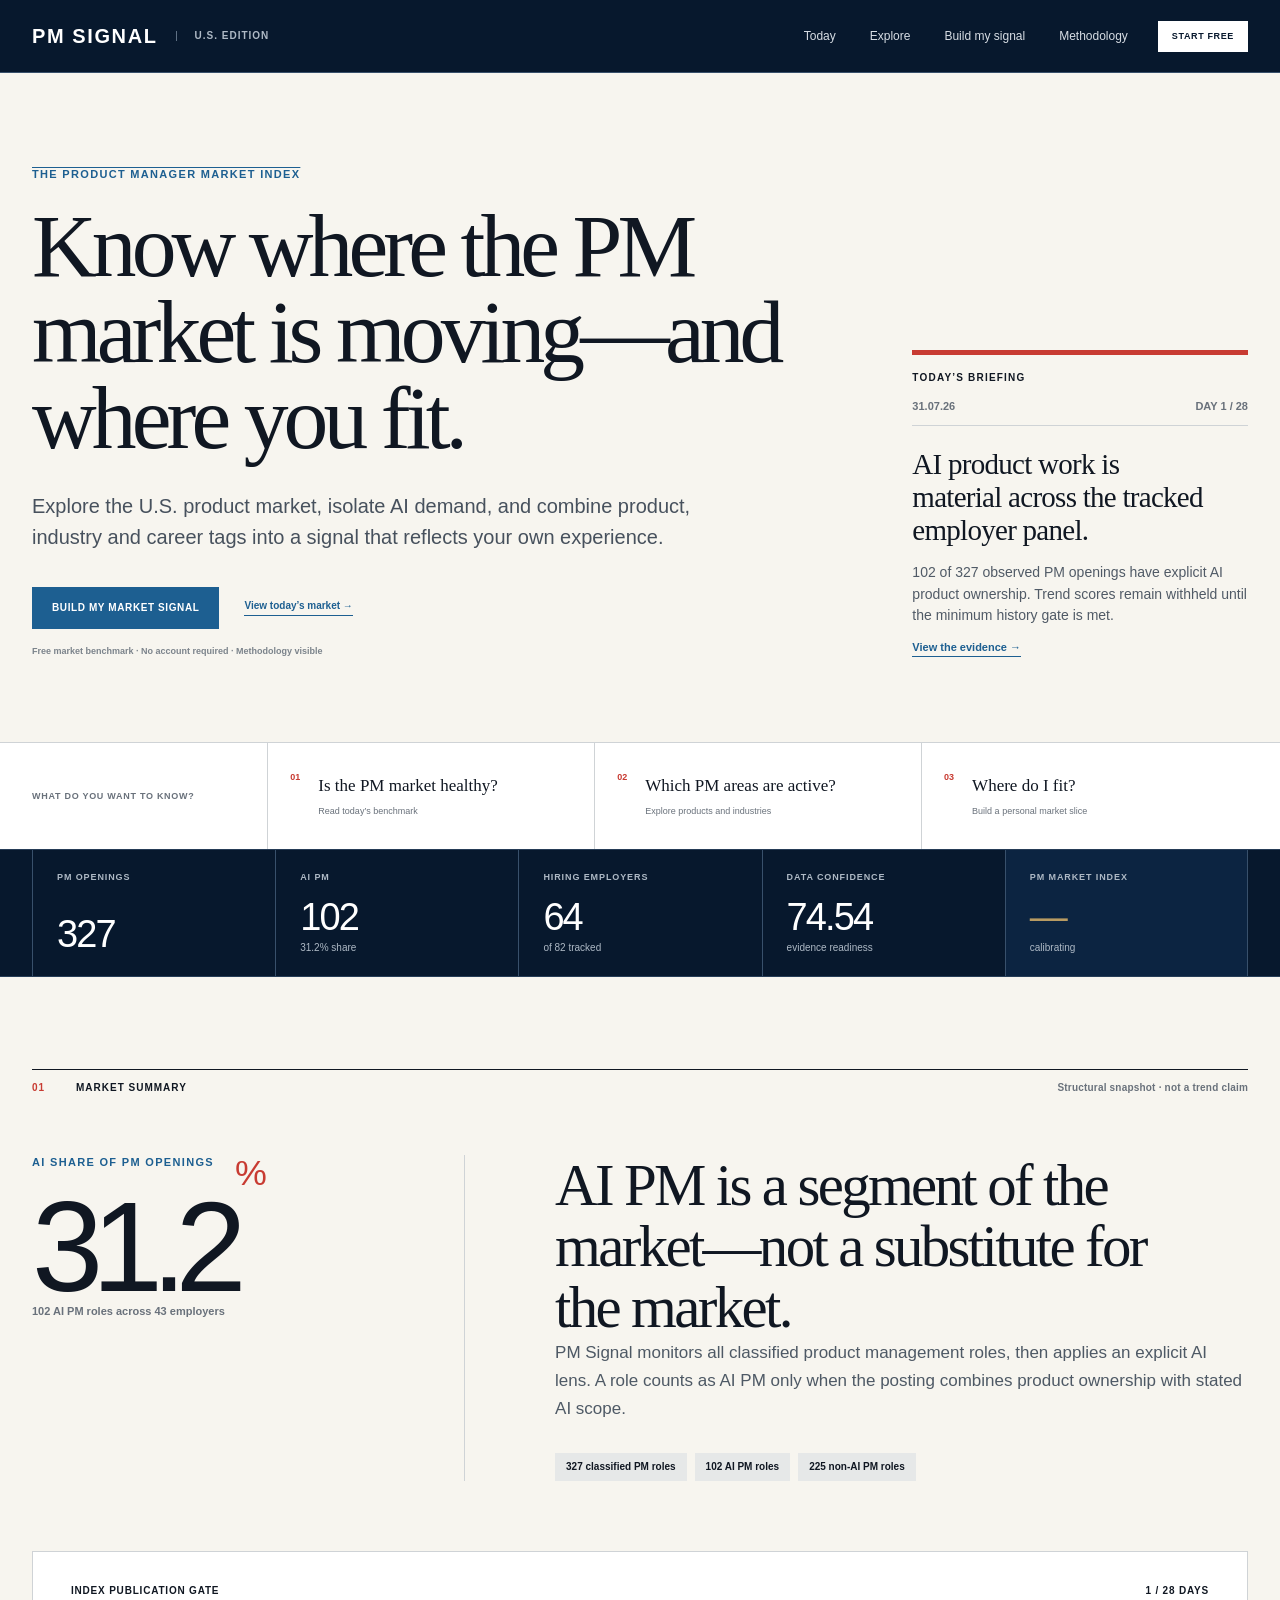
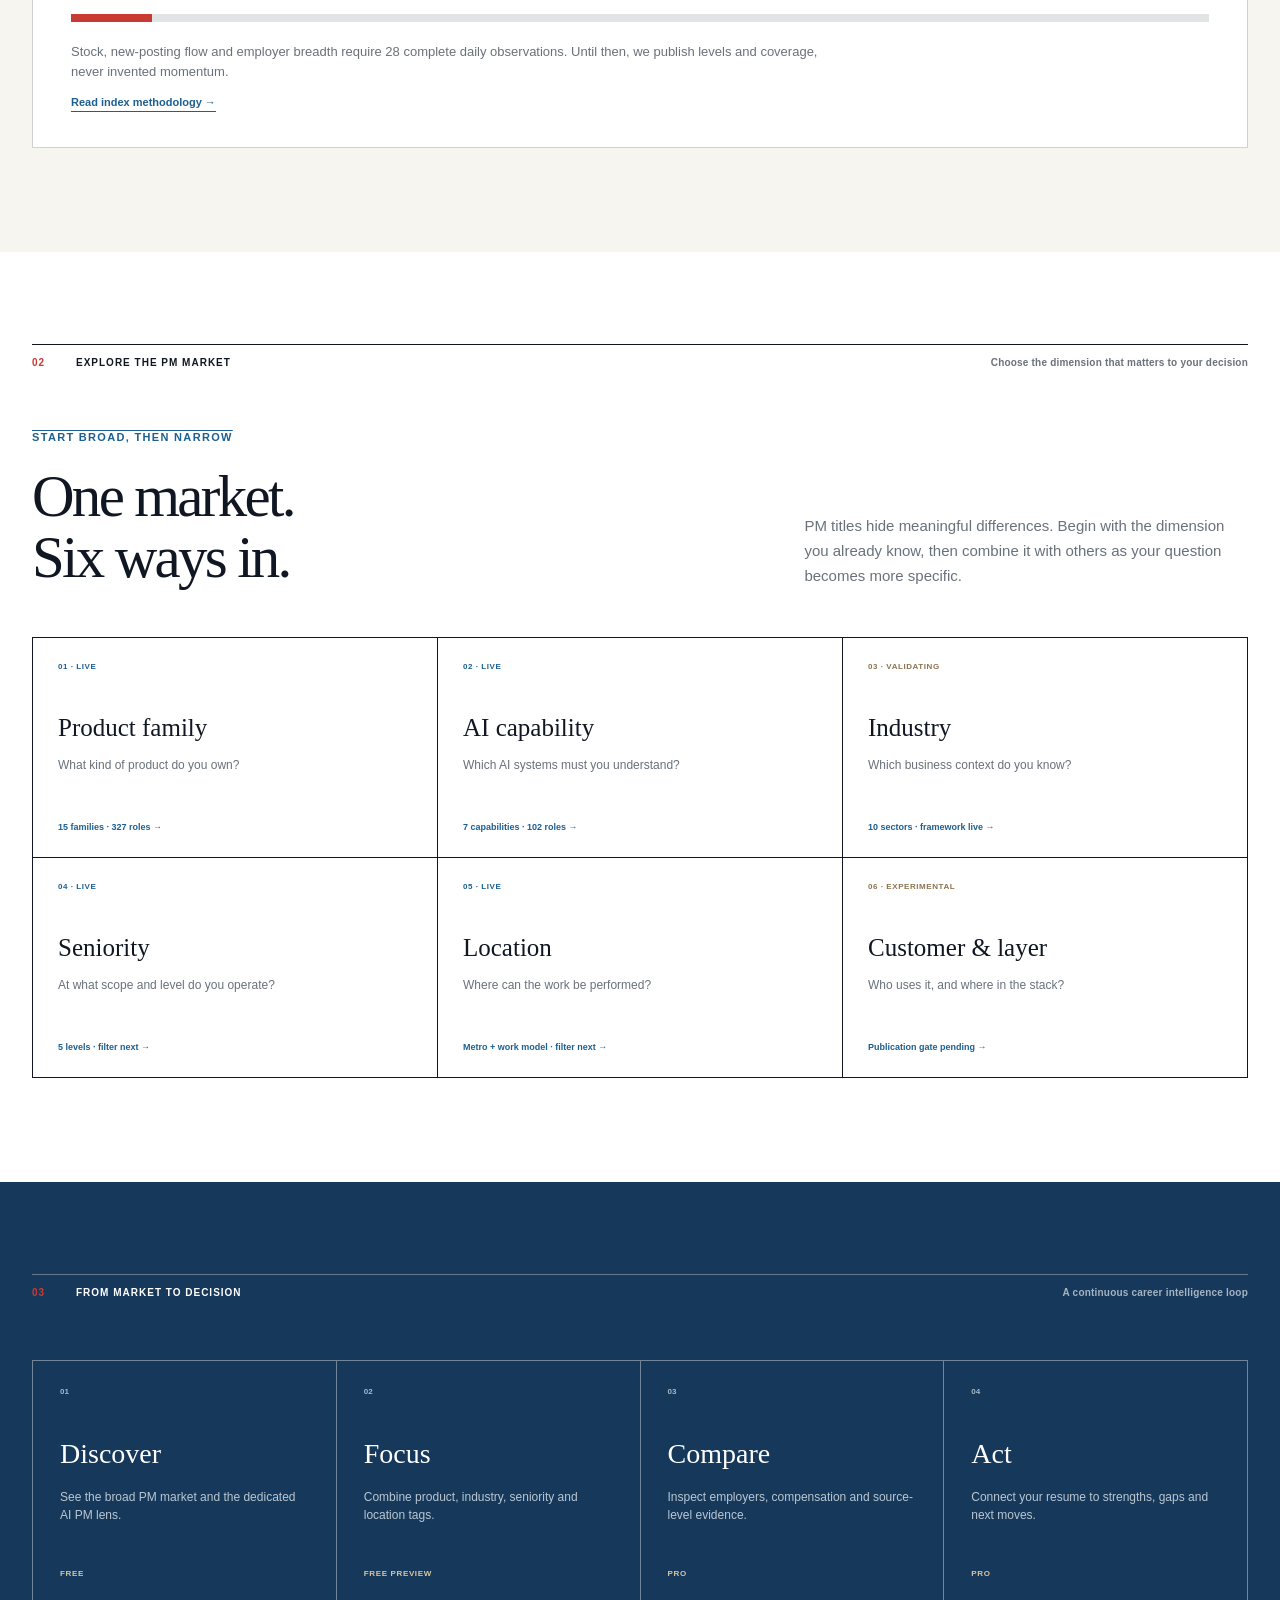
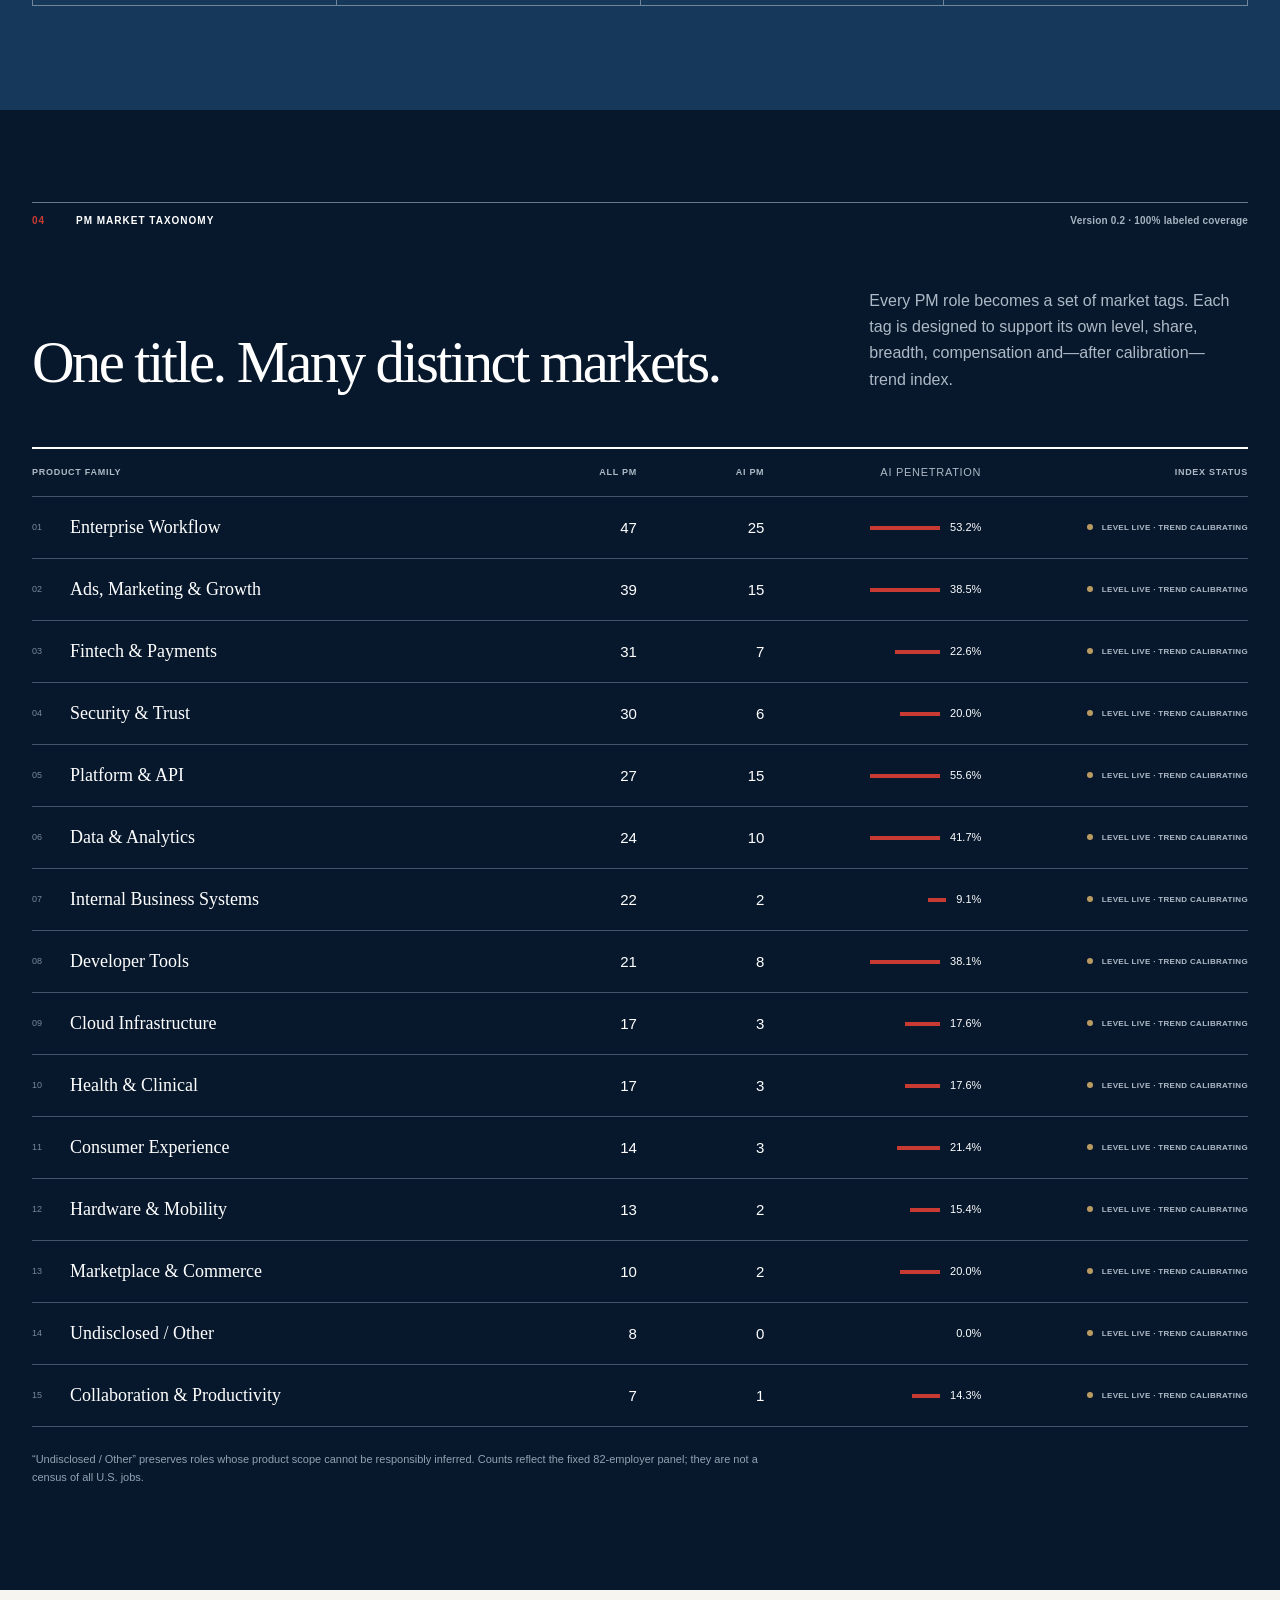
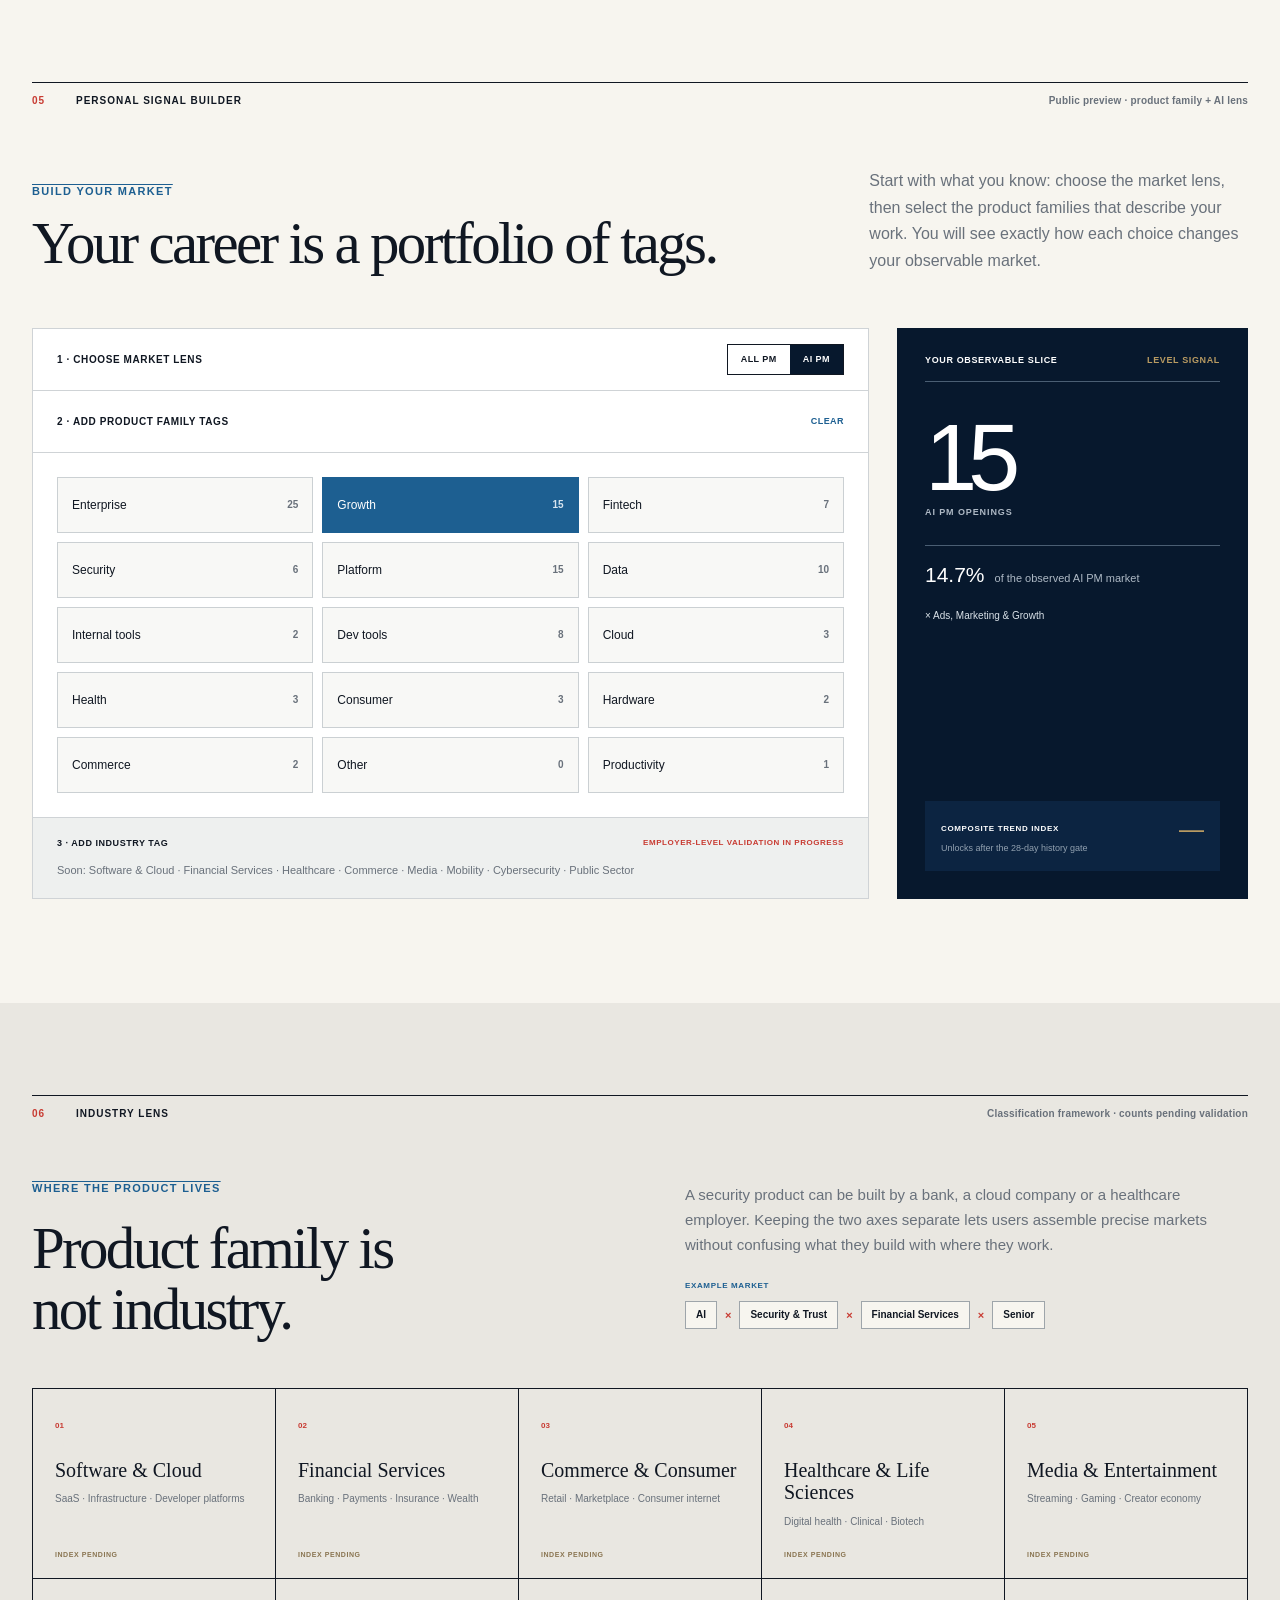
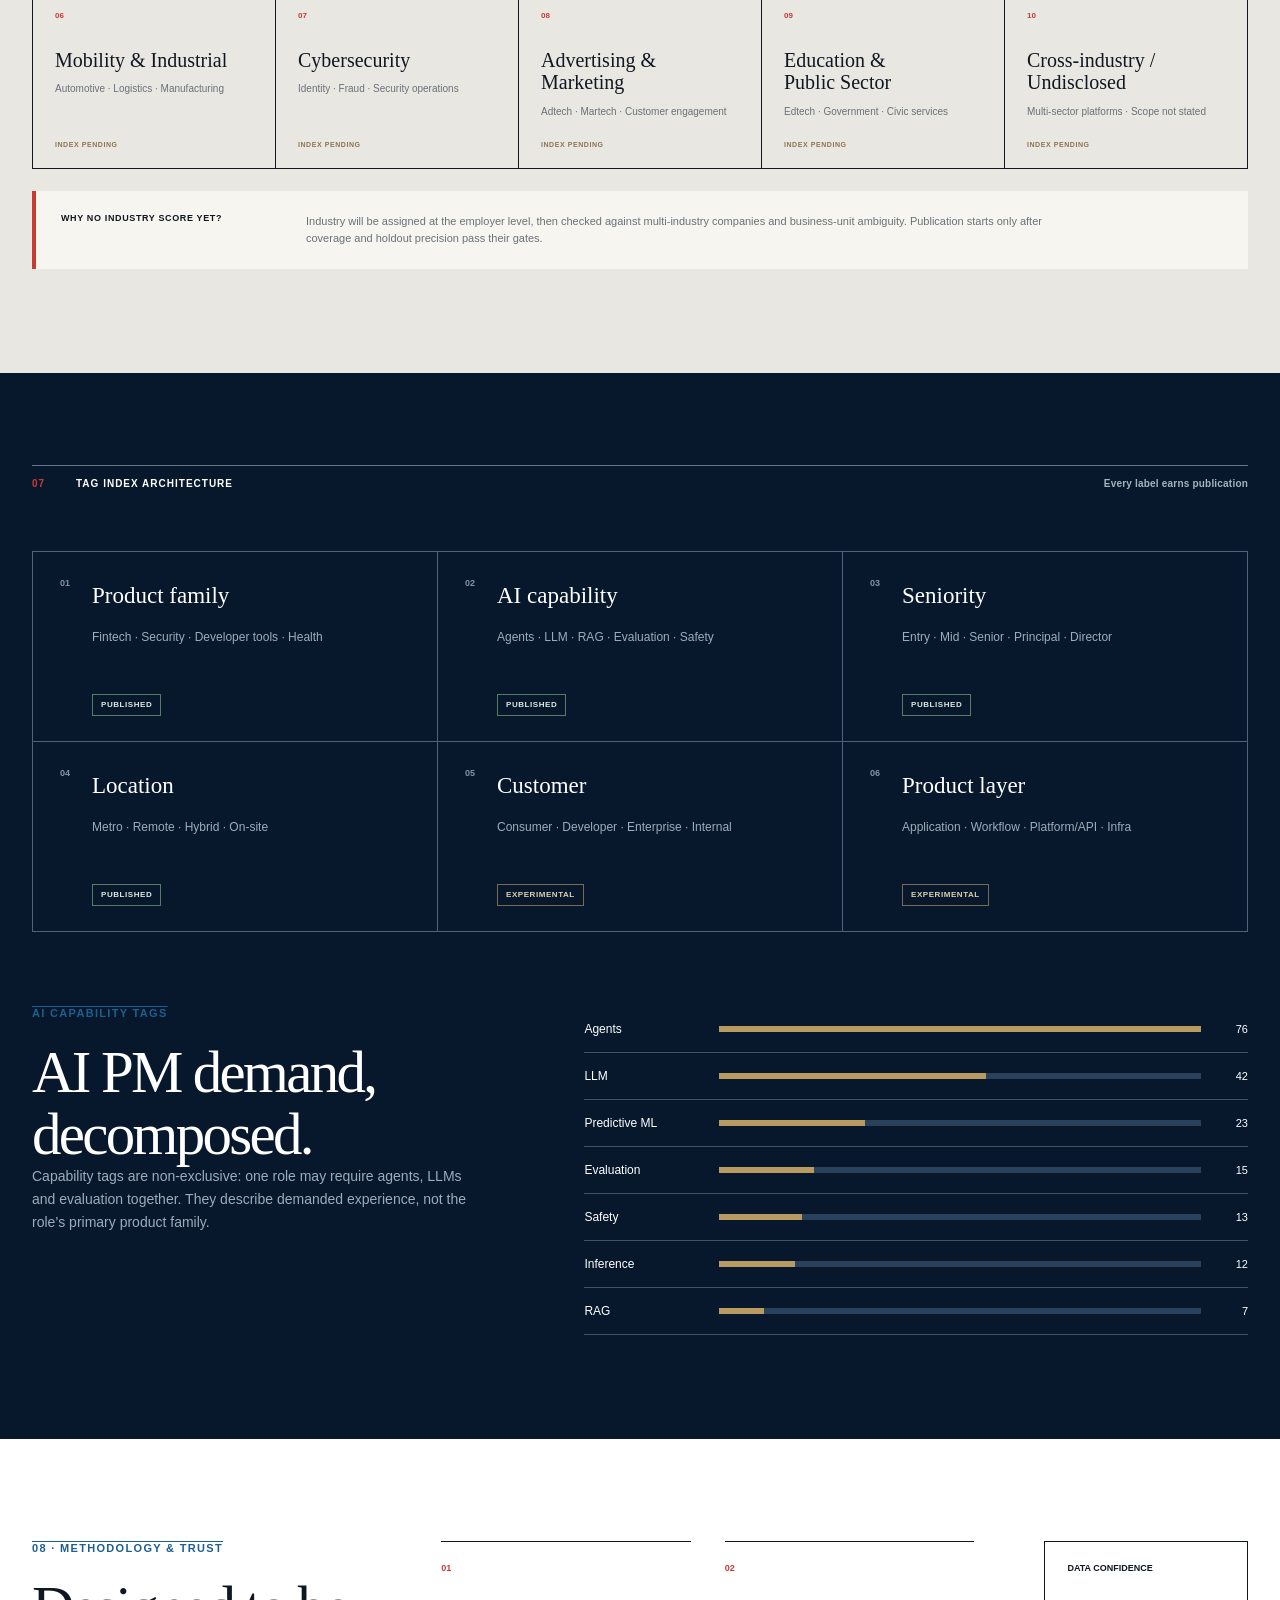
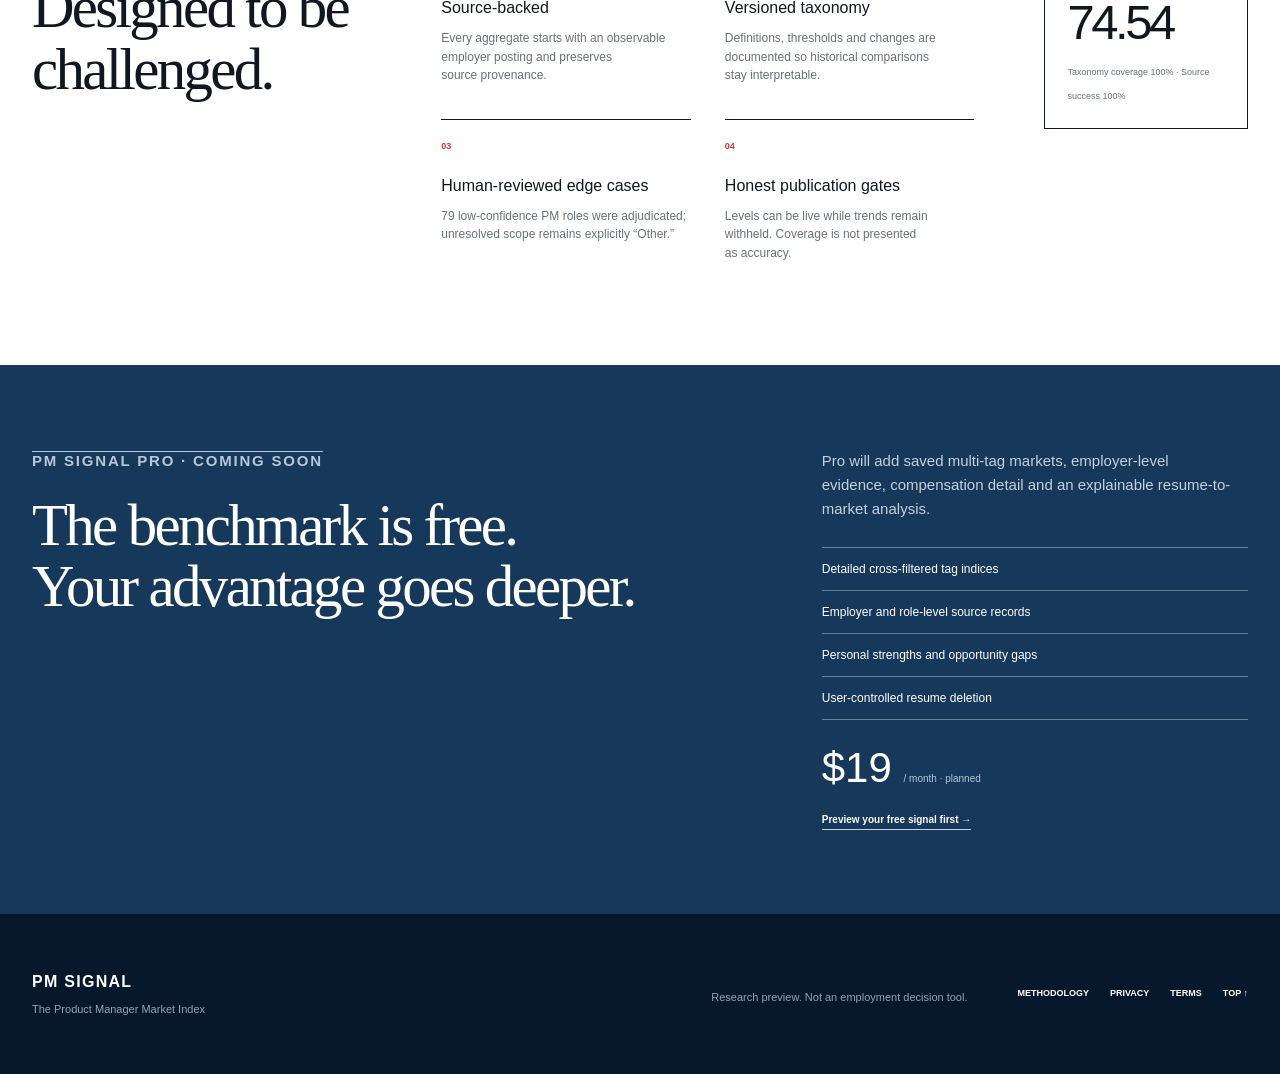
==== uspmsignal/index.html @ 6998a167 "Add PM Signal market index site" ====
<!DOCTYPE html><html lang="en"><head><meta charSet="utf-8"/><meta name="viewport" content="width=device-width, initial-scale=1"/><link rel="stylesheet" href="/uspmsignal/styles.css"><title>PM Signal</title><meta name="description" content="Evidence-first intelligence on the US product management market and AI PM hiring."/><meta property="og:title" content="PM Signal — The Product Manager Market Index"/><meta property="og:description" content="Build a transparent view of the U.S. PM labor market from product, AI, seniority and location signals."/><meta property="og:image" content="https://dendendamen.cn/uspmsignal/og.png"/><meta name="twitter:card" content="summary_large_image"/><meta name="twitter:title" content="PM Signal — The Product Manager Market Index"/><meta name="twitter:description" content="Independent, evidence-first intelligence on U.S. product hiring."/><meta name="twitter:image" content="https://dendendamen.cn/uspmsignal/og.png"/><link rel="icon" href="https://dendendamen.cn/uspmsignal/favicon.svg"/>
<link rel="preload" href="/assets/_vinext_fonts/geist-8ac0455e797f/geist-ff2310f5.woff2" as="font" type="font/woff2" crossorigin />
<link rel="preload" href="/assets/_vinext_fonts/geist-8ac0455e797f/geist-875ccdd4.woff2" as="font" type="font/woff2" crossorigin />
<link rel="preload" href="/assets/_vinext_fonts/geist-8ac0455e797f/geist-52306abf.woff2" as="font" type="font/woff2" crossorigin />
<link rel="preload" href="/assets/_vinext_fonts/geist-8ac0455e797f/geist-001175b1.woff2" as="font" type="font/woff2" crossorigin />
<link rel="preload" href="/assets/_vinext_fonts/geist-8ac0455e797f/geist-98bbbccb.woff2" as="font" type="font/woff2" crossorigin />
<link rel="preload" href="/assets/_vinext_fonts/geist-mono-00e989178794/geist-mono-f6b33328.woff2" as="font" type="font/woff2" crossorigin />
<link rel="preload" href="/assets/_vinext_fonts/geist-mono-00e989178794/geist-mono-44e03052.woff2" as="font" type="font/woff2" crossorigin />
<link rel="preload" href="/assets/_vinext_fonts/geist-mono-00e989178794/geist-mono-0638449e.woff2" as="font" type="font/woff2" crossorigin />
<link rel="preload" href="/assets/_vinext_fonts/geist-mono-00e989178794/geist-mono-971fb274.woff2" as="font" type="font/woff2" crossorigin />
<link rel="preload" href="/assets/_vinext_fonts/geist-mono-00e989178794/geist-mono-44745446.woff2" as="font" type="font/woff2" crossorigin />
<link rel="preload" href="/assets/_vinext_fonts/geist-mono-00e989178794/geist-mono-013b2f2f.woff2" as="font" type="font/woff2" crossorigin />
<style data-vinext-fonts>/* cyrillic-ext */
@font-face {
  font-family: 'Geist';
  font-style: normal;
  font-weight: 100 900;
  font-display: swap;
  src: url(/assets/_vinext_fonts/geist-8ac0455e797f/geist-ff2310f5.woff2) format('woff2');
  unicode-range: U+0460-052F, U+1C80-1C8A, U+20B4, U+2DE0-2DFF, U+A640-A69F, U+FE2E-FE2F;
}
/* cyrillic */
@font-face {
  font-family: 'Geist';
  font-style: normal;
  font-weight: 100 900;
  font-display: swap;
  src: url(/assets/_vinext_fonts/geist-8ac0455e797f/geist-875ccdd4.woff2) format('woff2');
  unicode-range: U+0301, U+0400-045F, U+0490-0491, U+04B0-04B1, U+2116;
}
/* vietnamese */
@font-face {
  font-family: 'Geist';
  font-style: normal;
  font-weight: 100 900;
  font-display: swap;
  src: url(/assets/_vinext_fonts/geist-8ac0455e797f/geist-52306abf.woff2) format('woff2');
  unicode-range: U+0102-0103, U+0110-0111, U+0128-0129, U+0168-0169, U+01A0-01A1, U+01AF-01B0, U+0300-0301, U+0303-0304, U+0308-0309, U+0323, U+0329, U+1EA0-1EF9, U+20AB;
}
/* latin-ext */
@font-face {
  font-family: 'Geist';
  font-style: normal;
  font-weight: 100 900;
  font-display: swap;
  src: url(/assets/_vinext_fonts/geist-8ac0455e797f/geist-001175b1.woff2) format('woff2');
  unicode-range: U+0100-02BA, U+02BD-02C5, U+02C7-02CC, U+02CE-02D7, U+02DD-02FF, U+0304, U+0308, U+0329, U+1D00-1DBF, U+1E00-1E9F, U+1EF2-1EFF, U+2020, U+20A0-20AB, U+20AD-20C0, U+2113, U+2C60-2C7F, U+A720-A7FF;
}
/* latin */
@font-face {
  font-family: 'Geist';
  font-style: normal;
  font-weight: 100 900;
  font-display: swap;
  src: url(/assets/_vinext_fonts/geist-8ac0455e797f/geist-98bbbccb.woff2) format('woff2');
  unicode-range: U+0000-00FF, U+0131, U+0152-0153, U+02BB-02BC, U+02C6, U+02DA, U+02DC, U+0304, U+0308, U+0329, U+2000-206F, U+20AC, U+2122, U+2191, U+2193, U+2212, U+2215, U+FEFF, U+FFFD;
}

.__font_geist_1th67zq { font-family: 'Geist', sans-serif; }

.__variable_geist_1th67zq { --font-sans: 'Geist', sans-serif; }

/* cyrillic-ext */
@font-face {
  font-family: 'Geist Mono';
  font-style: normal;
  font-weight: 100 900;
  font-display: swap;
  src: url(/assets/_vinext_fonts/geist-mono-00e989178794/geist-mono-f6b33328.woff2) format('woff2');
  unicode-range: U+0460-052F, U+1C80-1C8A, U+20B4, U+2DE0-2DFF, U+A640-A69F, U+FE2E-FE2F;
}
/* cyrillic */
@font-face {
  font-family: 'Geist Mono';
  font-style: normal;
  font-weight: 100 900;
  font-display: swap;
  src: url(/assets/_vinext_fonts/geist-mono-00e989178794/geist-mono-44e03052.woff2) format('woff2');
  unicode-range: U+0301, U+0400-045F, U+0490-0491, U+04B0-04B1, U+2116;
}
/* symbols2 */
@font-face {
  font-family: 'Geist Mono';
  font-style: normal;
  font-weight: 100 900;
  font-display: swap;
  src: url(/assets/_vinext_fonts/geist-mono-00e989178794/geist-mono-0638449e.woff2) format('woff2');
  unicode-range: U+2000-2001, U+2004-2008, U+200A, U+23B8-23BD, U+2500-259F;
}
/* vietnamese */
@font-face {
  font-family: 'Geist Mono';
  font-style: normal;
  font-weight: 100 900;
  font-display: swap;
  src: url(/assets/_vinext_fonts/geist-mono-00e989178794/geist-mono-971fb274.woff2) format('woff2');
  unicode-range: U+0102-0103, U+0110-0111, U+0128-0129, U+0168-0169, U+01A0-01A1, U+01AF-01B0, U+0300-0301, U+0303-0304, U+0308-0309, U+0323, U+0329, U+1EA0-1EF9, U+20AB;
}
/* latin-ext */
@font-face {
  font-family: 'Geist Mono';
  font-style: normal;
  font-weight: 100 900;
  font-display: swap;
  src: url(/assets/_vinext_fonts/geist-mono-00e989178794/geist-mono-44745446.woff2) format('woff2');
  unicode-range: U+0100-02BA, U+02BD-02C5, U+02C7-02CC, U+02CE-02D7, U+02DD-02FF, U+0304, U+0308, U+0329, U+1D00-1DBF, U+1E00-1E9F, U+1EF2-1EFF, U+2020, U+20A0-20AB, U+20AD-20C0, U+2113, U+2C60-2C7F, U+A720-A7FF;
}
/* latin */
@font-face {
  font-family: 'Geist Mono';
  font-style: normal;
  font-weight: 100 900;
  font-display: swap;
  src: url(/assets/_vinext_fonts/geist-mono-00e989178794/geist-mono-013b2f2f.woff2) format('woff2');
  unicode-range: U+0000-00FF, U+0131, U+0152-0153, U+02BB-02BC, U+02C6, U+02DA, U+02DC, U+0304, U+0308, U+0329, U+2000-206F, U+20AC, U+2122, U+2191, U+2193, U+2212, U+2215, U+FEFF, U+FFFD;
}

.__font_geist_mono_1wt5n70 { font-family: 'Geist Mono', sans-serif; }

.__variable_geist_mono_1wt5n70 { --font-mono: 'Geist Mono', sans-serif; }
</style>
</head><body class="__variable_geist_1th67zq __variable_geist_mono_1wt5n70"><main id="top"><header class="topbar"><div class="shell topbar-inner"><a class="wordmark" href="#top" aria-label="PM Signal home">PM SIGNAL</a><span class="edition">U.S. EDITION</span><nav aria-label="Primary navigation"><a href="#market">Today</a><a href="#explore">Explore</a><a href="#builder">Build my signal</a><a href="/uspmsignal/methodology/">Methodology</a></nav><a class="nav-cta" href="#builder">START FREE</a></div></header><section class="masthead shell"><div class="masthead-copy"><p class="overline">THE PRODUCT MANAGER MARKET INDEX</p><h1>Know where the PM market is moving—and where you fit.</h1><p class="dek">Explore the U.S. product market, isolate AI demand, and combine product, industry and career tags into a signal that reflects your own experience.</p><div class="hero-actions"><a class="primary-action" href="#builder">Build my market signal</a><a class="secondary-action" href="#market">View today’s market →</a></div><p class="hero-assurance">Free market benchmark · No account required · Methodology visible</p></div><aside class="briefing"><p class="briefing-label">TODAY’S BRIEFING</p><p class="briefing-date">31.07.26<!-- --> <span>DAY <!-- -->1<!-- --> / <!-- -->28</span></p><h2>AI product work is material across the tracked employer panel.</h2><p>102<!-- --> of <!-- -->327<!-- --> observed PM openings have explicit AI product ownership. Trend scores remain withheld until the minimum history gate is met.</p><a href="#market">View the evidence →</a></aside></section><section class="intent-bar" aria-label="Choose a starting point"><div class="shell"><span class="intent-label">WHAT DO YOU WANT TO KNOW?</span><a href="#market"><i>01</i><b>Is the PM market healthy?</b><small>Read today’s benchmark</small></a><a href="#explore"><i>02</i><b>Which PM areas are active?</b><small>Explore products and industries</small></a><a href="#builder"><i>03</i><b>Where do I fit?</b><small>Build a personal market slice</small></a></div></section><div class="market-strip"><div class="shell market-strip-inner"><span><b>PM OPENINGS</b><strong>327</strong></span><span><b>AI PM</b><strong>102</strong><i>31.2<!-- -->% share</i></span><span><b>HIRING EMPLOYERS</b><strong>64</strong><i>of <!-- -->82<!-- --> tracked</i></span><span><b>DATA CONFIDENCE</b><strong>74.54</strong><i>evidence readiness</i></span><span class="calibrating"><b>PM MARKET INDEX</b><strong>—</strong><i>calibrating</i></span></div></div><section class="shell report-section" id="market"><div class="section-rule"><span>01</span><p>MARKET SUMMARY</p><small>Structural snapshot · not a trend claim</small></div><div class="summary-grid"><div class="lead-number"><p class="metric-label">AI SHARE OF PM OPENINGS</p><strong>31.2<sup>%</sup></strong><p>102<!-- --> AI PM roles across <!-- -->43<!-- --> employers</p></div><div class="summary-copy"><h2>AI PM is a segment of the market—not a substitute for the market.</h2><p>PM Signal monitors all classified product management roles, then applies an explicit AI lens. A role counts as AI PM only when the posting combines product ownership with stated AI scope.</p><div class="evidence-line"><span>327<!-- --> classified PM roles</span><span>102<!-- --> AI PM roles</span><span>225<!-- --> non-AI PM roles</span></div></div><div class="index-gate"><div class="gate-head"><span>INDEX PUBLICATION GATE</span><b>1<!-- --> / <!-- -->28<!-- --> DAYS</b></div><div class="gate-track"><i></i></div><p>Stock, new-posting flow and employer breadth require 28 complete daily observations. Until then, we publish levels and coverage, never invented momentum.</p><a href="/uspmsignal/methodology/">Read index methodology →</a></div></div></section><section class="explore-section" id="explore"><div class="shell report-section"><div class="section-rule"><span>02</span><p>EXPLORE THE PM MARKET</p><small>Choose the dimension that matters to your decision</small></div><div class="explore-heading"><div><p class="overline">START BROAD, THEN NARROW</p><h2>One market.<br/>Six ways in.</h2></div><p>PM titles hide meaningful differences. Begin with the dimension you already know, then combine it with others as your question becomes more specific.</p></div><div class="entry-grid"><a href="#taxonomy" class="entry-card live"><span>01 · LIVE</span><strong>Product family</strong><p>What kind of product do you own?</p><small>15<!-- --> families · <!-- -->327<!-- --> roles →</small></a><a href="#capabilities" class="entry-card live"><span>02 · LIVE</span><strong>AI capability</strong><p>Which AI systems must you understand?</p><small>7<!-- --> capabilities · <!-- -->102<!-- --> roles →</small></a><a href="#industry" class="entry-card next"><span>03 · VALIDATING</span><strong>Industry</strong><p>Which business context do you know?</p><small>10 sectors · framework live →</small></a><a href="#builder" class="entry-card live"><span>04 · LIVE</span><strong>Seniority</strong><p>At what scope and level do you operate?</p><small>5 levels · filter next →</small></a><a href="#builder" class="entry-card live"><span>05 · LIVE</span><strong>Location</strong><p>Where can the work be performed?</p><small>Metro + work model · filter next →</small></a><a href="#builder" class="entry-card next"><span>06 · EXPERIMENTAL</span><strong>Customer &amp; layer</strong><p>Who uses it, and where in the stack?</p><small>Publication gate pending →</small></a></div></div></section><section class="journey-section"><div class="shell report-section"><div class="section-rule light"><span>03</span><p>FROM MARKET TO DECISION</p><small>A continuous career intelligence loop</small></div><div class="journey-grid"><article><span>01</span><h3>Discover</h3><p>See the broad PM market and the dedicated AI PM lens.</p><small>FREE</small></article><article><span>02</span><h3>Focus</h3><p>Combine product, industry, seniority and location tags.</p><small>FREE PREVIEW</small></article><article><span>03</span><h3>Compare</h3><p>Inspect employers, compensation and source-level evidence.</p><small>PRO</small></article><article><span>04</span><h3>Act</h3><p>Connect your resume to strengths, gaps and next moves.</p><small>PRO</small></article></div></div></section><section class="taxonomy-section" id="taxonomy"><div class="shell report-section"><div class="section-rule light"><span>04</span><p>PM MARKET TAXONOMY</p><small>Version 0.2 · 100% labeled coverage</small></div><div class="taxonomy-heading"><h2>One title. Many distinct markets.</h2><p>Every PM role becomes a set of market tags. Each tag is designed to support its own level, share, breadth, compensation and—after calibration—trend index.</p></div><div class="family-table" role="table" aria-label="PM product family market levels"><div class="family-row family-head" role="row"><span>PRODUCT FAMILY</span><span>ALL PM</span><span>AI PM</span><span>AI PENETRATION</span><span>INDEX STATUS</span></div><div class="family-row" role="row"><span class="family-name"><i>01</i>Enterprise Workflow</span><strong>47</strong><strong>25</strong><span><b class="penetration" style="width:53.191489361702125%"></b>53.2%</span><span class="status-cell"><i></i> LEVEL LIVE · TREND CALIBRATING</span></div><div class="family-row" role="row"><span class="family-name"><i>02</i>Ads, Marketing &amp; Growth</span><strong>39</strong><strong>15</strong><span><b class="penetration" style="width:38.46153846153847%"></b>38.5%</span><span class="status-cell"><i></i> LEVEL LIVE · TREND CALIBRATING</span></div><div class="family-row" role="row"><span class="family-name"><i>03</i>Fintech &amp; Payments</span><strong>31</strong><strong>7</strong><span><b class="penetration" style="width:22.58064516129032%"></b>22.6%</span><span class="status-cell"><i></i> LEVEL LIVE · TREND CALIBRATING</span></div><div class="family-row" role="row"><span class="family-name"><i>04</i>Security &amp; Trust</span><strong>30</strong><strong>6</strong><span><b class="penetration" style="width:20%"></b>20.0%</span><span class="status-cell"><i></i> LEVEL LIVE · TREND CALIBRATING</span></div><div class="family-row" role="row"><span class="family-name"><i>05</i>Platform &amp; API</span><strong>27</strong><strong>15</strong><span><b class="penetration" style="width:55.55555555555556%"></b>55.6%</span><span class="status-cell"><i></i> LEVEL LIVE · TREND CALIBRATING</span></div><div class="family-row" role="row"><span class="family-name"><i>06</i>Data &amp; Analytics</span><strong>24</strong><strong>10</strong><span><b class="penetration" style="width:41.66666666666667%"></b>41.7%</span><span class="status-cell"><i></i> LEVEL LIVE · TREND CALIBRATING</span></div><div class="family-row" role="row"><span class="family-name"><i>07</i>Internal Business Systems</span><strong>22</strong><strong>2</strong><span><b class="penetration" style="width:9.090909090909092%"></b>9.1%</span><span class="status-cell"><i></i> LEVEL LIVE · TREND CALIBRATING</span></div><div class="family-row" role="row"><span class="family-name"><i>08</i>Developer Tools</span><strong>21</strong><strong>8</strong><span><b class="penetration" style="width:38.095238095238095%"></b>38.1%</span><span class="status-cell"><i></i> LEVEL LIVE · TREND CALIBRATING</span></div><div class="family-row" role="row"><span class="family-name"><i>09</i>Cloud Infrastructure</span><strong>17</strong><strong>3</strong><span><b class="penetration" style="width:17.647058823529413%"></b>17.6%</span><span class="status-cell"><i></i> LEVEL LIVE · TREND CALIBRATING</span></div><div class="family-row" role="row"><span class="family-name"><i>10</i>Health &amp; Clinical</span><strong>17</strong><strong>3</strong><span><b class="penetration" style="width:17.647058823529413%"></b>17.6%</span><span class="status-cell"><i></i> LEVEL LIVE · TREND CALIBRATING</span></div><div class="family-row" role="row"><span class="family-name"><i>11</i>Consumer Experience</span><strong>14</strong><strong>3</strong><span><b class="penetration" style="width:21.428571428571427%"></b>21.4%</span><span class="status-cell"><i></i> LEVEL LIVE · TREND CALIBRATING</span></div><div class="family-row" role="row"><span class="family-name"><i>12</i>Hardware &amp; Mobility</span><strong>13</strong><strong>2</strong><span><b class="penetration" style="width:15.384615384615385%"></b>15.4%</span><span class="status-cell"><i></i> LEVEL LIVE · TREND CALIBRATING</span></div><div class="family-row" role="row"><span class="family-name"><i>13</i>Marketplace &amp; Commerce</span><strong>10</strong><strong>2</strong><span><b class="penetration" style="width:20%"></b>20.0%</span><span class="status-cell"><i></i> LEVEL LIVE · TREND CALIBRATING</span></div><div class="family-row" role="row"><span class="family-name"><i>14</i>Undisclosed / Other</span><strong>8</strong><strong>0</strong><span><b class="penetration" style="width:0%"></b>0.0%</span><span class="status-cell"><i></i> LEVEL LIVE · TREND CALIBRATING</span></div><div class="family-row" role="row"><span class="family-name"><i>15</i>Collaboration &amp; Productivity</span><strong>7</strong><strong>1</strong><span><b class="penetration" style="width:14.285714285714285%"></b>14.3%</span><span class="status-cell"><i></i> LEVEL LIVE · TREND CALIBRATING</span></div></div><p class="table-note">“Undisclosed / Other” preserves roles whose product scope cannot be responsibly inferred. Counts reflect the fixed <!-- -->82<!-- -->-employer panel; they are not a census of all U.S. jobs.</p></div></section><section class="shell report-section" id="builder"><div class="section-rule"><span>05</span><p>PERSONAL SIGNAL BUILDER</p><small>Public preview · product family + AI lens</small></div><div class="builder-heading"><div><p class="overline">BUILD YOUR MARKET</p><h2>Your career is a portfolio of tags.</h2></div><p>Start with what you know: choose the market lens, then select the product families that describe your work. You will see exactly how each choice changes your observable market.</p></div><div class="builder-grid"><div class="tag-console"><div class="console-head"><span>1 · CHOOSE MARKET LENS</span><div class="segmented" aria-label="Market lens"><button class="">ALL PM</button><button class="active">AI PM</button></div></div><div class="console-title"><span>2 · ADD PRODUCT FAMILY TAGS</span><button>CLEAR</button></div><div class="tag-cloud"><button class="" aria-pressed="false"><span>Enterprise</span><b>25</b></button><button class="selected" aria-pressed="true"><span>Growth</span><b>15</b></button><button class="" aria-pressed="false"><span>Fintech</span><b>7</b></button><button class="" aria-pressed="false"><span>Security</span><b>6</b></button><button class="" aria-pressed="false"><span>Platform</span><b>15</b></button><button class="" aria-pressed="false"><span>Data</span><b>10</b></button><button class="" aria-pressed="false"><span>Internal tools</span><b>2</b></button><button class="" aria-pressed="false"><span>Dev tools</span><b>8</b></button><button class="" aria-pressed="false"><span>Cloud</span><b>3</b></button><button class="" aria-pressed="false"><span>Health</span><b>3</b></button><button class="" aria-pressed="false"><span>Consumer</span><b>3</b></button><button class="" aria-pressed="false"><span>Hardware</span><b>2</b></button><button class="" aria-pressed="false"><span>Commerce</span><b>2</b></button><button class="" aria-pressed="false"><span>Other</span><b>0</b></button><button class="" aria-pressed="false"><span>Productivity</span><b>1</b></button></div><div class="industry-preview"><div><span>3 · ADD INDUSTRY TAG</span><small>EMPLOYER-LEVEL VALIDATION IN PROGRESS</small></div><p>Soon: Software &amp; Cloud · Financial Services · Healthcare · Commerce · Media · Mobility · Cybersecurity · Public Sector</p></div></div><aside class="signal-card" aria-live="polite"><div class="signal-card-top"><span>YOUR OBSERVABLE SLICE</span><i>LEVEL SIGNAL</i></div><strong class="slice-number">15</strong><p class="slice-label">AI PM<!-- --> OPENINGS</p><div class="slice-share"><b>14.7%</b><span>of the observed <!-- -->AI PM<!-- --> market</span></div><div class="selected-list"><span>× <!-- -->Ads, Marketing &amp; Growth</span></div><div class="signal-pending"><span>COMPOSITE TREND INDEX</span><strong>—</strong><small>Unlocks after the 28-day history gate</small></div></aside></div></section><section class="industry-section" id="industry"><div class="shell report-section"><div class="section-rule"><span>06</span><p>INDUSTRY LENS</p><small>Classification framework · counts pending validation</small></div><div class="industry-heading"><div><p class="overline">WHERE THE PRODUCT LIVES</p><h2>Product family is not industry.</h2></div><div><p>A security product can be built by a bank, a cloud company or a healthcare employer. Keeping the two axes separate lets users assemble precise markets without confusing what they build with where they work.</p><div class="industry-example"><span>EXAMPLE MARKET</span><b>AI</b><i>×</i><b>Security &amp; Trust</b><i>×</i><b>Financial Services</b><i>×</i><b>Senior</b></div></div></div><div class="industry-grid"><article><span>01</span><h3>Software &amp; Cloud</h3><p>SaaS · Infrastructure · Developer platforms</p><small>INDEX PENDING</small></article><article><span>02</span><h3>Financial Services</h3><p>Banking · Payments · Insurance · Wealth</p><small>INDEX PENDING</small></article><article><span>03</span><h3>Commerce &amp; Consumer</h3><p>Retail · Marketplace · Consumer internet</p><small>INDEX PENDING</small></article><article><span>04</span><h3>Healthcare &amp; Life Sciences</h3><p>Digital health · Clinical · Biotech</p><small>INDEX PENDING</small></article><article><span>05</span><h3>Media &amp; Entertainment</h3><p>Streaming · Gaming · Creator economy</p><small>INDEX PENDING</small></article><article><span>06</span><h3>Mobility &amp; Industrial</h3><p>Automotive · Logistics · Manufacturing</p><small>INDEX PENDING</small></article><article><span>07</span><h3>Cybersecurity</h3><p>Identity · Fraud · Security operations</p><small>INDEX PENDING</small></article><article><span>08</span><h3>Advertising &amp; Marketing</h3><p>Adtech · Martech · Customer engagement</p><small>INDEX PENDING</small></article><article><span>09</span><h3>Education &amp; Public Sector</h3><p>Edtech · Government · Civic services</p><small>INDEX PENDING</small></article><article><span>10</span><h3>Cross-industry / Undisclosed</h3><p>Multi-sector platforms · Scope not stated</p><small>INDEX PENDING</small></article></div><div class="validation-note"><strong>WHY NO INDUSTRY SCORE YET?</strong><p>Industry will be assigned at the employer level, then checked against multi-industry companies and business-unit ambiguity. Publication starts only after coverage and holdout precision pass their gates.</p></div></div></section><section class="capability-section" id="capabilities"><div class="shell report-section"><div class="section-rule light"><span>07</span><p>TAG INDEX ARCHITECTURE</p><small>Every label earns publication</small></div><div class="axis-grid"><article><span class="axis-number">0<!-- -->1</span><div><h3>Product family</h3><p>Fintech · Security · Developer tools · Health</p></div><span class="axis-status verified">Published</span></article><article><span class="axis-number">0<!-- -->2</span><div><h3>AI capability</h3><p>Agents · LLM · RAG · Evaluation · Safety</p></div><span class="axis-status verified">Published</span></article><article><span class="axis-number">0<!-- -->3</span><div><h3>Seniority</h3><p>Entry · Mid · Senior · Principal · Director</p></div><span class="axis-status verified">Published</span></article><article><span class="axis-number">0<!-- -->4</span><div><h3>Location</h3><p>Metro · Remote · Hybrid · On-site</p></div><span class="axis-status verified">Published</span></article><article><span class="axis-number">0<!-- -->5</span><div><h3>Customer</h3><p>Consumer · Developer · Enterprise · Internal</p></div><span class="axis-status experimental">Experimental</span></article><article><span class="axis-number">0<!-- -->6</span><div><h3>Product layer</h3><p>Application · Workflow · Platform/API · Infra</p></div><span class="axis-status experimental">Experimental</span></article></div><div class="capability-block"><div><p class="overline">AI CAPABILITY TAGS</p><h2>AI PM demand, decomposed.</h2><p>Capability tags are non-exclusive: one role may require agents, LLMs and evaluation together. They describe demanded experience, not the role’s primary product family.</p></div><div class="capability-bars"><div><span>Agents</span><i><b style="width:100%"></b></i><strong>76</strong></div><div><span>LLM</span><i><b style="width:55.26315789473685%"></b></i><strong>42</strong></div><div><span>Predictive ML</span><i><b style="width:30.263157894736842%"></b></i><strong>23</strong></div><div><span>Evaluation</span><i><b style="width:19.736842105263158%"></b></i><strong>15</strong></div><div><span>Safety</span><i><b style="width:17.105263157894736%"></b></i><strong>13</strong></div><div><span>Inference</span><i><b style="width:15.789473684210526%"></b></i><strong>12</strong></div><div><span>RAG</span><i><b style="width:9.210526315789473%"></b></i><strong>7</strong></div></div></div></div></section><section class="trust-section"><div class="shell trust-grid"><div><p class="overline">08 · METHODOLOGY &amp; TRUST</p><h2>Designed to be challenged.</h2></div><div class="trust-points"><article><span>01</span><h3>Source-backed</h3><p>Every aggregate starts with an observable employer posting and preserves source provenance.</p></article><article><span>02</span><h3>Versioned taxonomy</h3><p>Definitions, thresholds and changes are documented so historical comparisons stay interpretable.</p></article><article><span>03</span><h3>Human-reviewed edge cases</h3><p>79 low-confidence PM roles were adjudicated; unresolved scope remains explicitly “Other.”</p></article><article><span>04</span><h3>Honest publication gates</h3><p>Levels can be live while trends remain withheld. Coverage is not presented as accuracy.</p></article></div><div class="audit-stamp"><span>DATA CONFIDENCE</span><strong>74.54</strong><small>Taxonomy coverage 100% · Source success <!-- -->100<!-- -->%</small></div></div></section><section class="membership"><div class="shell membership-inner"><div><p class="overline">PM SIGNAL PRO · COMING SOON</p><h2>The benchmark is free.<br/>Your advantage goes deeper.</h2></div><div><p>Pro will add saved multi-tag markets, employer-level evidence, compensation detail and an explainable resume-to-market analysis.</p><ul><li>Detailed cross-filtered tag indices</li><li>Employer and role-level source records</li><li>Personal strengths and opportunity gaps</li><li>User-controlled resume deletion</li></ul><span class="price">$19 <small>/ month · planned</small></span><a class="pro-action" href="#builder">Preview your free signal first →</a></div></div></section><footer><div class="shell footer-inner"><div><strong>PM SIGNAL</strong><p>The Product Manager Market Index</p></div><p>Research preview. Not an employment decision tool.</p><nav><a href="/uspmsignal/methodology/">Methodology</a><a href="/uspmsignal/privacy/">Privacy</a><a href="/uspmsignal/terms/">Terms</a><a href="#top">Top ↑</a></nav></div></footer></main><script src="/uspmsignal/app.js" defer></script></body></html>
---- uspmsignal/styles.css ----
/*! tailwindcss v4.2.1 | MIT License | https://tailwindcss.com */
@layer properties;
@layer theme, base, components, utilities;
@layer theme {
  :root, :host {
    --font-sans: ui-sans-serif, system-ui, sans-serif, "Apple Color Emoji",
      "Segoe UI Emoji", "Segoe UI Symbol", "Noto Color Emoji";
    --font-mono: ui-monospace, SFMono-Regular, Menlo, Monaco, Consolas, "Liberation Mono",
      "Courier New", monospace;
    --spacing: 0.25rem;
    --default-font-family: var(--font-sans);
    --default-mono-font-family: var(--font-mono);
  }
}
@layer base {
  *,
  ::after,
  ::before,
  ::backdrop,
  ::file-selector-button {
    box-sizing: border-box;
    margin: 0;
    padding: 0;
    border: 0 solid;
  }
  html,
  :host {
    line-height: 1.5;
    -webkit-text-size-adjust: 100%;
    tab-size: 4;
    font-family: var(--default-font-family, ui-sans-serif, system-ui, sans-serif, "Apple Color Emoji", "Segoe UI Emoji", "Segoe UI Symbol", "Noto Color Emoji");
    font-feature-settings: var(--default-font-feature-settings, normal);
    font-variation-settings: var(--default-font-variation-settings, normal);
    -webkit-tap-highlight-color: transparent;
  }
  hr {
    height: 0;
    color: inherit;
    border-top-width: 1px;
  }
  abbr:where([title]) {
    -webkit-text-decoration: underline dotted;
    text-decoration: underline dotted;
  }
  h1,
  h2,
  h3,
  h4,
  h5,
  h6 {
    font-size: inherit;
    font-weight: inherit;
  }
  a {
    color: inherit;
    -webkit-text-decoration: inherit;
    text-decoration: inherit;
  }
  b,
  strong {
    font-weight: bolder;
  }
  code,
  kbd,
  samp,
  pre {
    font-family: var(--default-mono-font-family, ui-monospace, SFMono-Regular, Menlo, Monaco, Consolas, "Liberation Mono", "Courier New", monospace);
    font-feature-settings: var(--default-mono-font-feature-settings, normal);
    font-variation-settings: var(--default-mono-font-variation-settings, normal);
    font-size: 1em;
  }
  small {
    font-size: 80%;
  }
  sub,
  sup {
    font-size: 75%;
    line-height: 0;
    position: relative;
    vertical-align: baseline;
  }
  sub {
    bottom: -0.25em;
  }
  sup {
    top: -0.5em;
  }
  table {
    text-indent: 0;
    border-color: inherit;
    border-collapse: collapse;
  }
  :-moz-focusring {
    outline: auto;
  }
  progress {
    vertical-align: baseline;
  }
  summary {
    display: list-item;
  }
  ol,
  ul,
  menu {
    list-style: none;
  }
  img,
  svg,
  video,
  canvas,
  audio,
  iframe,
  embed,
  object {
    display: block;
    vertical-align: middle;
  }
  img,
  video {
    max-width: 100%;
    height: auto;
  }
  button,
  input,
  select,
  optgroup,
  textarea,
  ::file-selector-button {
    font: inherit;
    font-feature-settings: inherit;
    font-variation-settings: inherit;
    letter-spacing: inherit;
    color: inherit;
    border-radius: 0;
    background-color: transparent;
    opacity: 1;
  }
  :where(select:is([multiple], [size])) optgroup {
    font-weight: bolder;
  }
  :where(select:is([multiple], [size])) optgroup option {
    padding-inline-start: 20px;
  }
  ::file-selector-button {
    margin-inline-end: 4px;
  }
  ::placeholder {
    opacity: 1;
  }
  @supports (not (-webkit-appearance: -apple-pay-button))  or
    (contain-intrinsic-size: 1px) {
    ::placeholder {
      color: currentcolor;
      @supports (color: color-mix(in lab, red, red)) {
        color: color-mix(in oklab, currentcolor 50%, transparent);
      }
    }
  }
  textarea {
    resize: vertical;
  }
  ::-webkit-search-decoration {
    -webkit-appearance: none;
  }
  ::-webkit-date-and-time-value {
    min-height: 1lh;
    text-align: inherit;
  }
  ::-webkit-datetime-edit {
    display: inline-flex;
  }
  ::-webkit-datetime-edit-fields-wrapper {
    padding: 0;
  }
  ::-webkit-datetime-edit,
  ::-webkit-datetime-edit-year-field,
  ::-webkit-datetime-edit-month-field,
  ::-webkit-datetime-edit-day-field,
  ::-webkit-datetime-edit-hour-field,
  ::-webkit-datetime-edit-minute-field,
  ::-webkit-datetime-edit-second-field,
  ::-webkit-datetime-edit-millisecond-field,
  ::-webkit-datetime-edit-meridiem-field {
    padding-block: 0;
  }
  ::-webkit-calendar-picker-indicator {
    line-height: 1;
  }
  :-moz-ui-invalid {
    box-shadow: none;
  }
  button,
  input:where([type="button"], [type="reset"], [type="submit"]),
  ::file-selector-button {
    appearance: button;
  }
  ::-webkit-inner-spin-button,
  ::-webkit-outer-spin-button {
    height: auto;
  }
  [hidden]:where(:not([hidden="until-found"])) {
    display: none !important;
  }
}
@layer utilities {
  .visible {
    visibility: visible;
  }
  .fixed {
    position: fixed;
  }
  .relative {
    position: relative;
  }
  .start {
    inset-inline-start: var(--spacing);
  }
  .isolate {
    isolation: isolate;
  }
  .table {
    display: table;
  }
  .overline {
    text-decoration-line: overline;
  }
  .filter {
    filter: var(--tw-blur,) var(--tw-brightness,) var(--tw-contrast,) var(--tw-grayscale,) var(--tw-hue-rotate,) var(--tw-invert,) var(--tw-saturate,) var(--tw-sepia,) var(--tw-drop-shadow,);
  }
}
:root {
  --navy: #07182d;
  --navy-2: #0c2441;
  --ink: #101722;
  --paper: #f7f5ef;
  --white: #fff;
  --muted: #69717b;
  --line: #cfd3d6;
  --blue: #1d5f91;
  --signal: #c83b32;
  --gold: #b99b62;
}
* {
  box-sizing: border-box;
}
html {
  scroll-behavior: smooth;
}
body {
  margin: 0;
  color: var(--ink);
  background: var(--paper);
  font-family: var(--font-sans), Arial, sans-serif;
  -webkit-font-smoothing: antialiased;
}
button, a {
  font: inherit;
}
button {
  color: inherit;
}
a {
  color: inherit;
  text-decoration: none;
}
.shell {
  width: min(1280px, calc(100% - 64px));
  margin: 0 auto;
}
.topbar {
  background: var(--navy);
  color: white;
  border-bottom: 1px solid #38506b;
}
.topbar-inner {
  height: 72px;
  display: flex;
  align-items: center;
}
.wordmark {
  font: 750 20px/1 var(--font-mono);
  letter-spacing: .08em;
  padding-right: 18px;
}
.edition {
  border-left: 1px solid #5e7084;
  padding-left: 18px;
  color: #aeb9c5;
  font: 600 10px/1 var(--font-mono);
  letter-spacing: .1em;
}
.topbar nav {
  display: flex;
  gap: 34px;
  margin-left: auto;
}
.topbar nav a {
  color: #d7dde4;
  font-size: 12px;
}
.topbar nav a:hover {
  color: white;
}
.nav-cta {
  margin-left: 30px;
  padding: 11px 14px;
  color: var(--navy) !important;
  background: white;
  font: 700 9px/1 var(--font-mono) !important;
  letter-spacing: .07em;
}
.masthead {
  display: grid;
  grid-template-columns: 1.55fr .65fr;
  gap: 80px;
  padding: 94px 0 84px;
}
.overline, .metric-label {
  margin: 0 0 22px;
  color: var(--blue);
  font: 700 11px/1.3 var(--font-mono);
  letter-spacing: .12em;
  text-transform: uppercase;
}
h1, h2, h3, p {
  text-wrap: pretty;
}
h1 {
  margin: 0;
  max-width: 880px;
  font-family: Georgia, "Times New Roman", serif;
  font-size: clamp(58px, 7vw, 94px);
  font-weight: 400;
  letter-spacing: -.055em;
  line-height: .96;
}
.dek {
  max-width: 730px;
  margin: 30px 0 0;
  font-size: 20px;
  line-height: 1.55;
  color: #47515d;
}
.hero-actions {
  display: flex;
  align-items: center;
  gap: 25px;
  margin-top: 34px;
}
.primary-action {
  padding: 16px 20px;
  color: white;
  background: var(--blue);
  font: 700 10px/1 var(--font-mono);
  letter-spacing: .06em;
  text-transform: uppercase;
}
.secondary-action {
  color: var(--blue);
  border-bottom: 1px solid;
  padding-bottom: 4px;
  font: 700 10px/1 var(--font-mono);
}
.hero-assurance {
  margin: 16px 0 0;
  color: #7b838b;
  font: 550 9px/1.4 var(--font-mono);
}
.briefing {
  border-top: 5px solid var(--signal);
  padding-top: 18px;
  align-self: end;
}
.briefing-label {
  margin: 0 0 18px;
  font: 700 10px/1 var(--font-mono);
  letter-spacing: .12em;
}
.briefing-date {
  display: flex;
  justify-content: space-between;
  border-bottom: 1px solid var(--line);
  padding-bottom: 13px;
  margin: 0;
  color: var(--muted);
  font: 600 11px/1 var(--font-mono);
}
.briefing h2 {
  margin: 22px 0 14px;
  font-family: Georgia, serif;
  font-size: 29px;
  font-weight: 400;
  line-height: 1.15;
  letter-spacing: -.025em;
}
.briefing > p:not([class]) {
  color: #505a66;
  font-size: 14px;
  line-height: 1.55;
}
.briefing a, .index-gate a {
  display: inline-block;
  margin-top: 15px;
  color: var(--blue);
  border-bottom: 1px solid;
  padding-bottom: 3px;
  font: 700 11px/1 var(--font-mono);
}
.intent-bar {
  border-top: 1px solid var(--line);
  background: white;
}
.intent-bar .shell {
  display: grid;
  grid-template-columns: .72fr repeat(3, 1fr);
}
.intent-label {
  padding: 24px 22px 24px 0;
  display: flex;
  align-items: center;
  color: var(--muted);
  font: 700 9px/1.4 var(--font-mono);
  letter-spacing: .08em;
}
.intent-bar a {
  min-height: 106px;
  padding: 20px 22px;
  border-left: 1px solid var(--line);
  display: grid;
  grid-template-columns: 28px 1fr;
  align-content: center;
}
.intent-bar a:hover {
  background: #f0f2f2;
}
.intent-bar a i {
  grid-row: 1 / 3;
  color: var(--signal);
  font: normal 700 9px/1 var(--font-mono);
}
.intent-bar a b {
  font-family: Georgia, serif;
  font-size: 17px;
  font-weight: 400;
}
.intent-bar a small {
  margin-top: 6px;
  color: var(--muted);
  font-size: 9px;
}
.market-strip {
  color: white;
  background: var(--navy);
  border-top: 1px solid #263d57;
  border-bottom: 1px solid #263d57;
}
.market-strip-inner {
  display: grid;
  grid-template-columns: repeat(5, 1fr);
}
.market-strip-inner > span {
  min-height: 126px;
  padding: 23px 24px;
  border-left: 1px solid #38506b;
  display: flex;
  flex-direction: column;
}
.market-strip-inner > span:last-child {
  border-right: 1px solid #38506b;
}
.market-strip b {
  color: #aeb9c5;
  font: 600 9px/1 var(--font-mono);
  letter-spacing: .1em;
}
.market-strip strong {
  margin-top: auto;
  font: 450 38px/1 var(--font-mono);
  letter-spacing: -.05em;
}
.market-strip i {
  color: #aeb9c5;
  font: normal 10px/1 var(--font-mono);
  margin-top: 7px;
}
.market-strip .calibrating {
  background: var(--navy-2);
}
.market-strip .calibrating strong {
  color: var(--gold);
}
.report-section {
  padding: 92px 0 104px;
}
.section-rule {
  display: grid;
  grid-template-columns: 44px 1fr auto;
  border-top: 1px solid var(--ink);
  padding-top: 13px;
  margin-bottom: 62px;
  align-items: center;
}
.section-rule span, .section-rule p, .section-rule small {
  margin: 0;
  font: 650 10px/1 var(--font-mono);
  letter-spacing: .1em;
}
.section-rule span {
  color: var(--signal);
}
.section-rule small {
  color: var(--muted);
  letter-spacing: .02em;
}
.section-rule.light {
  border-color: #66788a;
  color: white;
}
.section-rule.light small {
  color: #a6b3c0;
}
.summary-grid {
  display: grid;
  grid-template-columns: .75fr 1.2fr;
  gap: 70px 90px;
}
.lead-number {
  border-right: 1px solid var(--line);
}
.lead-number strong {
  font: 400 clamp(84px, 10vw, 138px)/.88 var(--font-mono);
  letter-spacing: -.09em;
}
.lead-number sup {
  color: var(--signal);
  font-size: .28em;
  vertical-align: top;
  letter-spacing: 0;
}
.lead-number > p:last-child {
  color: var(--muted);
  font: 600 11px/1.4 var(--font-mono);
}
.summary-copy h2, .taxonomy-heading h2, .builder-heading h2, .capability-block h2, .trust-grid h2, .membership h2 {
  margin: 0;
  font-family: Georgia, serif;
  font-size: clamp(40px, 4.6vw, 67px);
  font-weight: 400;
  line-height: 1.04;
  letter-spacing: -.045em;
}
.summary-copy > p {
  max-width: 690px;
  font-size: 17px;
  line-height: 1.65;
  color: #4e5965;
}
.evidence-line {
  margin-top: 30px;
  display: flex;
  gap: 8px;
  flex-wrap: wrap;
}
.evidence-line span {
  background: #e6e8e8;
  padding: 9px 11px;
  font: 650 10px/1 var(--font-mono);
}
.index-gate {
  grid-column: 1 / -1;
  background: white;
  border: 1px solid var(--line);
  padding: 34px 38px;
}
.gate-head {
  display: flex;
  justify-content: space-between;
  font: 700 10px/1 var(--font-mono);
  letter-spacing: .08em;
}
.gate-track {
  height: 8px;
  background: #e1e4e5;
  margin: 18px 0 20px;
}
.gate-track i {
  display: block;
  width: 7.14%;
  height: 100%;
  background: var(--signal);
}
.index-gate p {
  max-width: 780px;
  margin: 0;
  color: var(--muted);
  font-size: 13px;
  line-height: 1.55;
}
.explore-section {
  background: white;
}
.explore-heading {
  display: grid;
  grid-template-columns: 1fr .65fr;
  gap: 90px;
  align-items: end;
  margin-bottom: 48px;
}
.explore-heading h2 {
  margin: 0;
  font-family: Georgia, serif;
  font-size: clamp(40px, 4.6vw, 67px);
  font-weight: 400;
  line-height: 1.04;
  letter-spacing: -.045em;
}
.explore-heading > p {
  margin: 0;
  color: var(--muted);
  font-size: 15px;
  line-height: 1.65;
}
.entry-grid {
  display: grid;
  grid-template-columns: repeat(3, 1fr);
  border-top: 1px solid var(--ink);
  border-left: 1px solid var(--ink);
}
.entry-card {
  min-height: 220px;
  padding: 25px;
  border-right: 1px solid var(--ink);
  border-bottom: 1px solid var(--ink);
  display: flex;
  flex-direction: column;
}
.entry-card > span {
  font: 700 8px/1 var(--font-mono);
  color: var(--blue);
  letter-spacing: .07em;
}
.entry-card.next > span {
  color: #8a7551;
}
.entry-card strong {
  margin-top: 38px;
  font-family: Georgia, serif;
  font-size: 25px;
  font-weight: 400;
}
.entry-card p {
  margin: 10px 0 0;
  color: var(--muted);
  font-size: 12px;
}
.entry-card small {
  margin-top: auto;
  color: var(--blue);
  font: 650 9px/1 var(--font-mono);
}
.entry-card:hover {
  color: white;
  background: var(--navy);
}
.entry-card:hover p, .entry-card:hover small {
  color: #b7c2cd;
}
.journey-section {
  color: white;
  background: #15385b;
}
.journey-grid {
  display: grid;
  grid-template-columns: repeat(4, 1fr);
  border-top: 1px solid #71869b;
  border-left: 1px solid #71869b;
}
.journey-grid article {
  min-height: 245px;
  padding: 27px;
  border-right: 1px solid #71869b;
  border-bottom: 1px solid #71869b;
  display: flex;
  flex-direction: column;
}
.journey-grid article > span {
  color: #a9b9c8;
  font: 650 8px/1 var(--font-mono);
}
.journey-grid h3 {
  margin: 37px 0 13px;
  font-family: Georgia, serif;
  font-size: 28px;
  font-weight: 400;
}
.journey-grid p {
  margin: 0;
  color: #bbc7d2;
  font-size: 12px;
  line-height: 1.55;
}
.journey-grid small {
  margin-top: auto;
  color: #d9c69f;
  font: 700 8px/1 var(--font-mono);
  letter-spacing: .08em;
}
.taxonomy-section, .capability-section {
  color: white;
  background: var(--navy);
}
.taxonomy-heading, .builder-heading {
  display: grid;
  grid-template-columns: 1.4fr .7fr;
  gap: 80px;
  align-items: end;
  margin-bottom: 54px;
}
.taxonomy-heading > p, .builder-heading > p {
  margin: 0;
  color: #aeb9c5;
  font-size: 16px;
  line-height: 1.65;
}
.family-table {
  border-top: 2px solid white;
}
.family-row {
  min-height: 62px;
  display: grid;
  grid-template-columns: 2.4fr .55fr .55fr 1fr 1.25fr;
  align-items: center;
  border-bottom: 1px solid #40546a;
  gap: 18px;
}
.family-row > *:not(:first-child) {
  text-align: right;
}
.family-head {
  min-height: 48px;
  color: #aeb9c5;
  font: 600 9px/1 var(--font-mono);
  letter-spacing: .08em;
}
.family-name {
  display: flex;
  align-items: center;
  font-family: Georgia, serif;
  font-size: 18px;
}
.family-name i {
  width: 38px;
  color: #77889a;
  font: normal 9px/1 var(--font-mono);
}
.family-row strong {
  font: 500 15px/1 var(--font-mono);
}
.family-row > span:nth-child(4) {
  display: flex;
  justify-content: flex-end;
  align-items: center;
  gap: 10px;
  font: 500 11px/1 var(--font-mono);
}
.penetration {
  display: inline-block;
  max-width: 70px;
  height: 4px;
  background: var(--signal);
}
.status-cell {
  color: #aeb9c5;
  font: 550 8px/1 var(--font-mono) !important;
  letter-spacing: .04em;
}
.status-cell i {
  display: inline-block;
  width: 6px;
  height: 6px;
  margin-right: 6px;
  border-radius: 50%;
  background: var(--gold);
}
.table-note {
  max-width: 760px;
  margin: 24px 0 0;
  color: #93a2b1;
  font-size: 11px;
  line-height: 1.6;
}
.builder-heading .overline {
  margin-bottom: 15px;
}
.builder-heading > p {
  color: var(--muted);
}
.builder-grid {
  display: grid;
  grid-template-columns: 1.55fr .65fr;
  gap: 28px;
  align-items: stretch;
}
.tag-console {
  border: 1px solid var(--line);
  background: white;
}
.console-head, .console-title {
  min-height: 62px;
  padding: 0 24px;
  display: flex;
  align-items: center;
  justify-content: space-between;
  border-bottom: 1px solid var(--line);
  font: 650 10px/1 var(--font-mono);
  letter-spacing: .06em;
}
.segmented {
  border: 1px solid var(--ink);
  display: flex;
}
.segmented button, .console-title button {
  appearance: none;
  border: 0;
  background: transparent;
  cursor: pointer;
  font: 700 9px/1 var(--font-mono);
  letter-spacing: .05em;
}
.segmented button {
  padding: 10px 13px;
}
.segmented button.active {
  color: white;
  background: var(--navy);
}
.console-title button {
  color: var(--blue);
}
.tag-cloud {
  padding: 24px;
  display: grid;
  grid-template-columns: repeat(3, 1fr);
  gap: 9px;
}
.tag-cloud button {
  min-height: 56px;
  padding: 0 14px;
  border: 1px solid #cbd0d3;
  background: #f8f8f6;
  display: flex;
  justify-content: space-between;
  align-items: center;
  cursor: pointer;
  text-align: left;
}
.tag-cloud button span {
  font-size: 12px;
}
.tag-cloud button b {
  color: var(--muted);
  font: 600 10px/1 var(--font-mono);
}
.tag-cloud button:hover {
  border-color: var(--blue);
}
.tag-cloud button.selected {
  color: white;
  background: var(--blue);
  border-color: var(--blue);
}
.tag-cloud button.selected b {
  color: #d8e5ef;
}
.industry-preview {
  padding: 20px 24px;
  border-top: 1px solid var(--line);
  background: #eef0ef;
}
.industry-preview > div {
  display: flex;
  justify-content: space-between;
  gap: 15px;
  font: 650 9px/1.3 var(--font-mono);
  letter-spacing: .06em;
}
.industry-preview small {
  color: var(--signal);
  font-size: 8px;
}
.industry-preview p {
  margin: 12px 0 0;
  color: var(--muted);
  font-size: 11px;
  line-height: 1.5;
}
.signal-card {
  padding: 28px;
  color: white;
  background: var(--navy);
  display: flex;
  flex-direction: column;
}
.signal-card-top {
  display: flex;
  justify-content: space-between;
  padding-bottom: 16px;
  border-bottom: 1px solid #4a5e73;
  font: 650 9px/1 var(--font-mono);
  letter-spacing: .07em;
}
.signal-card-top i {
  color: var(--gold);
  font-style: normal;
}
.slice-number {
  margin-top: 34px;
  font: 400 94px/.9 var(--font-mono);
  letter-spacing: -.1em;
}
.slice-label {
  margin: 7px 0 28px;
  color: #aeb9c5;
  font: 650 9px/1 var(--font-mono);
  letter-spacing: .1em;
}
.slice-share {
  display: flex;
  align-items: baseline;
  gap: 10px;
  border-top: 1px solid #4a5e73;
  padding-top: 18px;
}
.slice-share b {
  font: 500 21px/1 var(--font-mono);
}
.slice-share span {
  color: #aeb9c5;
  font-size: 11px;
}
.selected-list {
  min-height: 94px;
  padding: 22px 0;
  display: flex;
  gap: 7px;
  align-content: flex-start;
  flex-wrap: wrap;
}
.selected-list span {
  color: #d9e1e8;
  font-size: 10px;
}
.signal-pending {
  margin-top: auto;
  padding: 16px;
  background: var(--navy-2);
  display: grid;
  grid-template-columns: 1fr auto;
  align-items: center;
}
.signal-pending span {
  font: 600 8px/1 var(--font-mono);
  letter-spacing: .08em;
}
.signal-pending strong {
  color: var(--gold);
  font: 400 25px/1 var(--font-mono);
}
.signal-pending small {
  grid-column: 1 / -1;
  color: #91a0af;
  font-size: 9px;
}
.industry-section {
  background: #e9e7e1;
}
.industry-heading {
  display: grid;
  grid-template-columns: 1fr 1fr;
  gap: 90px;
  margin-bottom: 48px;
}
.industry-heading h2 {
  margin: 0;
  font-family: Georgia, serif;
  font-size: clamp(40px, 4.6vw, 67px);
  font-weight: 400;
  line-height: 1.04;
  letter-spacing: -.045em;
}
.industry-heading > div:last-child > p {
  margin: 2px 0 25px;
  color: var(--muted);
  font-size: 15px;
  line-height: 1.65;
}
.industry-example {
  display: flex;
  gap: 8px;
  flex-wrap: wrap;
  align-items: center;
}
.industry-example span {
  width: 100%;
  margin-bottom: 3px;
  font: 700 8px/1 var(--font-mono);
  letter-spacing: .08em;
  color: var(--blue);
}
.industry-example b {
  padding: 8px 10px;
  border: 1px solid #9ea5aa;
  background: var(--paper);
  font: 600 10px/1 var(--font-mono);
}
.industry-example i {
  color: var(--signal);
  font: normal 700 11px/1 var(--font-mono);
}
.industry-grid {
  display: grid;
  grid-template-columns: repeat(5, 1fr);
  border-top: 1px solid var(--ink);
  border-left: 1px solid var(--ink);
}
.industry-grid article {
  min-height: 190px;
  padding: 22px;
  border-right: 1px solid var(--ink);
  border-bottom: 1px solid var(--ink);
  position: relative;
}
.industry-grid article > span {
  color: var(--signal);
  font: 650 8px/1 var(--font-mono);
}
.industry-grid h3 {
  margin: 24px 0 10px;
  font-family: Georgia, serif;
  font-size: 20px;
  line-height: 1.12;
  font-weight: 400;
}
.industry-grid p {
  margin: 0;
  color: var(--muted);
  font-size: 10px;
  line-height: 1.5;
}
.industry-grid small {
  position: absolute;
  bottom: 20px;
  color: #8a7551;
  font: 650 7px/1 var(--font-mono);
  letter-spacing: .08em;
}
.validation-note {
  margin-top: 22px;
  padding: 22px 25px;
  border-left: 4px solid var(--signal);
  background: var(--paper);
  display: grid;
  grid-template-columns: 220px 1fr;
  gap: 25px;
}
.validation-note strong {
  font: 700 9px/1.3 var(--font-mono);
  letter-spacing: .07em;
}
.validation-note p {
  max-width: 760px;
  margin: 0;
  color: var(--muted);
  font-size: 11px;
  line-height: 1.55;
}
.axis-grid {
  display: grid;
  grid-template-columns: repeat(3, 1fr);
  border-top: 1px solid #506277;
  border-left: 1px solid #506277;
}
.axis-grid article {
  min-height: 190px;
  padding: 27px;
  border-right: 1px solid #506277;
  border-bottom: 1px solid #506277;
  display: grid;
  grid-template-columns: 32px 1fr;
  position: relative;
}
.axis-number {
  color: #8292a3;
  font: 600 9px/1 var(--font-mono);
}
.axis-grid h3 {
  margin: 0 0 14px;
  font-family: Georgia, serif;
  font-size: 23px;
  font-weight: 400;
}
.axis-grid p {
  margin: 0;
  color: #9eacba;
  font-size: 12px;
  line-height: 1.5;
}
.axis-status {
  position: absolute;
  left: 59px;
  bottom: 25px;
  padding: 6px 8px;
  font: 700 8px/1 var(--font-mono);
  letter-spacing: .07em;
  text-transform: uppercase;
}
.axis-status.verified {
  color: #dce9df;
  border: 1px solid #587b66;
}
.axis-status.experimental {
  color: #dfcfb1;
  border: 1px solid #796b50;
}
.capability-block {
  margin-top: 74px;
  display: grid;
  grid-template-columns: .8fr 1.2fr;
  gap: 110px;
}
.capability-block > div:first-child > p:last-child {
  color: #9eacba;
  font-size: 14px;
  line-height: 1.65;
}
.capability-bars > div {
  display: grid;
  grid-template-columns: 120px 1fr 32px;
  gap: 15px;
  min-height: 47px;
  align-items: center;
  border-bottom: 1px solid #3f5369;
}
.capability-bars span {
  font-size: 12px;
}
.capability-bars i {
  height: 6px;
  background: #29415b;
}
.capability-bars b {
  display: block;
  height: 100%;
  background: var(--gold);
}
.capability-bars strong {
  font: 500 11px/1 var(--font-mono);
  text-align: right;
}
.trust-section {
  background: white;
}
.trust-grid {
  padding: 102px 0;
  display: grid;
  grid-template-columns: .7fr 1.1fr .42fr;
  gap: 70px;
}
.trust-points {
  display: grid;
  grid-template-columns: 1fr 1fr;
  gap: 34px;
}
.trust-points article {
  border-top: 1px solid var(--ink);
  padding-top: 12px;
}
.trust-points span {
  color: var(--signal);
  font: 650 9px/1 var(--font-mono);
}
.trust-points h3 {
  margin: 18px 0 9px;
  font-size: 16px;
}
.trust-points p {
  margin: 0;
  color: var(--muted);
  font-size: 12px;
  line-height: 1.55;
}
.audit-stamp {
  align-self: start;
  border: 1px solid var(--ink);
  padding: 22px;
}
.audit-stamp span {
  display: block;
  font: 700 9px/1 var(--font-mono);
}
.audit-stamp strong {
  display: block;
  margin: 25px 0 11px;
  font: 450 49px/1 var(--font-mono);
  letter-spacing: -.07em;
}
.audit-stamp small {
  color: var(--muted);
  font-size: 9px;
  line-height: 1.5;
}
.membership {
  color: white;
  background: #15385b;
}
.membership-inner {
  padding: 84px 0;
  display: grid;
  grid-template-columns: 1.1fr .7fr;
  gap: 120px;
}
.membership .overline {
  color: #b5c7d8;
}
.membership p {
  color: #c5d0da;
  font-size: 15px;
  line-height: 1.6;
}
.membership ul {
  list-style: none;
  padding: 0;
  margin: 26px 0;
  border-top: 1px solid #69809a;
}
.membership li {
  padding: 12px 0;
  border-bottom: 1px solid #69809a;
  font-size: 12px;
}
.price {
  display: block;
  margin-top: 27px;
  font: 400 42px/1 var(--font-mono);
}
.price small {
  color: #b5c7d8;
  font-size: 10px;
}
.pro-action {
  display: inline-block;
  margin-top: 26px;
  padding-bottom: 4px;
  border-bottom: 1px solid #c3d1dd;
  font: 650 10px/1 var(--font-mono);
}
footer {
  color: white;
  background: var(--navy);
}
.footer-inner {
  min-height: 160px;
  display: flex;
  align-items: center;
  gap: 50px;
}
.footer-inner strong {
  font: 700 16px/1 var(--font-mono);
  letter-spacing: .08em;
}
.footer-inner p {
  margin: 7px 0 0;
  color: #93a3b3;
  font-size: 11px;
}
.footer-inner > p {
  margin-left: auto;
}
.footer-inner nav {
  display: flex;
  gap: 21px;
}
.footer-inner a {
  font: 650 9px/1 var(--font-mono);
  text-transform: uppercase;
}
.legal-shell {
  width: min(820px, calc(100% - 48px));
  margin: 0 auto;
  padding: 80px 0 120px;
}
.legal-back {
  display: inline-block;
  margin-bottom: 70px;
  font: 600 12px/1 var(--font-mono);
  text-transform: uppercase;
}
.legal-shell h1 {
  font-size: clamp(50px, 8vw, 88px);
  margin-bottom: 28px;
}
.legal-meta {
  font: 500 11px/1.5 var(--font-mono);
  text-transform: uppercase;
  opacity: .5;
  margin-bottom: 60px;
}
.legal-shell h2 {
  font-family: Georgia, serif;
  font-size: 30px;
  line-height: 1.1;
  margin: 54px 0 18px;
  letter-spacing: -.035em;
}
.legal-shell p, .legal-shell li {
  font-size: 16px;
  line-height: 1.7;
}
.legal-shell li {
  margin: 9px 0;
}
.legal-callout {
  padding: 24px;
  background: #e8ebed;
  margin: 34px 0;
}
.legal-shell a {
  text-decoration: underline;
  text-underline-offset: 3px;
}
@media (max-width: 900px) {
  .shell {
    width: min(100% - 30px, 720px);
  }
  .topbar-inner {
    height: 64px;
  }
  .topbar nav, .edition {
    display: none;
  }
  .nav-cta {
    margin-left: auto;
  }
  .masthead {
    grid-template-columns: 1fr;
    padding: 65px 0;
    gap: 60px;
  }
  .market-strip-inner {
    grid-template-columns: 1fr 1fr;
  }
  .intent-bar .shell {
    grid-template-columns: 1fr;
  }
  .intent-label {
    padding: 18px 0;
  }
  .intent-bar a {
    border-left: 0;
    border-top: 1px solid var(--line);
  }
  .market-strip-inner > span {
    border-bottom: 1px solid #38506b;
  }
  .market-strip-inner > span:last-child {
    grid-column: 1 / -1;
  }
  .report-section {
    padding: 70px 0;
  }
  .section-rule {
    grid-template-columns: 32px 1fr;
    margin-bottom: 42px;
  }
  .section-rule small {
    display: none;
  }
  .summary-grid, .explore-heading, .taxonomy-heading, .builder-heading, .builder-grid, .industry-heading, .capability-block, .trust-grid, .membership-inner {
    grid-template-columns: 1fr;
    gap: 38px;
  }
  .lead-number {
    border-right: 0;
    border-bottom: 1px solid var(--line);
    padding-bottom: 35px;
  }
  .family-row {
    grid-template-columns: 1.8fr .45fr .45fr .8fr;
  }
  .family-row > *:nth-child(5) {
    display: none;
  }
  .entry-grid, .tag-cloud, .axis-grid {
    grid-template-columns: 1fr 1fr;
  }
  .journey-grid {
    grid-template-columns: 1fr 1fr;
  }
  .industry-grid {
    grid-template-columns: 1fr 1fr;
  }
  .validation-note {
    grid-template-columns: 1fr;
    gap: 10px;
  }
  .signal-card {
    min-height: 490px;
  }
  .trust-grid {
    gap: 55px;
  }
  .audit-stamp {
    max-width: 260px;
  }
  .footer-inner {
    padding: 40px 0;
    align-items: flex-start;
    flex-direction: column;
    gap: 25px;
  }
  .footer-inner > p {
    margin-left: 0;
  }
}
@media (max-width: 560px) {
  h1 {
    font-size: 51px;
  }
  .dek {
    font-size: 17px;
  }
  .hero-actions {
    align-items: flex-start;
    flex-direction: column;
    gap: 18px;
  }
  .market-strip-inner {
    grid-template-columns: 1fr;
  }
  .market-strip-inner > span:last-child {
    grid-column: auto;
  }
  .market-strip-inner > span {
    min-height: 105px;
  }
  .family-row {
    grid-template-columns: 1.7fr .35fr .35fr;
    min-height: 68px;
    gap: 8px;
  }
  .family-row > *:nth-child(4), .family-row > *:nth-child(5) {
    display: none;
  }
  .family-name {
    font-size: 15px;
  }
  .entry-grid, .journey-grid, .tag-cloud, .industry-grid, .axis-grid, .trust-points {
    grid-template-columns: 1fr;
  }
  .console-head {
    align-items: flex-start;
    flex-direction: column;
    padding: 17px;
    gap: 13px;
  }
  .tag-cloud {
    padding: 16px;
  }
  .capability-bars > div {
    grid-template-columns: 95px 1fr 25px;
  }
  .footer-inner nav {
    flex-wrap: wrap;
  }
}
@property --tw-blur {
  syntax: "*";
  inherits: false;
}
@property --tw-brightness {
  syntax: "*";
  inherits: false;
}
@property --tw-contrast {
  syntax: "*";
  inherits: false;
}
@property --tw-grayscale {
  syntax: "*";
  inherits: false;
}
@property --tw-hue-rotate {
  syntax: "*";
  inherits: false;
}
@property --tw-invert {
  syntax: "*";
  inherits: false;
}
@property --tw-opacity {
  syntax: "*";
  inherits: false;
}
@property --tw-saturate {
  syntax: "*";
  inherits: false;
}
@property --tw-sepia {
  syntax: "*";
  inherits: false;
}
@property --tw-drop-shadow {
  syntax: "*";
  inherits: false;
}
@property --tw-drop-shadow-color {
  syntax: "*";
  inherits: false;
}
@property --tw-drop-shadow-alpha {
  syntax: "<percentage>";
  inherits: false;
  initial-value: 100%;
}
@property --tw-drop-shadow-size {
  syntax: "*";
  inherits: false;
}
@layer properties {
  @supports ((-webkit-hyphens: none) and (not (margin-trim: inline))) or ((-moz-orient: inline) and (not (color:rgb(from red r g b)))) {
    *, ::before, ::after, ::backdrop {
      --tw-blur: initial;
      --tw-brightness: initial;
      --tw-contrast: initial;
      --tw-grayscale: initial;
      --tw-hue-rotate: initial;
      --tw-invert: initial;
      --tw-opacity: initial;
      --tw-saturate: initial;
      --tw-sepia: initial;
      --tw-drop-shadow: initial;
      --tw-drop-shadow-color: initial;
      --tw-drop-shadow-alpha: 100%;
      --tw-drop-shadow-size: initial;
    }
  }
}
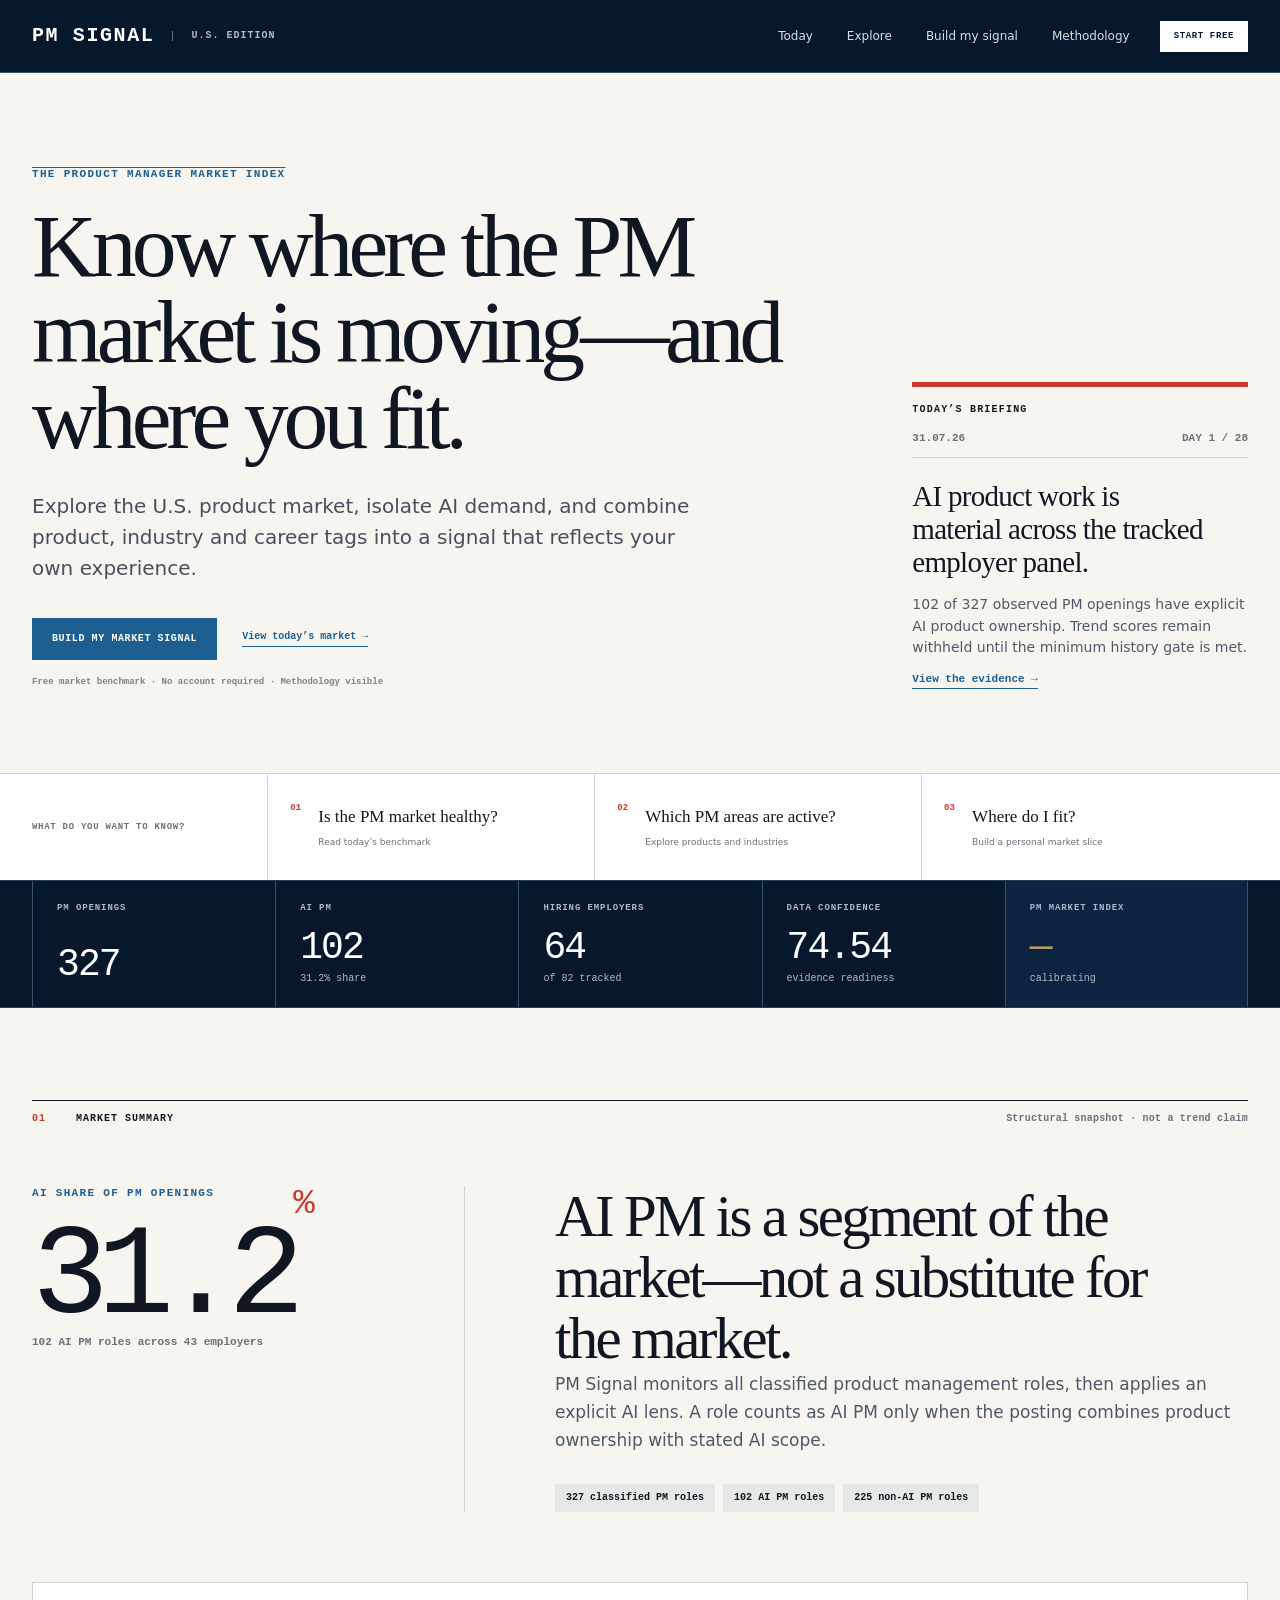
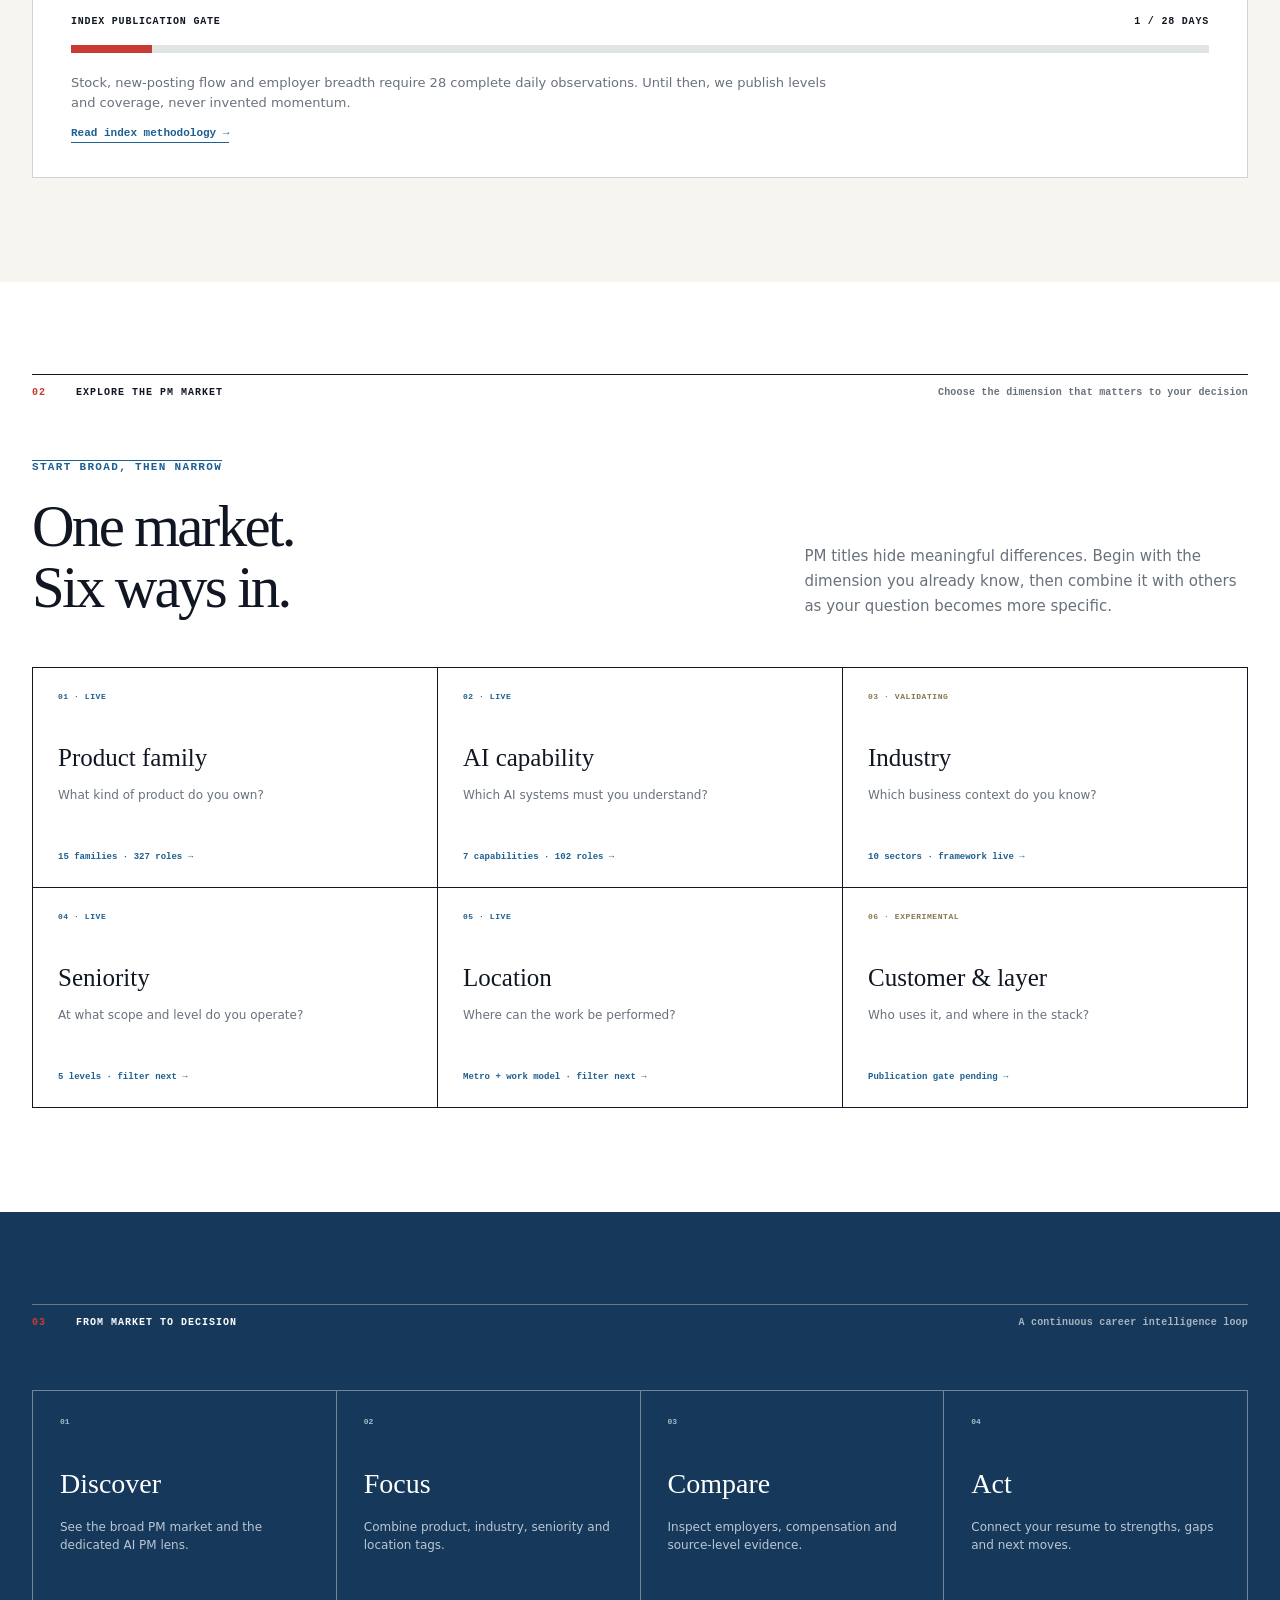
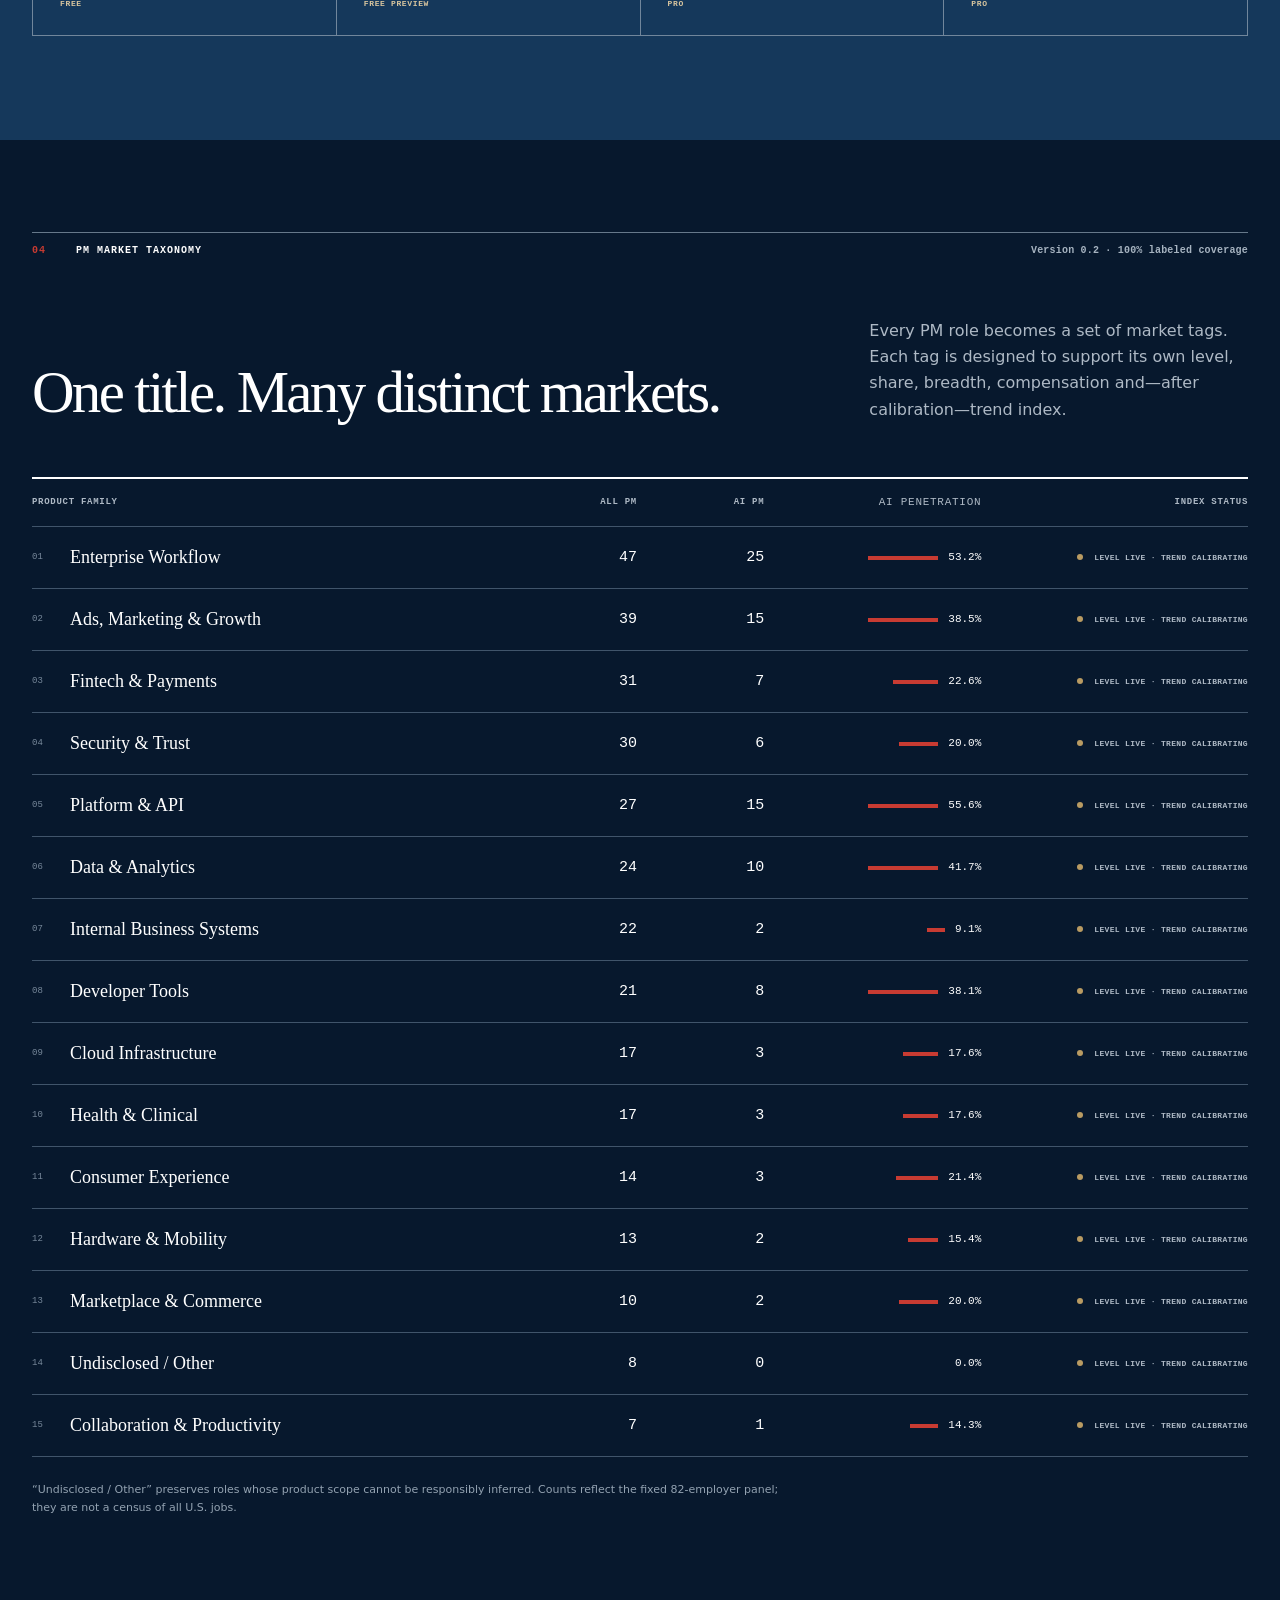
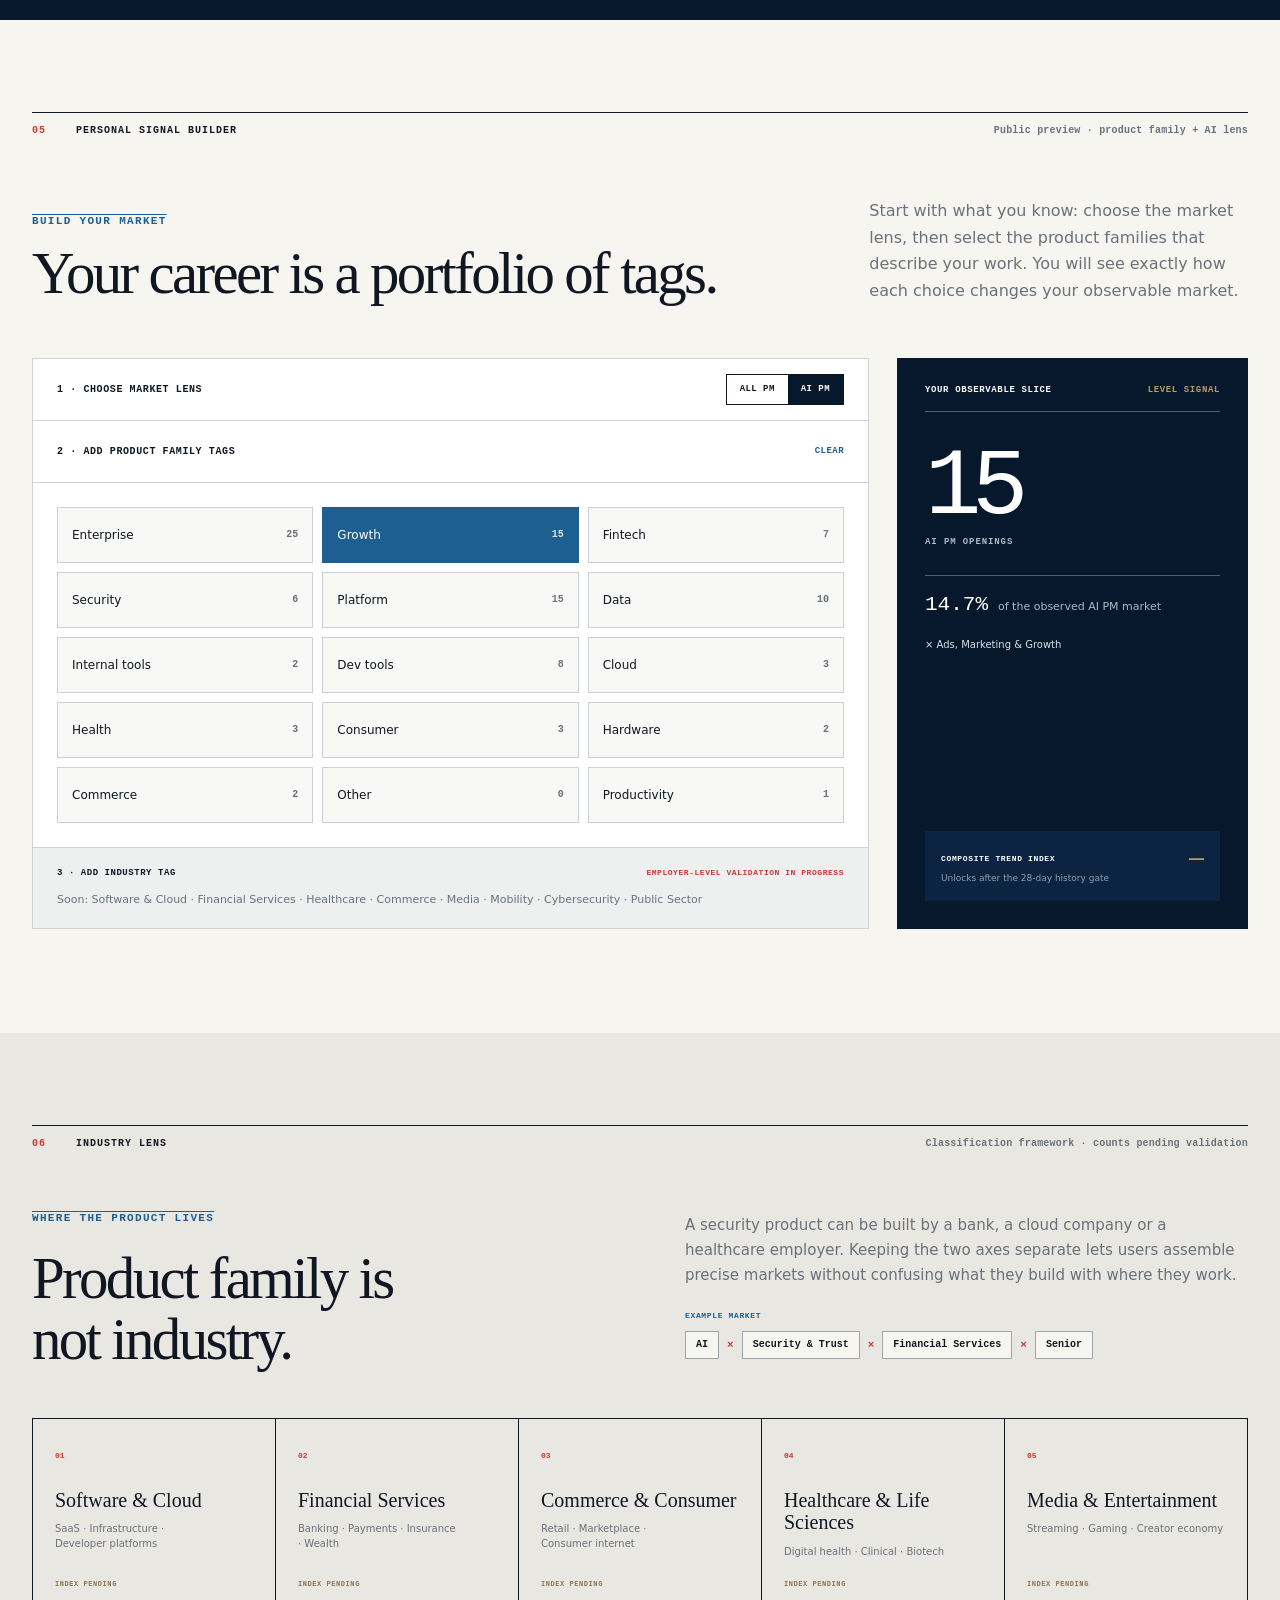
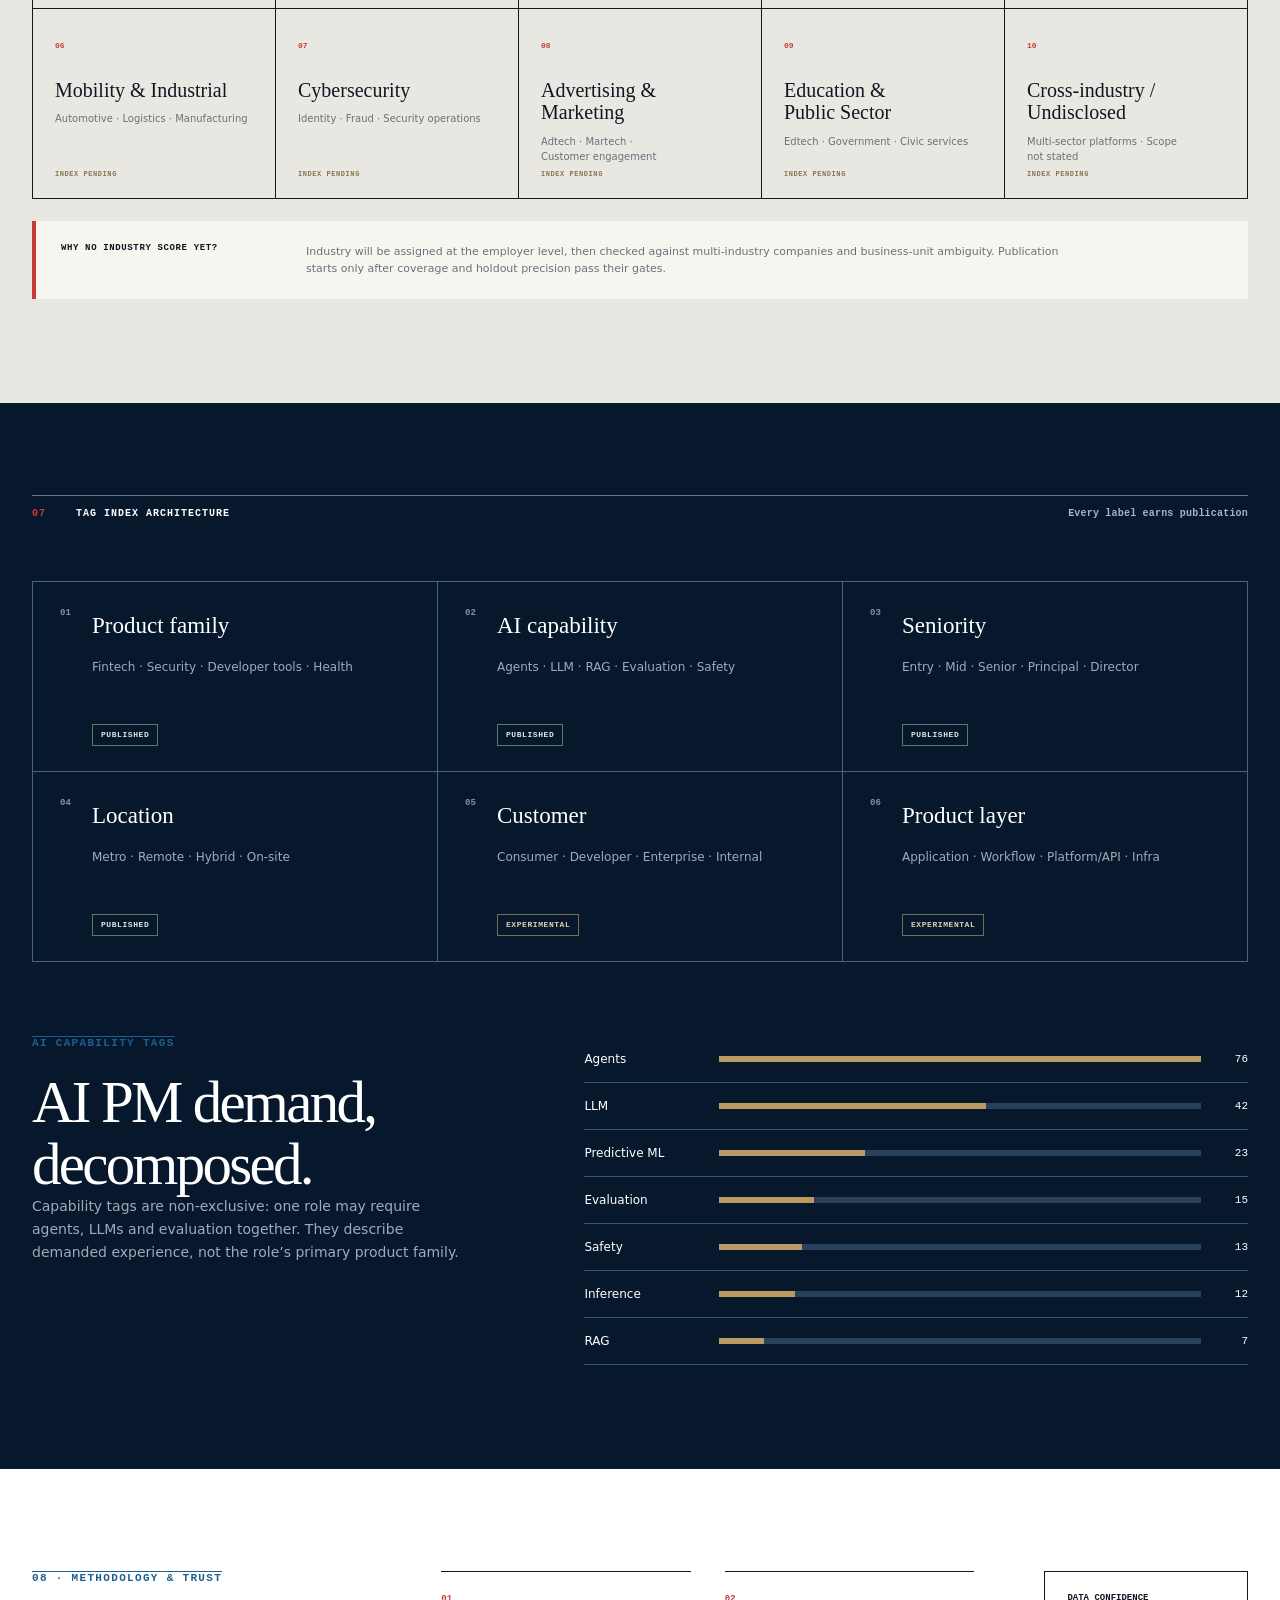
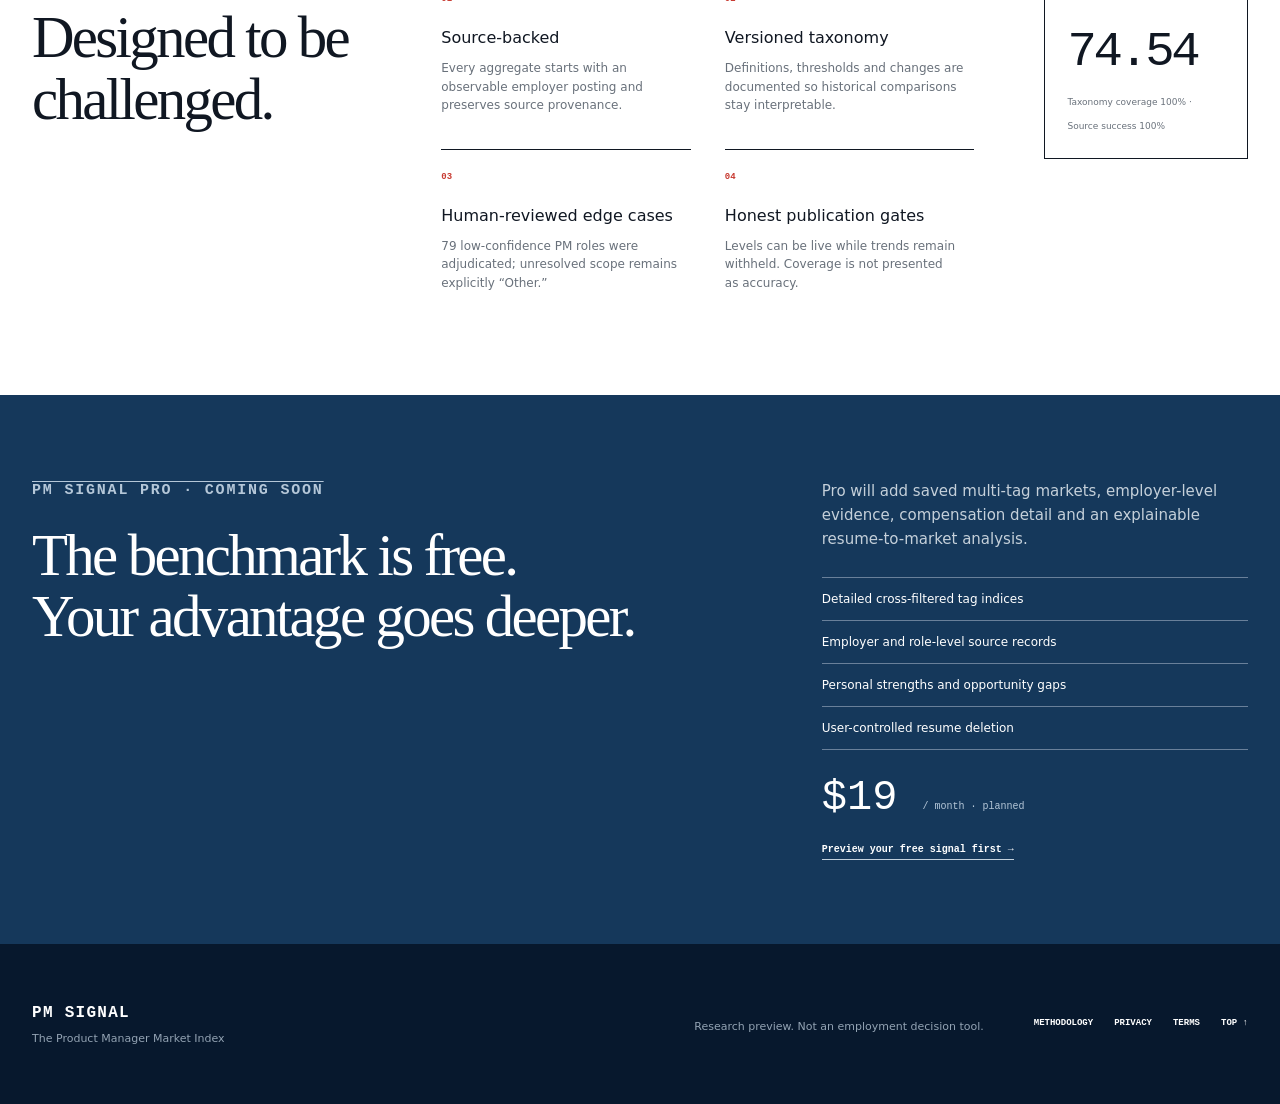
==== commit 6f6782fe: "Remove unused development font references" ====
--- a/uspmsignal/index.html
+++ b/uspmsignal/index.html
@@ -1,122 +1,2 @@
 <!DOCTYPE html><html lang="en"><head><meta charSet="utf-8"/><meta name="viewport" content="width=device-width, initial-scale=1"/><link rel="stylesheet" href="/uspmsignal/styles.css"><title>PM Signal</title><meta name="description" content="Evidence-first intelligence on the US product management market and AI PM hiring."/><meta property="og:title" content="PM Signal — The Product Manager Market Index"/><meta property="og:description" content="Build a transparent view of the U.S. PM labor market from product, AI, seniority and location signals."/><meta property="og:image" content="https://dendendamen.cn/uspmsignal/og.png"/><meta name="twitter:card" content="summary_large_image"/><meta name="twitter:title" content="PM Signal — The Product Manager Market Index"/><meta name="twitter:description" content="Independent, evidence-first intelligence on U.S. product hiring."/><meta name="twitter:image" content="https://dendendamen.cn/uspmsignal/og.png"/><link rel="icon" href="https://dendendamen.cn/uspmsignal/favicon.svg"/>
-<link rel="preload" href="/assets/_vinext_fonts/geist-8ac0455e797f/geist-ff2310f5.woff2" as="font" type="font/woff2" crossorigin />
-<link rel="preload" href="/assets/_vinext_fonts/geist-8ac0455e797f/geist-875ccdd4.woff2" as="font" type="font/woff2" crossorigin />
-<link rel="preload" href="/assets/_vinext_fonts/geist-8ac0455e797f/geist-52306abf.woff2" as="font" type="font/woff2" crossorigin />
-<link rel="preload" href="/assets/_vinext_fonts/geist-8ac0455e797f/geist-001175b1.woff2" as="font" type="font/woff2" crossorigin />
-<link rel="preload" href="/assets/_vinext_fonts/geist-8ac0455e797f/geist-98bbbccb.woff2" as="font" type="font/woff2" crossorigin />
-<link rel="preload" href="/assets/_vinext_fonts/geist-mono-00e989178794/geist-mono-f6b33328.woff2" as="font" type="font/woff2" crossorigin />
-<link rel="preload" href="/assets/_vinext_fonts/geist-mono-00e989178794/geist-mono-44e03052.woff2" as="font" type="font/woff2" crossorigin />
-<link rel="preload" href="/assets/_vinext_fonts/geist-mono-00e989178794/geist-mono-0638449e.woff2" as="font" type="font/woff2" crossorigin />
-<link rel="preload" href="/assets/_vinext_fonts/geist-mono-00e989178794/geist-mono-971fb274.woff2" as="font" type="font/woff2" crossorigin />
-<link rel="preload" href="/assets/_vinext_fonts/geist-mono-00e989178794/geist-mono-44745446.woff2" as="font" type="font/woff2" crossorigin />
-<link rel="preload" href="/assets/_vinext_fonts/geist-mono-00e989178794/geist-mono-013b2f2f.woff2" as="font" type="font/woff2" crossorigin />
-<style data-vinext-fonts>/* cyrillic-ext */
-@font-face {
-  font-family: 'Geist';
-  font-style: normal;
-  font-weight: 100 900;
-  font-display: swap;
-  src: url(/assets/_vinext_fonts/geist-8ac0455e797f/geist-ff2310f5.woff2) format('woff2');
-  unicode-range: U+0460-052F, U+1C80-1C8A, U+20B4, U+2DE0-2DFF, U+A640-A69F, U+FE2E-FE2F;
-}
-/* cyrillic */
-@font-face {
-  font-family: 'Geist';
-  font-style: normal;
-  font-weight: 100 900;
-  font-display: swap;
-  src: url(/assets/_vinext_fonts/geist-8ac0455e797f/geist-875ccdd4.woff2) format('woff2');
-  unicode-range: U+0301, U+0400-045F, U+0490-0491, U+04B0-04B1, U+2116;
-}
-/* vietnamese */
-@font-face {
-  font-family: 'Geist';
-  font-style: normal;
-  font-weight: 100 900;
-  font-display: swap;
-  src: url(/assets/_vinext_fonts/geist-8ac0455e797f/geist-52306abf.woff2) format('woff2');
-  unicode-range: U+0102-0103, U+0110-0111, U+0128-0129, U+0168-0169, U+01A0-01A1, U+01AF-01B0, U+0300-0301, U+0303-0304, U+0308-0309, U+0323, U+0329, U+1EA0-1EF9, U+20AB;
-}
-/* latin-ext */
-@font-face {
-  font-family: 'Geist';
-  font-style: normal;
-  font-weight: 100 900;
-  font-display: swap;
-  src: url(/assets/_vinext_fonts/geist-8ac0455e797f/geist-001175b1.woff2) format('woff2');
-  unicode-range: U+0100-02BA, U+02BD-02C5, U+02C7-02CC, U+02CE-02D7, U+02DD-02FF, U+0304, U+0308, U+0329, U+1D00-1DBF, U+1E00-1E9F, U+1EF2-1EFF, U+2020, U+20A0-20AB, U+20AD-20C0, U+2113, U+2C60-2C7F, U+A720-A7FF;
-}
-/* latin */
-@font-face {
-  font-family: 'Geist';
-  font-style: normal;
-  font-weight: 100 900;
-  font-display: swap;
-  src: url(/assets/_vinext_fonts/geist-8ac0455e797f/geist-98bbbccb.woff2) format('woff2');
-  unicode-range: U+0000-00FF, U+0131, U+0152-0153, U+02BB-02BC, U+02C6, U+02DA, U+02DC, U+0304, U+0308, U+0329, U+2000-206F, U+20AC, U+2122, U+2191, U+2193, U+2212, U+2215, U+FEFF, U+FFFD;
-}
-
-.__font_geist_1th67zq { font-family: 'Geist', sans-serif; }
-
-.__variable_geist_1th67zq { --font-sans: 'Geist', sans-serif; }
-
-/* cyrillic-ext */
-@font-face {
-  font-family: 'Geist Mono';
-  font-style: normal;
-  font-weight: 100 900;
-  font-display: swap;
-  src: url(/assets/_vinext_fonts/geist-mono-00e989178794/geist-mono-f6b33328.woff2) format('woff2');
-  unicode-range: U+0460-052F, U+1C80-1C8A, U+20B4, U+2DE0-2DFF, U+A640-A69F, U+FE2E-FE2F;
-}
-/* cyrillic */
-@font-face {
-  font-family: 'Geist Mono';
-  font-style: normal;
-  font-weight: 100 900;
-  font-display: swap;
-  src: url(/assets/_vinext_fonts/geist-mono-00e989178794/geist-mono-44e03052.woff2) format('woff2');
-  unicode-range: U+0301, U+0400-045F, U+0490-0491, U+04B0-04B1, U+2116;
-}
-/* symbols2 */
-@font-face {
-  font-family: 'Geist Mono';
-  font-style: normal;
-  font-weight: 100 900;
-  font-display: swap;
-  src: url(/assets/_vinext_fonts/geist-mono-00e989178794/geist-mono-0638449e.woff2) format('woff2');
-  unicode-range: U+2000-2001, U+2004-2008, U+200A, U+23B8-23BD, U+2500-259F;
-}
-/* vietnamese */
-@font-face {
-  font-family: 'Geist Mono';
-  font-style: normal;
-  font-weight: 100 900;
-  font-display: swap;
-  src: url(/assets/_vinext_fonts/geist-mono-00e989178794/geist-mono-971fb274.woff2) format('woff2');
-  unicode-range: U+0102-0103, U+0110-0111, U+0128-0129, U+0168-0169, U+01A0-01A1, U+01AF-01B0, U+0300-0301, U+0303-0304, U+0308-0309, U+0323, U+0329, U+1EA0-1EF9, U+20AB;
-}
-/* latin-ext */
-@font-face {
-  font-family: 'Geist Mono';
-  font-style: normal;
-  font-weight: 100 900;
-  font-display: swap;
-  src: url(/assets/_vinext_fonts/geist-mono-00e989178794/geist-mono-44745446.woff2) format('woff2');
-  unicode-range: U+0100-02BA, U+02BD-02C5, U+02C7-02CC, U+02CE-02D7, U+02DD-02FF, U+0304, U+0308, U+0329, U+1D00-1DBF, U+1E00-1E9F, U+1EF2-1EFF, U+2020, U+20A0-20AB, U+20AD-20C0, U+2113, U+2C60-2C7F, U+A720-A7FF;
-}
-/* latin */
-@font-face {
-  font-family: 'Geist Mono';
-  font-style: normal;
-  font-weight: 100 900;
-  font-display: swap;
-  src: url(/assets/_vinext_fonts/geist-mono-00e989178794/geist-mono-013b2f2f.woff2) format('woff2');
-  unicode-range: U+0000-00FF, U+0131, U+0152-0153, U+02BB-02BC, U+02C6, U+02DA, U+02DC, U+0304, U+0308, U+0329, U+2000-206F, U+20AC, U+2122, U+2191, U+2193, U+2212, U+2215, U+FEFF, U+FFFD;
-}
-
-.__font_geist_mono_1wt5n70 { font-family: 'Geist Mono', sans-serif; }
-
-.__variable_geist_mono_1wt5n70 { --font-mono: 'Geist Mono', sans-serif; }
-</style>
 </head><body class="__variable_geist_1th67zq __variable_geist_mono_1wt5n70"><main id="top"><header class="topbar"><div class="shell topbar-inner"><a class="wordmark" href="#top" aria-label="PM Signal home">PM SIGNAL</a><span class="edition">U.S. EDITION</span><nav aria-label="Primary navigation"><a href="#market">Today</a><a href="#explore">Explore</a><a href="#builder">Build my signal</a><a href="/uspmsignal/methodology/">Methodology</a></nav><a class="nav-cta" href="#builder">START FREE</a></div></header><section class="masthead shell"><div class="masthead-copy"><p class="overline">THE PRODUCT MANAGER MARKET INDEX</p><h1>Know where the PM market is moving—and where you fit.</h1><p class="dek">Explore the U.S. product market, isolate AI demand, and combine product, industry and career tags into a signal that reflects your own experience.</p><div class="hero-actions"><a class="primary-action" href="#builder">Build my market signal</a><a class="secondary-action" href="#market">View today’s market →</a></div><p class="hero-assurance">Free market benchmark · No account required · Methodology visible</p></div><aside class="briefing"><p class="briefing-label">TODAY’S BRIEFING</p><p class="briefing-date">31.07.26<!-- --> <span>DAY <!-- -->1<!-- --> / <!-- -->28</span></p><h2>AI product work is material across the tracked employer panel.</h2><p>102<!-- --> of <!-- -->327<!-- --> observed PM openings have explicit AI product ownership. Trend scores remain withheld until the minimum history gate is met.</p><a href="#market">View the evidence →</a></aside></section><section class="intent-bar" aria-label="Choose a starting point"><div class="shell"><span class="intent-label">WHAT DO YOU WANT TO KNOW?</span><a href="#market"><i>01</i><b>Is the PM market healthy?</b><small>Read today’s benchmark</small></a><a href="#explore"><i>02</i><b>Which PM areas are active?</b><small>Explore products and industries</small></a><a href="#builder"><i>03</i><b>Where do I fit?</b><small>Build a personal market slice</small></a></div></section><div class="market-strip"><div class="shell market-strip-inner"><span><b>PM OPENINGS</b><strong>327</strong></span><span><b>AI PM</b><strong>102</strong><i>31.2<!-- -->% share</i></span><span><b>HIRING EMPLOYERS</b><strong>64</strong><i>of <!-- -->82<!-- --> tracked</i></span><span><b>DATA CONFIDENCE</b><strong>74.54</strong><i>evidence readiness</i></span><span class="calibrating"><b>PM MARKET INDEX</b><strong>—</strong><i>calibrating</i></span></div></div><section class="shell report-section" id="market"><div class="section-rule"><span>01</span><p>MARKET SUMMARY</p><small>Structural snapshot · not a trend claim</small></div><div class="summary-grid"><div class="lead-number"><p class="metric-label">AI SHARE OF PM OPENINGS</p><strong>31.2<sup>%</sup></strong><p>102<!-- --> AI PM roles across <!-- -->43<!-- --> employers</p></div><div class="summary-copy"><h2>AI PM is a segment of the market—not a substitute for the market.</h2><p>PM Signal monitors all classified product management roles, then applies an explicit AI lens. A role counts as AI PM only when the posting combines product ownership with stated AI scope.</p><div class="evidence-line"><span>327<!-- --> classified PM roles</span><span>102<!-- --> AI PM roles</span><span>225<!-- --> non-AI PM roles</span></div></div><div class="index-gate"><div class="gate-head"><span>INDEX PUBLICATION GATE</span><b>1<!-- --> / <!-- -->28<!-- --> DAYS</b></div><div class="gate-track"><i></i></div><p>Stock, new-posting flow and employer breadth require 28 complete daily observations. Until then, we publish levels and coverage, never invented momentum.</p><a href="/uspmsignal/methodology/">Read index methodology →</a></div></div></section><section class="explore-section" id="explore"><div class="shell report-section"><div class="section-rule"><span>02</span><p>EXPLORE THE PM MARKET</p><small>Choose the dimension that matters to your decision</small></div><div class="explore-heading"><div><p class="overline">START BROAD, THEN NARROW</p><h2>One market.<br/>Six ways in.</h2></div><p>PM titles hide meaningful differences. Begin with the dimension you already know, then combine it with others as your question becomes more specific.</p></div><div class="entry-grid"><a href="#taxonomy" class="entry-card live"><span>01 · LIVE</span><strong>Product family</strong><p>What kind of product do you own?</p><small>15<!-- --> families · <!-- -->327<!-- --> roles →</small></a><a href="#capabilities" class="entry-card live"><span>02 · LIVE</span><strong>AI capability</strong><p>Which AI systems must you understand?</p><small>7<!-- --> capabilities · <!-- -->102<!-- --> roles →</small></a><a href="#industry" class="entry-card next"><span>03 · VALIDATING</span><strong>Industry</strong><p>Which business context do you know?</p><small>10 sectors · framework live →</small></a><a href="#builder" class="entry-card live"><span>04 · LIVE</span><strong>Seniority</strong><p>At what scope and level do you operate?</p><small>5 levels · filter next →</small></a><a href="#builder" class="entry-card live"><span>05 · LIVE</span><strong>Location</strong><p>Where can the work be performed?</p><small>Metro + work model · filter next →</small></a><a href="#builder" class="entry-card next"><span>06 · EXPERIMENTAL</span><strong>Customer &amp; layer</strong><p>Who uses it, and where in the stack?</p><small>Publication gate pending →</small></a></div></div></section><section class="journey-section"><div class="shell report-section"><div class="section-rule light"><span>03</span><p>FROM MARKET TO DECISION</p><small>A continuous career intelligence loop</small></div><div class="journey-grid"><article><span>01</span><h3>Discover</h3><p>See the broad PM market and the dedicated AI PM lens.</p><small>FREE</small></article><article><span>02</span><h3>Focus</h3><p>Combine product, industry, seniority and location tags.</p><small>FREE PREVIEW</small></article><article><span>03</span><h3>Compare</h3><p>Inspect employers, compensation and source-level evidence.</p><small>PRO</small></article><article><span>04</span><h3>Act</h3><p>Connect your resume to strengths, gaps and next moves.</p><small>PRO</small></article></div></div></section><section class="taxonomy-section" id="taxonomy"><div class="shell report-section"><div class="section-rule light"><span>04</span><p>PM MARKET TAXONOMY</p><small>Version 0.2 · 100% labeled coverage</small></div><div class="taxonomy-heading"><h2>One title. Many distinct markets.</h2><p>Every PM role becomes a set of market tags. Each tag is designed to support its own level, share, breadth, compensation and—after calibration—trend index.</p></div><div class="family-table" role="table" aria-label="PM product family market levels"><div class="family-row family-head" role="row"><span>PRODUCT FAMILY</span><span>ALL PM</span><span>AI PM</span><span>AI PENETRATION</span><span>INDEX STATUS</span></div><div class="family-row" role="row"><span class="family-name"><i>01</i>Enterprise Workflow</span><strong>47</strong><strong>25</strong><span><b class="penetration" style="width:53.191489361702125%"></b>53.2%</span><span class="status-cell"><i></i> LEVEL LIVE · TREND CALIBRATING</span></div><div class="family-row" role="row"><span class="family-name"><i>02</i>Ads, Marketing &amp; Growth</span><strong>39</strong><strong>15</strong><span><b class="penetration" style="width:38.46153846153847%"></b>38.5%</span><span class="status-cell"><i></i> LEVEL LIVE · TREND CALIBRATING</span></div><div class="family-row" role="row"><span class="family-name"><i>03</i>Fintech &amp; Payments</span><strong>31</strong><strong>7</strong><span><b class="penetration" style="width:22.58064516129032%"></b>22.6%</span><span class="status-cell"><i></i> LEVEL LIVE · TREND CALIBRATING</span></div><div class="family-row" role="row"><span class="family-name"><i>04</i>Security &amp; Trust</span><strong>30</strong><strong>6</strong><span><b class="penetration" style="width:20%"></b>20.0%</span><span class="status-cell"><i></i> LEVEL LIVE · TREND CALIBRATING</span></div><div class="family-row" role="row"><span class="family-name"><i>05</i>Platform &amp; API</span><strong>27</strong><strong>15</strong><span><b class="penetration" style="width:55.55555555555556%"></b>55.6%</span><span class="status-cell"><i></i> LEVEL LIVE · TREND CALIBRATING</span></div><div class="family-row" role="row"><span class="family-name"><i>06</i>Data &amp; Analytics</span><strong>24</strong><strong>10</strong><span><b class="penetration" style="width:41.66666666666667%"></b>41.7%</span><span class="status-cell"><i></i> LEVEL LIVE · TREND CALIBRATING</span></div><div class="family-row" role="row"><span class="family-name"><i>07</i>Internal Business Systems</span><strong>22</strong><strong>2</strong><span><b class="penetration" style="width:9.090909090909092%"></b>9.1%</span><span class="status-cell"><i></i> LEVEL LIVE · TREND CALIBRATING</span></div><div class="family-row" role="row"><span class="family-name"><i>08</i>Developer Tools</span><strong>21</strong><strong>8</strong><span><b class="penetration" style="width:38.095238095238095%"></b>38.1%</span><span class="status-cell"><i></i> LEVEL LIVE · TREND CALIBRATING</span></div><div class="family-row" role="row"><span class="family-name"><i>09</i>Cloud Infrastructure</span><strong>17</strong><strong>3</strong><span><b class="penetration" style="width:17.647058823529413%"></b>17.6%</span><span class="status-cell"><i></i> LEVEL LIVE · TREND CALIBRATING</span></div><div class="family-row" role="row"><span class="family-name"><i>10</i>Health &amp; Clinical</span><strong>17</strong><strong>3</strong><span><b class="penetration" style="width:17.647058823529413%"></b>17.6%</span><span class="status-cell"><i></i> LEVEL LIVE · TREND CALIBRATING</span></div><div class="family-row" role="row"><span class="family-name"><i>11</i>Consumer Experience</span><strong>14</strong><strong>3</strong><span><b class="penetration" style="width:21.428571428571427%"></b>21.4%</span><span class="status-cell"><i></i> LEVEL LIVE · TREND CALIBRATING</span></div><div class="family-row" role="row"><span class="family-name"><i>12</i>Hardware &amp; Mobility</span><strong>13</strong><strong>2</strong><span><b class="penetration" style="width:15.384615384615385%"></b>15.4%</span><span class="status-cell"><i></i> LEVEL LIVE · TREND CALIBRATING</span></div><div class="family-row" role="row"><span class="family-name"><i>13</i>Marketplace &amp; Commerce</span><strong>10</strong><strong>2</strong><span><b class="penetration" style="width:20%"></b>20.0%</span><span class="status-cell"><i></i> LEVEL LIVE · TREND CALIBRATING</span></div><div class="family-row" role="row"><span class="family-name"><i>14</i>Undisclosed / Other</span><strong>8</strong><strong>0</strong><span><b class="penetration" style="width:0%"></b>0.0%</span><span class="status-cell"><i></i> LEVEL LIVE · TREND CALIBRATING</span></div><div class="family-row" role="row"><span class="family-name"><i>15</i>Collaboration &amp; Productivity</span><strong>7</strong><strong>1</strong><span><b class="penetration" style="width:14.285714285714285%"></b>14.3%</span><span class="status-cell"><i></i> LEVEL LIVE · TREND CALIBRATING</span></div></div><p class="table-note">“Undisclosed / Other” preserves roles whose product scope cannot be responsibly inferred. Counts reflect the fixed <!-- -->82<!-- -->-employer panel; they are not a census of all U.S. jobs.</p></div></section><section class="shell report-section" id="builder"><div class="section-rule"><span>05</span><p>PERSONAL SIGNAL BUILDER</p><small>Public preview · product family + AI lens</small></div><div class="builder-heading"><div><p class="overline">BUILD YOUR MARKET</p><h2>Your career is a portfolio of tags.</h2></div><p>Start with what you know: choose the market lens, then select the product families that describe your work. You will see exactly how each choice changes your observable market.</p></div><div class="builder-grid"><div class="tag-console"><div class="console-head"><span>1 · CHOOSE MARKET LENS</span><div class="segmented" aria-label="Market lens"><button class="">ALL PM</button><button class="active">AI PM</button></div></div><div class="console-title"><span>2 · ADD PRODUCT FAMILY TAGS</span><button>CLEAR</button></div><div class="tag-cloud"><button class="" aria-pressed="false"><span>Enterprise</span><b>25</b></button><button class="selected" aria-pressed="true"><span>Growth</span><b>15</b></button><button class="" aria-pressed="false"><span>Fintech</span><b>7</b></button><button class="" aria-pressed="false"><span>Security</span><b>6</b></button><button class="" aria-pressed="false"><span>Platform</span><b>15</b></button><button class="" aria-pressed="false"><span>Data</span><b>10</b></button><button class="" aria-pressed="false"><span>Internal tools</span><b>2</b></button><button class="" aria-pressed="false"><span>Dev tools</span><b>8</b></button><button class="" aria-pressed="false"><span>Cloud</span><b>3</b></button><button class="" aria-pressed="false"><span>Health</span><b>3</b></button><button class="" aria-pressed="false"><span>Consumer</span><b>3</b></button><button class="" aria-pressed="false"><span>Hardware</span><b>2</b></button><button class="" aria-pressed="false"><span>Commerce</span><b>2</b></button><button class="" aria-pressed="false"><span>Other</span><b>0</b></button><button class="" aria-pressed="false"><span>Productivity</span><b>1</b></button></div><div class="industry-preview"><div><span>3 · ADD INDUSTRY TAG</span><small>EMPLOYER-LEVEL VALIDATION IN PROGRESS</small></div><p>Soon: Software &amp; Cloud · Financial Services · Healthcare · Commerce · Media · Mobility · Cybersecurity · Public Sector</p></div></div><aside class="signal-card" aria-live="polite"><div class="signal-card-top"><span>YOUR OBSERVABLE SLICE</span><i>LEVEL SIGNAL</i></div><strong class="slice-number">15</strong><p class="slice-label">AI PM<!-- --> OPENINGS</p><div class="slice-share"><b>14.7%</b><span>of the observed <!-- -->AI PM<!-- --> market</span></div><div class="selected-list"><span>× <!-- -->Ads, Marketing &amp; Growth</span></div><div class="signal-pending"><span>COMPOSITE TREND INDEX</span><strong>—</strong><small>Unlocks after the 28-day history gate</small></div></aside></div></section><section class="industry-section" id="industry"><div class="shell report-section"><div class="section-rule"><span>06</span><p>INDUSTRY LENS</p><small>Classification framework · counts pending validation</small></div><div class="industry-heading"><div><p class="overline">WHERE THE PRODUCT LIVES</p><h2>Product family is not industry.</h2></div><div><p>A security product can be built by a bank, a cloud company or a healthcare employer. Keeping the two axes separate lets users assemble precise markets without confusing what they build with where they work.</p><div class="industry-example"><span>EXAMPLE MARKET</span><b>AI</b><i>×</i><b>Security &amp; Trust</b><i>×</i><b>Financial Services</b><i>×</i><b>Senior</b></div></div></div><div class="industry-grid"><article><span>01</span><h3>Software &amp; Cloud</h3><p>SaaS · Infrastructure · Developer platforms</p><small>INDEX PENDING</small></article><article><span>02</span><h3>Financial Services</h3><p>Banking · Payments · Insurance · Wealth</p><small>INDEX PENDING</small></article><article><span>03</span><h3>Commerce &amp; Consumer</h3><p>Retail · Marketplace · Consumer internet</p><small>INDEX PENDING</small></article><article><span>04</span><h3>Healthcare &amp; Life Sciences</h3><p>Digital health · Clinical · Biotech</p><small>INDEX PENDING</small></article><article><span>05</span><h3>Media &amp; Entertainment</h3><p>Streaming · Gaming · Creator economy</p><small>INDEX PENDING</small></article><article><span>06</span><h3>Mobility &amp; Industrial</h3><p>Automotive · Logistics · Manufacturing</p><small>INDEX PENDING</small></article><article><span>07</span><h3>Cybersecurity</h3><p>Identity · Fraud · Security operations</p><small>INDEX PENDING</small></article><article><span>08</span><h3>Advertising &amp; Marketing</h3><p>Adtech · Martech · Customer engagement</p><small>INDEX PENDING</small></article><article><span>09</span><h3>Education &amp; Public Sector</h3><p>Edtech · Government · Civic services</p><small>INDEX PENDING</small></article><article><span>10</span><h3>Cross-industry / Undisclosed</h3><p>Multi-sector platforms · Scope not stated</p><small>INDEX PENDING</small></article></div><div class="validation-note"><strong>WHY NO INDUSTRY SCORE YET?</strong><p>Industry will be assigned at the employer level, then checked against multi-industry companies and business-unit ambiguity. Publication starts only after coverage and holdout precision pass their gates.</p></div></div></section><section class="capability-section" id="capabilities"><div class="shell report-section"><div class="section-rule light"><span>07</span><p>TAG INDEX ARCHITECTURE</p><small>Every label earns publication</small></div><div class="axis-grid"><article><span class="axis-number">0<!-- -->1</span><div><h3>Product family</h3><p>Fintech · Security · Developer tools · Health</p></div><span class="axis-status verified">Published</span></article><article><span class="axis-number">0<!-- -->2</span><div><h3>AI capability</h3><p>Agents · LLM · RAG · Evaluation · Safety</p></div><span class="axis-status verified">Published</span></article><article><span class="axis-number">0<!-- -->3</span><div><h3>Seniority</h3><p>Entry · Mid · Senior · Principal · Director</p></div><span class="axis-status verified">Published</span></article><article><span class="axis-number">0<!-- -->4</span><div><h3>Location</h3><p>Metro · Remote · Hybrid · On-site</p></div><span class="axis-status verified">Published</span></article><article><span class="axis-number">0<!-- -->5</span><div><h3>Customer</h3><p>Consumer · Developer · Enterprise · Internal</p></div><span class="axis-status experimental">Experimental</span></article><article><span class="axis-number">0<!-- -->6</span><div><h3>Product layer</h3><p>Application · Workflow · Platform/API · Infra</p></div><span class="axis-status experimental">Experimental</span></article></div><div class="capability-block"><div><p class="overline">AI CAPABILITY TAGS</p><h2>AI PM demand, decomposed.</h2><p>Capability tags are non-exclusive: one role may require agents, LLMs and evaluation together. They describe demanded experience, not the role’s primary product family.</p></div><div class="capability-bars"><div><span>Agents</span><i><b style="width:100%"></b></i><strong>76</strong></div><div><span>LLM</span><i><b style="width:55.26315789473685%"></b></i><strong>42</strong></div><div><span>Predictive ML</span><i><b style="width:30.263157894736842%"></b></i><strong>23</strong></div><div><span>Evaluation</span><i><b style="width:19.736842105263158%"></b></i><strong>15</strong></div><div><span>Safety</span><i><b style="width:17.105263157894736%"></b></i><strong>13</strong></div><div><span>Inference</span><i><b style="width:15.789473684210526%"></b></i><strong>12</strong></div><div><span>RAG</span><i><b style="width:9.210526315789473%"></b></i><strong>7</strong></div></div></div></div></section><section class="trust-section"><div class="shell trust-grid"><div><p class="overline">08 · METHODOLOGY &amp; TRUST</p><h2>Designed to be challenged.</h2></div><div class="trust-points"><article><span>01</span><h3>Source-backed</h3><p>Every aggregate starts with an observable employer posting and preserves source provenance.</p></article><article><span>02</span><h3>Versioned taxonomy</h3><p>Definitions, thresholds and changes are documented so historical comparisons stay interpretable.</p></article><article><span>03</span><h3>Human-reviewed edge cases</h3><p>79 low-confidence PM roles were adjudicated; unresolved scope remains explicitly “Other.”</p></article><article><span>04</span><h3>Honest publication gates</h3><p>Levels can be live while trends remain withheld. Coverage is not presented as accuracy.</p></article></div><div class="audit-stamp"><span>DATA CONFIDENCE</span><strong>74.54</strong><small>Taxonomy coverage 100% · Source success <!-- -->100<!-- -->%</small></div></div></section><section class="membership"><div class="shell membership-inner"><div><p class="overline">PM SIGNAL PRO · COMING SOON</p><h2>The benchmark is free.<br/>Your advantage goes deeper.</h2></div><div><p>Pro will add saved multi-tag markets, employer-level evidence, compensation detail and an explainable resume-to-market analysis.</p><ul><li>Detailed cross-filtered tag indices</li><li>Employer and role-level source records</li><li>Personal strengths and opportunity gaps</li><li>User-controlled resume deletion</li></ul><span class="price">$19 <small>/ month · planned</small></span><a class="pro-action" href="#builder">Preview your free signal first →</a></div></div></section><footer><div class="shell footer-inner"><div><strong>PM SIGNAL</strong><p>The Product Manager Market Index</p></div><p>Research preview. Not an employment decision tool.</p><nav><a href="/uspmsignal/methodology/">Methodology</a><a href="/uspmsignal/privacy/">Privacy</a><a href="/uspmsignal/terms/">Terms</a><a href="#top">Top ↑</a></nav></div></footer></main><script src="/uspmsignal/app.js" defer></script></body></html>
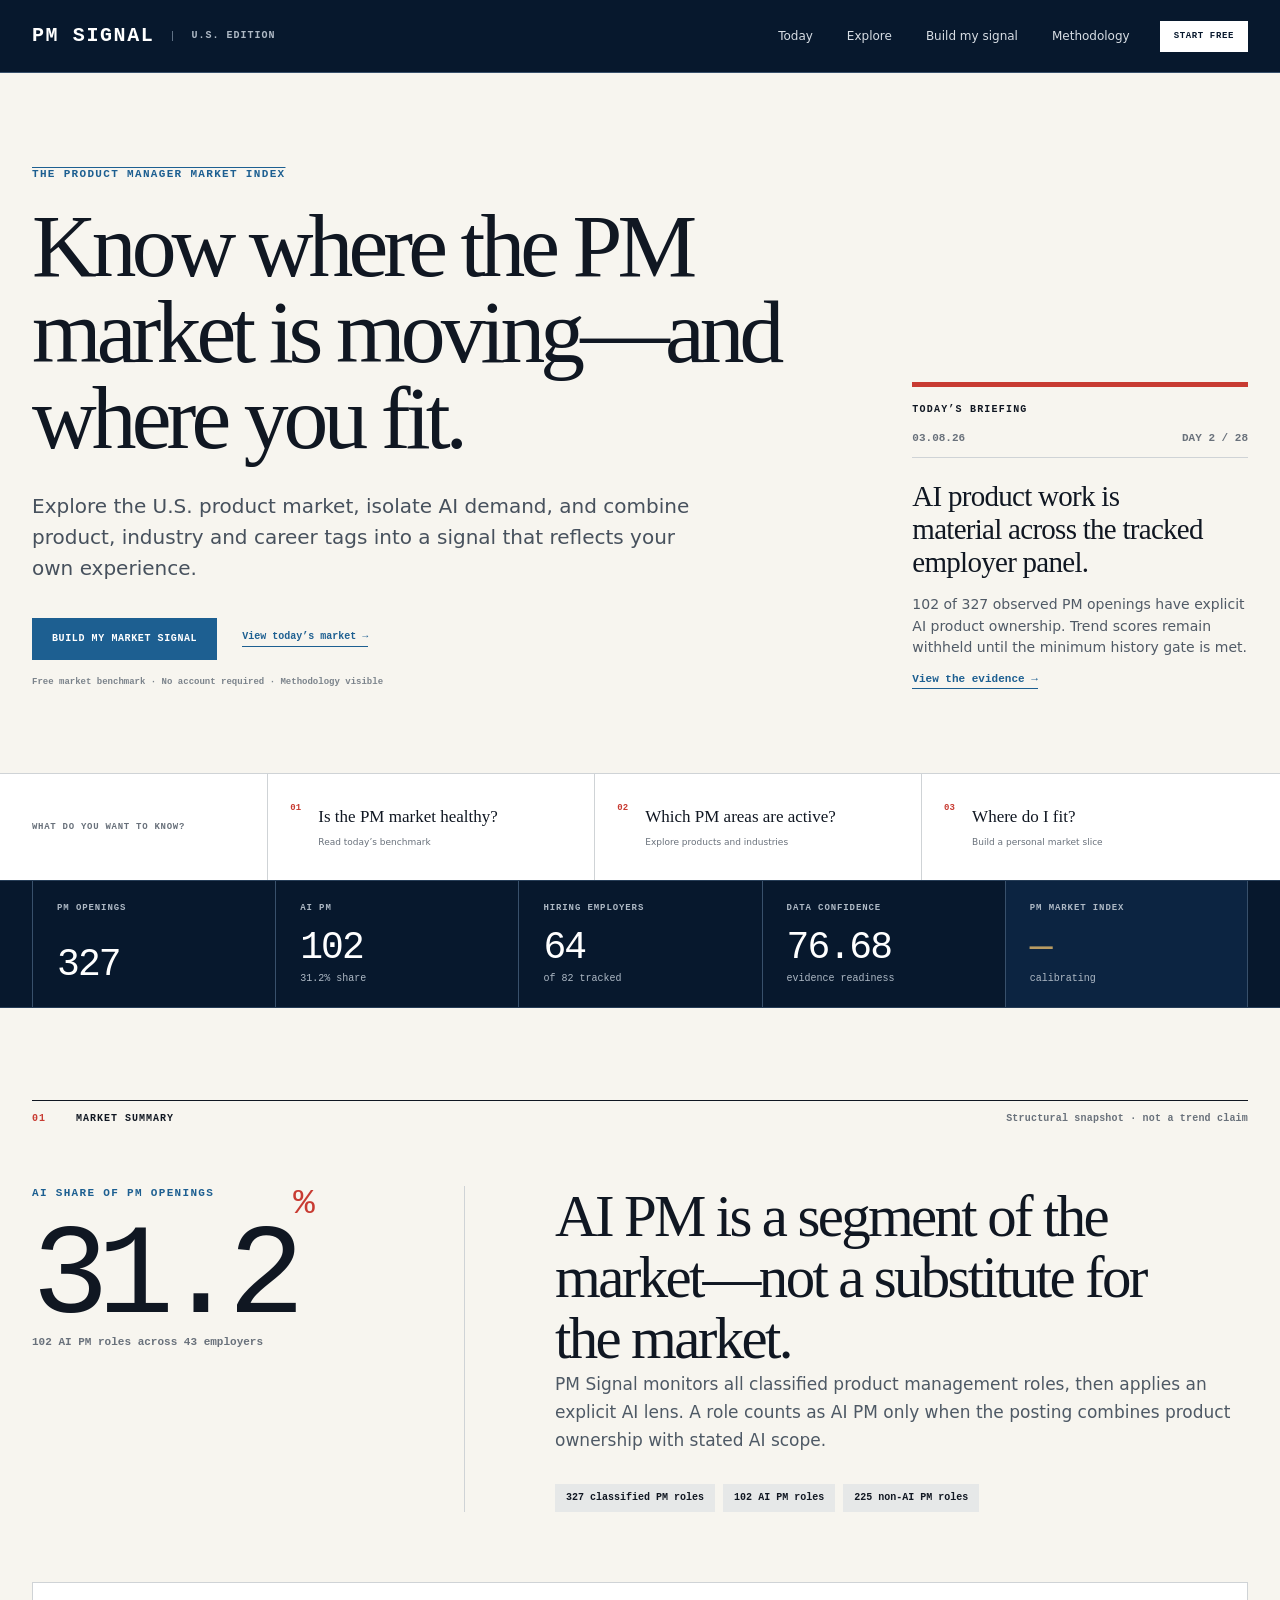
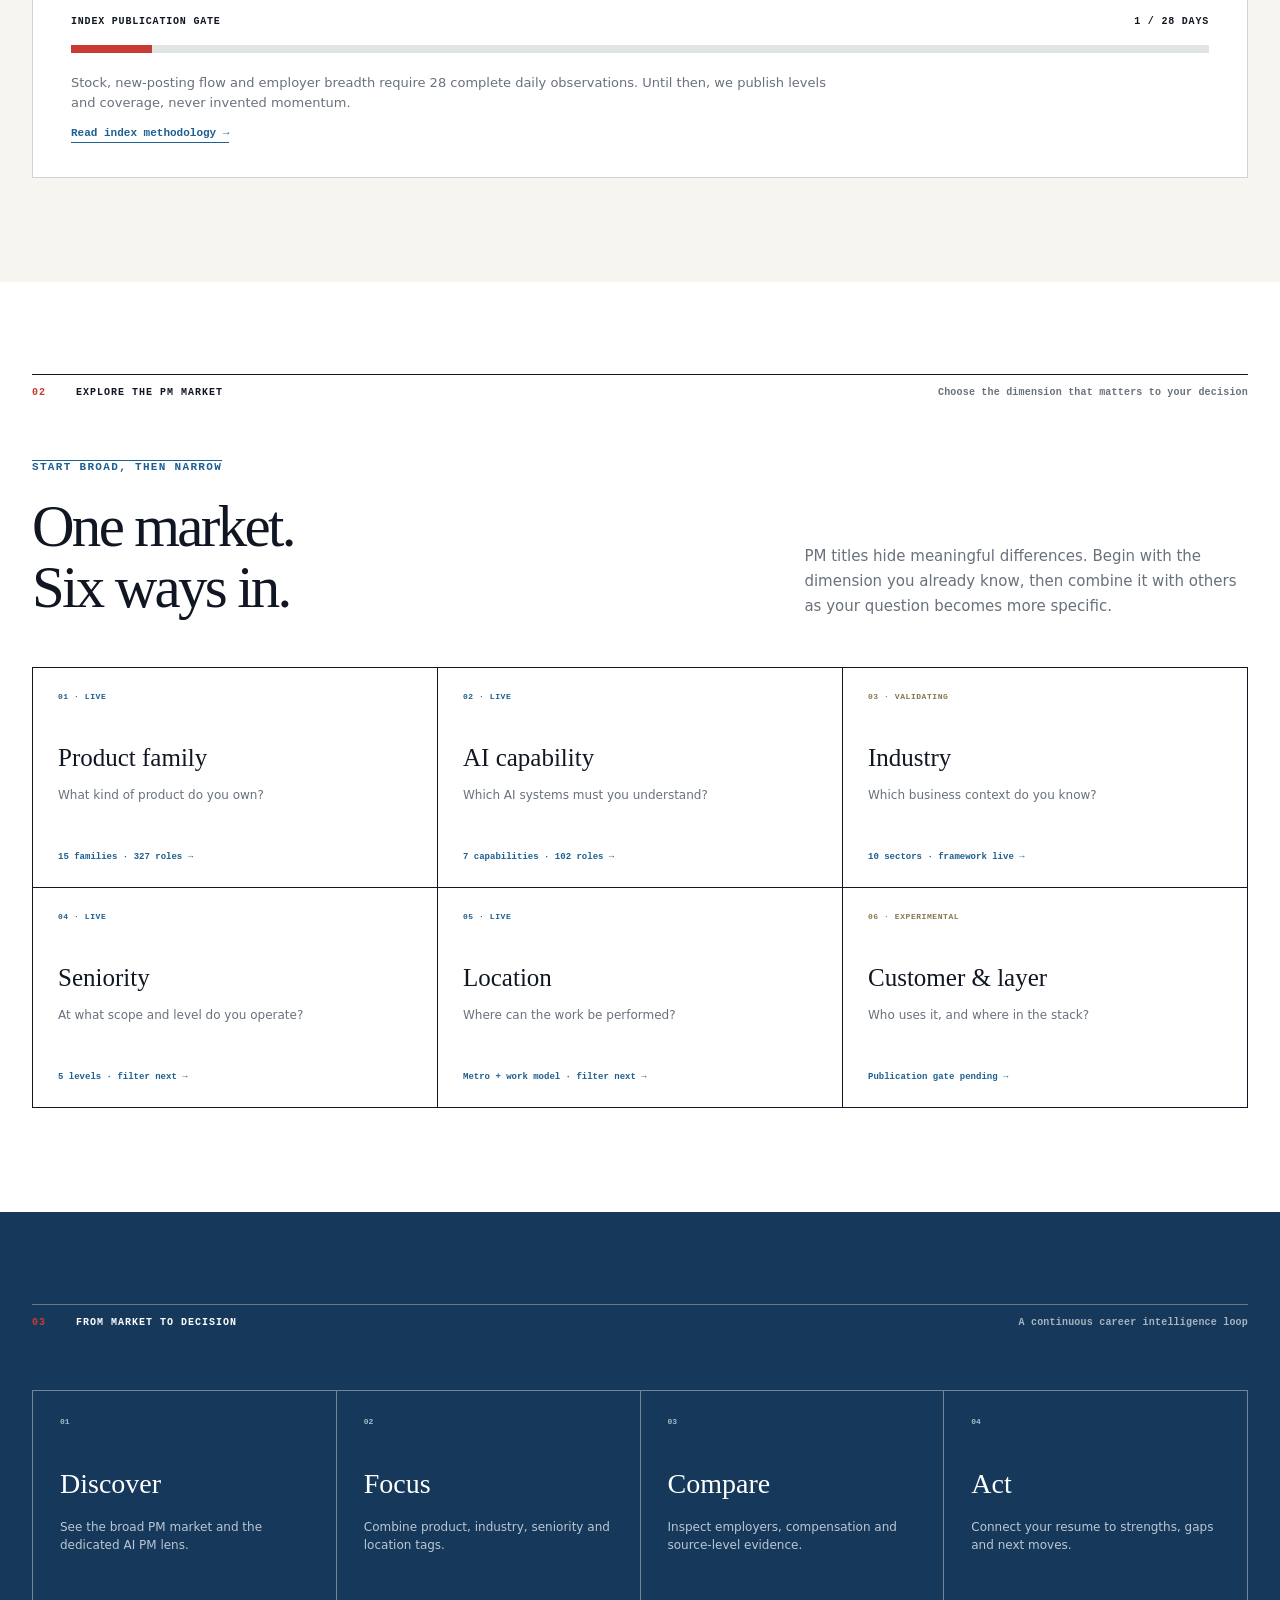
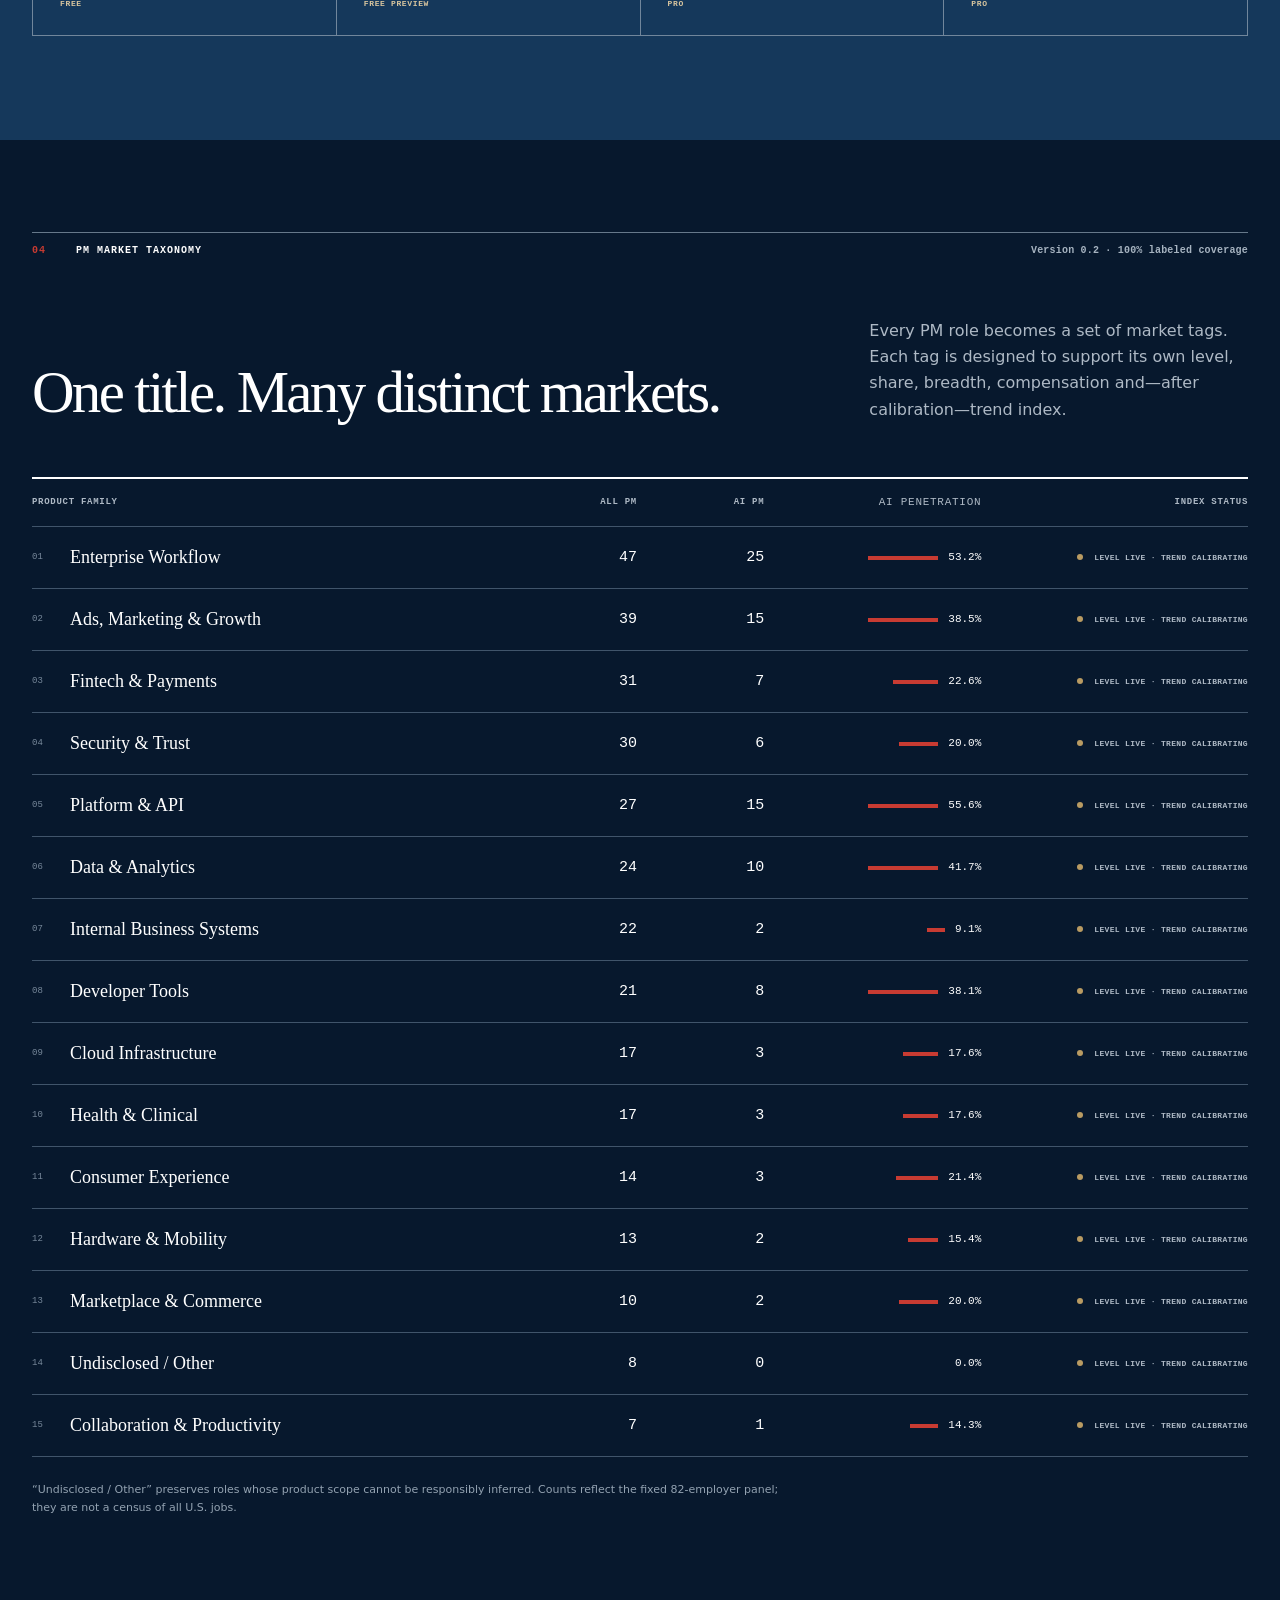
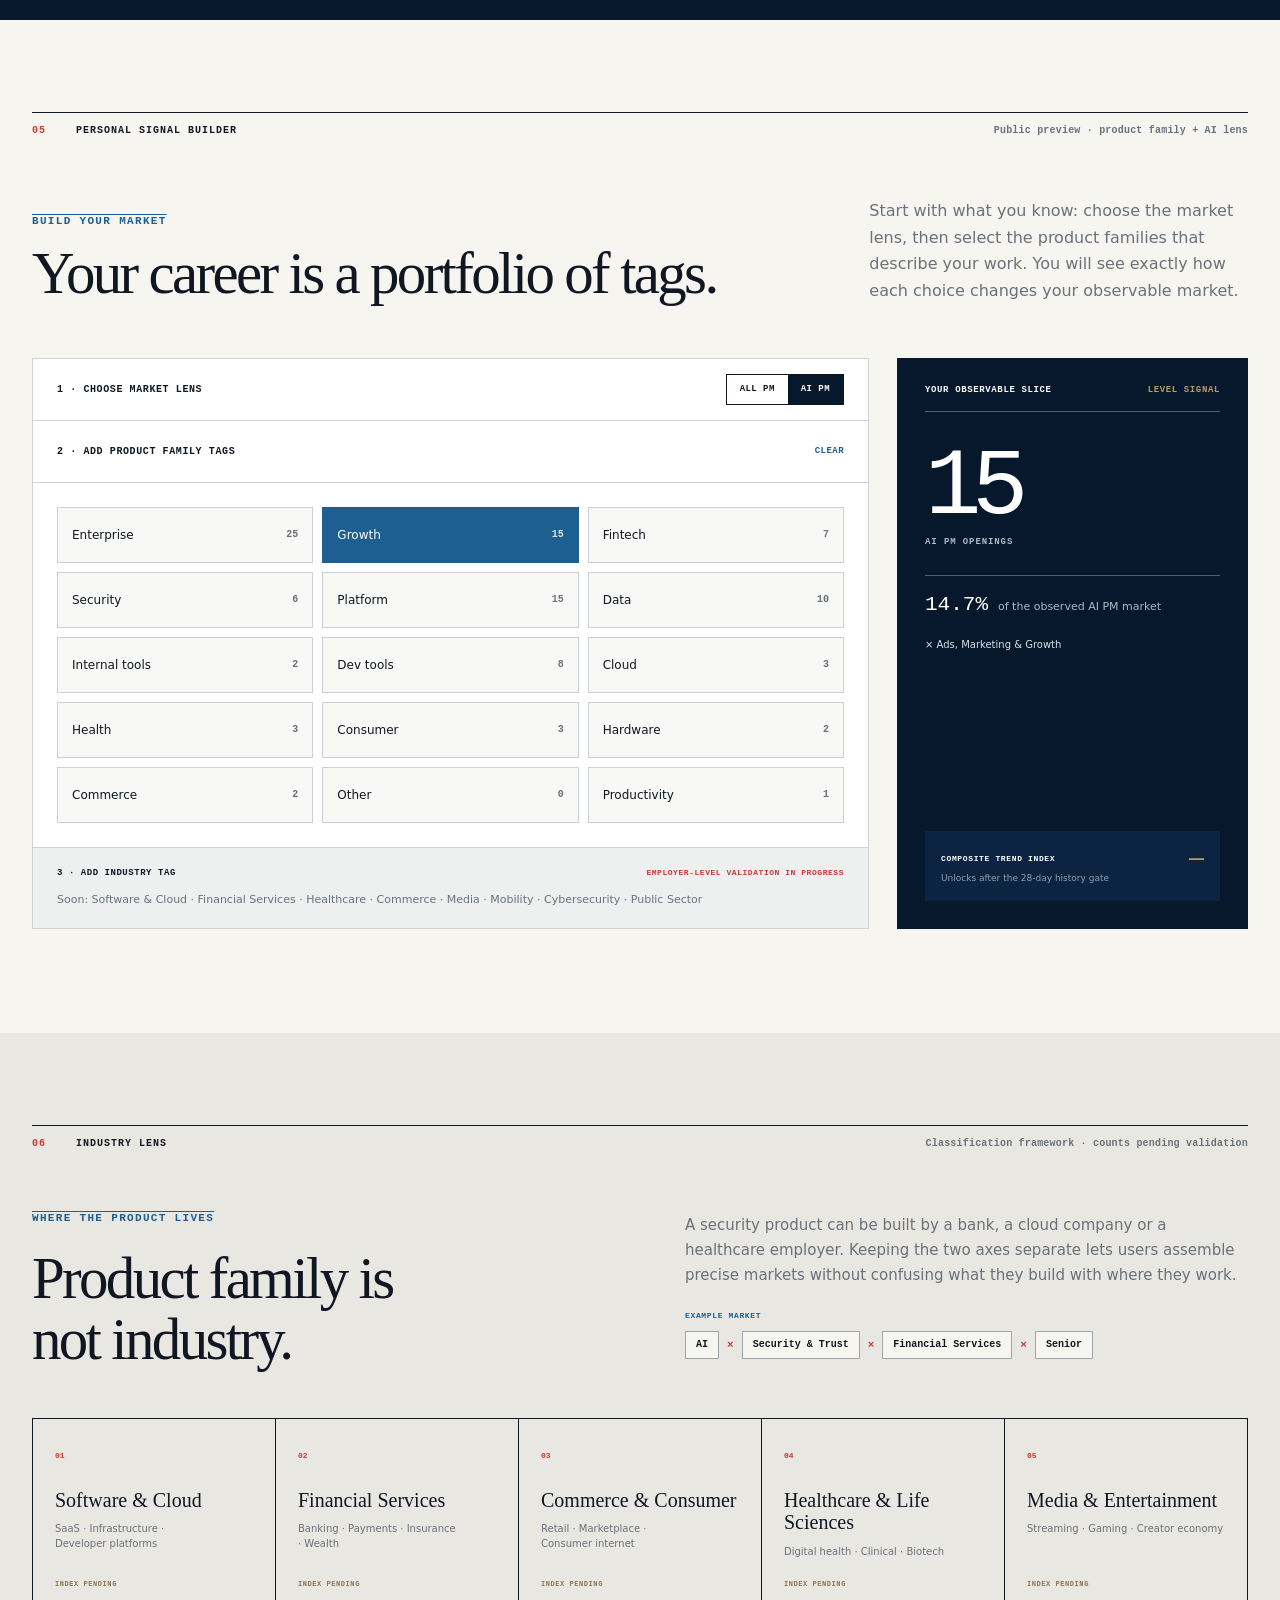
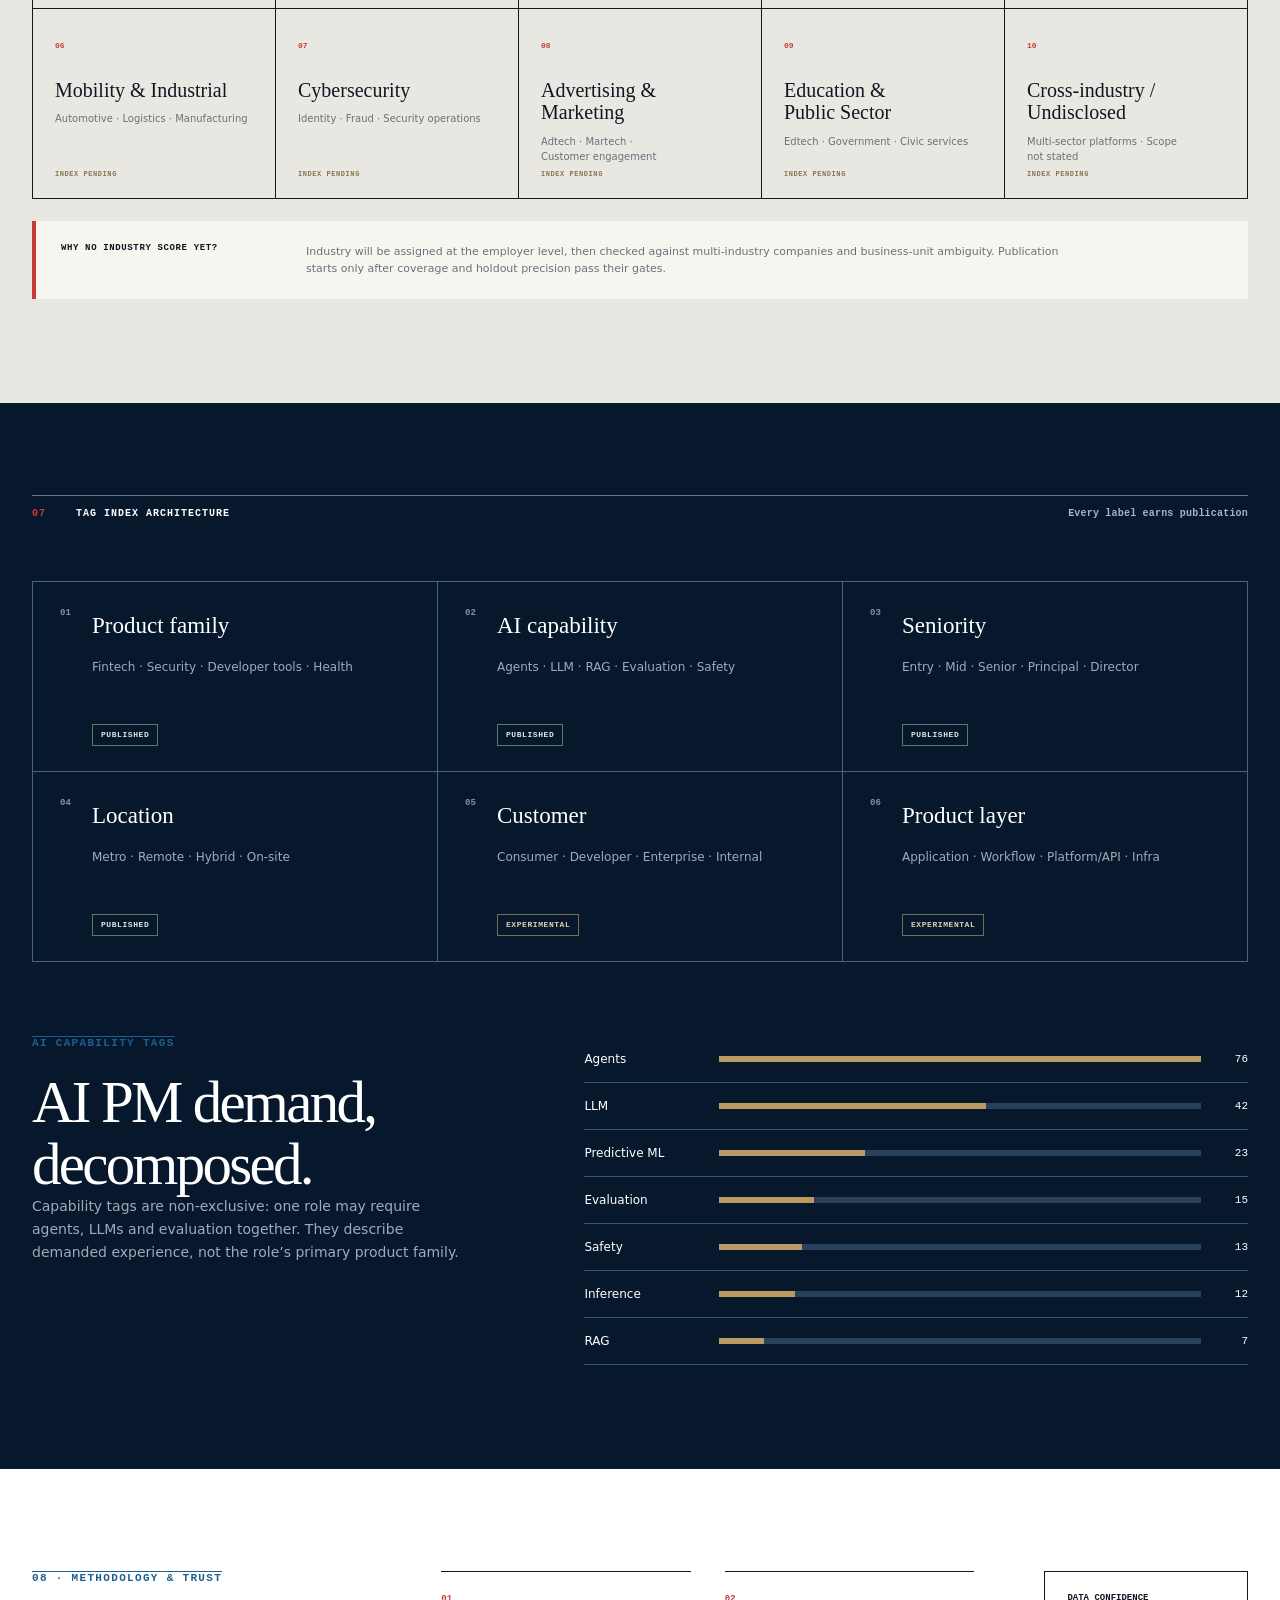
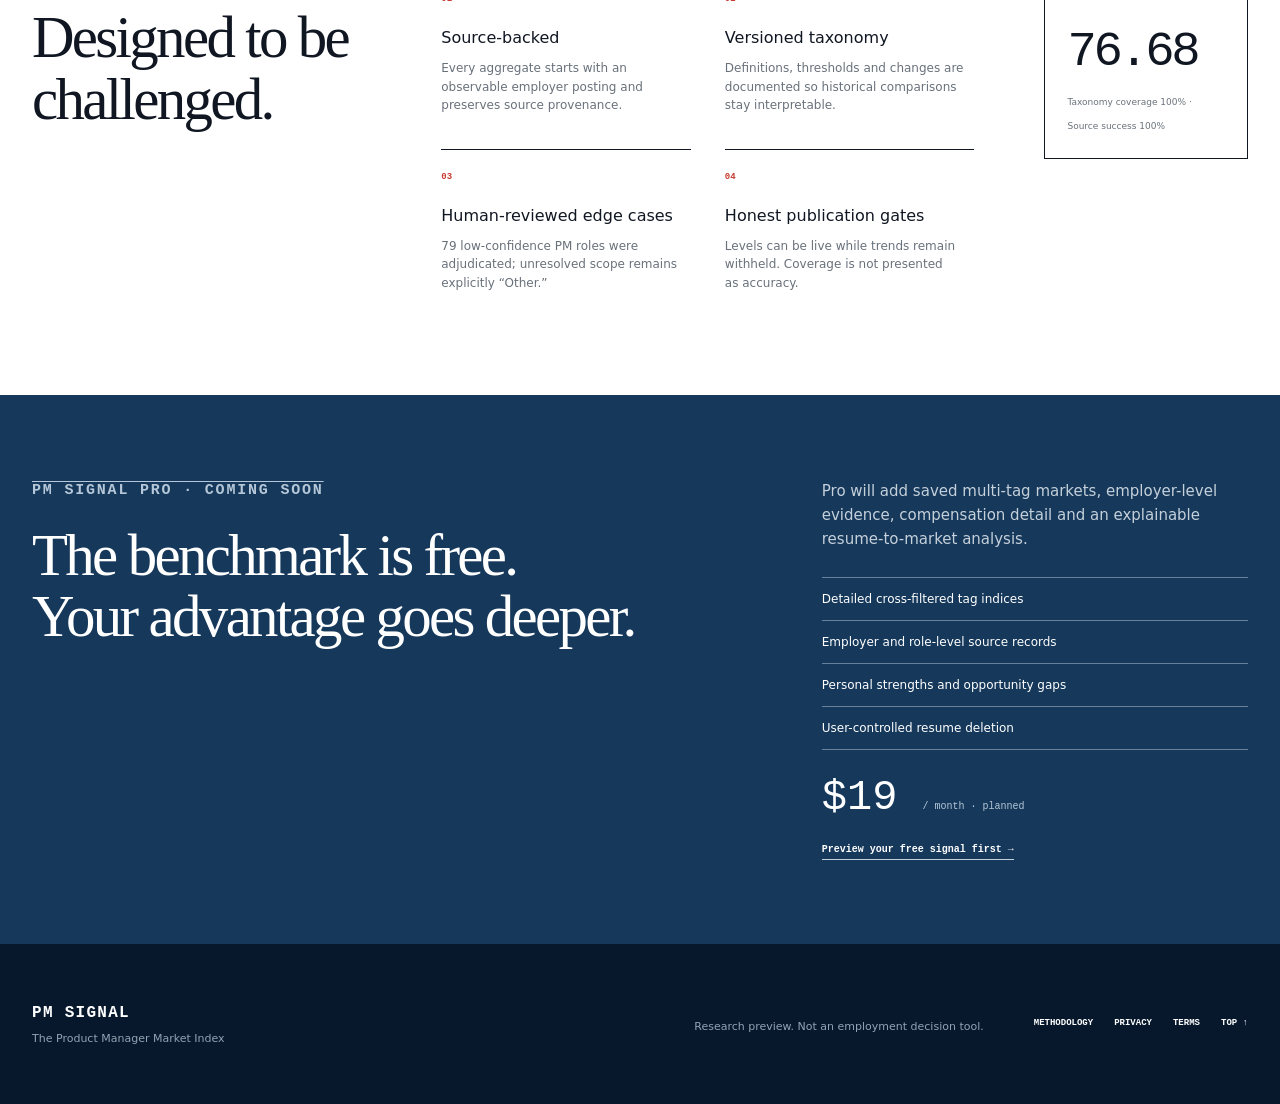
==== commit 52169b1a: "Publish PM Signal daily snapshot" ====
--- a/uspmsignal/index.html
+++ b/uspmsignal/index.html
@@ -1,2 +1,2 @@
 <!DOCTYPE html><html lang="en"><head><meta charSet="utf-8"/><meta name="viewport" content="width=device-width, initial-scale=1"/><link rel="stylesheet" href="/uspmsignal/styles.css"><title>PM Signal</title><meta name="description" content="Evidence-first intelligence on the US product management market and AI PM hiring."/><meta property="og:title" content="PM Signal — The Product Manager Market Index"/><meta property="og:description" content="Build a transparent view of the U.S. PM labor market from product, AI, seniority and location signals."/><meta property="og:image" content="https://dendendamen.cn/uspmsignal/og.png"/><meta name="twitter:card" content="summary_large_image"/><meta name="twitter:title" content="PM Signal — The Product Manager Market Index"/><meta name="twitter:description" content="Independent, evidence-first intelligence on U.S. product hiring."/><meta name="twitter:image" content="https://dendendamen.cn/uspmsignal/og.png"/><link rel="icon" href="https://dendendamen.cn/uspmsignal/favicon.svg"/>
-</head><body class="__variable_geist_1th67zq __variable_geist_mono_1wt5n70"><main id="top"><header class="topbar"><div class="shell topbar-inner"><a class="wordmark" href="#top" aria-label="PM Signal home">PM SIGNAL</a><span class="edition">U.S. EDITION</span><nav aria-label="Primary navigation"><a href="#market">Today</a><a href="#explore">Explore</a><a href="#builder">Build my signal</a><a href="/uspmsignal/methodology/">Methodology</a></nav><a class="nav-cta" href="#builder">START FREE</a></div></header><section class="masthead shell"><div class="masthead-copy"><p class="overline">THE PRODUCT MANAGER MARKET INDEX</p><h1>Know where the PM market is moving—and where you fit.</h1><p class="dek">Explore the U.S. product market, isolate AI demand, and combine product, industry and career tags into a signal that reflects your own experience.</p><div class="hero-actions"><a class="primary-action" href="#builder">Build my market signal</a><a class="secondary-action" href="#market">View today’s market →</a></div><p class="hero-assurance">Free market benchmark · No account required · Methodology visible</p></div><aside class="briefing"><p class="briefing-label">TODAY’S BRIEFING</p><p class="briefing-date">31.07.26<!-- --> <span>DAY <!-- -->1<!-- --> / <!-- -->28</span></p><h2>AI product work is material across the tracked employer panel.</h2><p>102<!-- --> of <!-- -->327<!-- --> observed PM openings have explicit AI product ownership. Trend scores remain withheld until the minimum history gate is met.</p><a href="#market">View the evidence →</a></aside></section><section class="intent-bar" aria-label="Choose a starting point"><div class="shell"><span class="intent-label">WHAT DO YOU WANT TO KNOW?</span><a href="#market"><i>01</i><b>Is the PM market healthy?</b><small>Read today’s benchmark</small></a><a href="#explore"><i>02</i><b>Which PM areas are active?</b><small>Explore products and industries</small></a><a href="#builder"><i>03</i><b>Where do I fit?</b><small>Build a personal market slice</small></a></div></section><div class="market-strip"><div class="shell market-strip-inner"><span><b>PM OPENINGS</b><strong>327</strong></span><span><b>AI PM</b><strong>102</strong><i>31.2<!-- -->% share</i></span><span><b>HIRING EMPLOYERS</b><strong>64</strong><i>of <!-- -->82<!-- --> tracked</i></span><span><b>DATA CONFIDENCE</b><strong>74.54</strong><i>evidence readiness</i></span><span class="calibrating"><b>PM MARKET INDEX</b><strong>—</strong><i>calibrating</i></span></div></div><section class="shell report-section" id="market"><div class="section-rule"><span>01</span><p>MARKET SUMMARY</p><small>Structural snapshot · not a trend claim</small></div><div class="summary-grid"><div class="lead-number"><p class="metric-label">AI SHARE OF PM OPENINGS</p><strong>31.2<sup>%</sup></strong><p>102<!-- --> AI PM roles across <!-- -->43<!-- --> employers</p></div><div class="summary-copy"><h2>AI PM is a segment of the market—not a substitute for the market.</h2><p>PM Signal monitors all classified product management roles, then applies an explicit AI lens. A role counts as AI PM only when the posting combines product ownership with stated AI scope.</p><div class="evidence-line"><span>327<!-- --> classified PM roles</span><span>102<!-- --> AI PM roles</span><span>225<!-- --> non-AI PM roles</span></div></div><div class="index-gate"><div class="gate-head"><span>INDEX PUBLICATION GATE</span><b>1<!-- --> / <!-- -->28<!-- --> DAYS</b></div><div class="gate-track"><i></i></div><p>Stock, new-posting flow and employer breadth require 28 complete daily observations. Until then, we publish levels and coverage, never invented momentum.</p><a href="/uspmsignal/methodology/">Read index methodology →</a></div></div></section><section class="explore-section" id="explore"><div class="shell report-section"><div class="section-rule"><span>02</span><p>EXPLORE THE PM MARKET</p><small>Choose the dimension that matters to your decision</small></div><div class="explore-heading"><div><p class="overline">START BROAD, THEN NARROW</p><h2>One market.<br/>Six ways in.</h2></div><p>PM titles hide meaningful differences. Begin with the dimension you already know, then combine it with others as your question becomes more specific.</p></div><div class="entry-grid"><a href="#taxonomy" class="entry-card live"><span>01 · LIVE</span><strong>Product family</strong><p>What kind of product do you own?</p><small>15<!-- --> families · <!-- -->327<!-- --> roles →</small></a><a href="#capabilities" class="entry-card live"><span>02 · LIVE</span><strong>AI capability</strong><p>Which AI systems must you understand?</p><small>7<!-- --> capabilities · <!-- -->102<!-- --> roles →</small></a><a href="#industry" class="entry-card next"><span>03 · VALIDATING</span><strong>Industry</strong><p>Which business context do you know?</p><small>10 sectors · framework live →</small></a><a href="#builder" class="entry-card live"><span>04 · LIVE</span><strong>Seniority</strong><p>At what scope and level do you operate?</p><small>5 levels · filter next →</small></a><a href="#builder" class="entry-card live"><span>05 · LIVE</span><strong>Location</strong><p>Where can the work be performed?</p><small>Metro + work model · filter next →</small></a><a href="#builder" class="entry-card next"><span>06 · EXPERIMENTAL</span><strong>Customer &amp; layer</strong><p>Who uses it, and where in the stack?</p><small>Publication gate pending →</small></a></div></div></section><section class="journey-section"><div class="shell report-section"><div class="section-rule light"><span>03</span><p>FROM MARKET TO DECISION</p><small>A continuous career intelligence loop</small></div><div class="journey-grid"><article><span>01</span><h3>Discover</h3><p>See the broad PM market and the dedicated AI PM lens.</p><small>FREE</small></article><article><span>02</span><h3>Focus</h3><p>Combine product, industry, seniority and location tags.</p><small>FREE PREVIEW</small></article><article><span>03</span><h3>Compare</h3><p>Inspect employers, compensation and source-level evidence.</p><small>PRO</small></article><article><span>04</span><h3>Act</h3><p>Connect your resume to strengths, gaps and next moves.</p><small>PRO</small></article></div></div></section><section class="taxonomy-section" id="taxonomy"><div class="shell report-section"><div class="section-rule light"><span>04</span><p>PM MARKET TAXONOMY</p><small>Version 0.2 · 100% labeled coverage</small></div><div class="taxonomy-heading"><h2>One title. Many distinct markets.</h2><p>Every PM role becomes a set of market tags. Each tag is designed to support its own level, share, breadth, compensation and—after calibration—trend index.</p></div><div class="family-table" role="table" aria-label="PM product family market levels"><div class="family-row family-head" role="row"><span>PRODUCT FAMILY</span><span>ALL PM</span><span>AI PM</span><span>AI PENETRATION</span><span>INDEX STATUS</span></div><div class="family-row" role="row"><span class="family-name"><i>01</i>Enterprise Workflow</span><strong>47</strong><strong>25</strong><span><b class="penetration" style="width:53.191489361702125%"></b>53.2%</span><span class="status-cell"><i></i> LEVEL LIVE · TREND CALIBRATING</span></div><div class="family-row" role="row"><span class="family-name"><i>02</i>Ads, Marketing &amp; Growth</span><strong>39</strong><strong>15</strong><span><b class="penetration" style="width:38.46153846153847%"></b>38.5%</span><span class="status-cell"><i></i> LEVEL LIVE · TREND CALIBRATING</span></div><div class="family-row" role="row"><span class="family-name"><i>03</i>Fintech &amp; Payments</span><strong>31</strong><strong>7</strong><span><b class="penetration" style="width:22.58064516129032%"></b>22.6%</span><span class="status-cell"><i></i> LEVEL LIVE · TREND CALIBRATING</span></div><div class="family-row" role="row"><span class="family-name"><i>04</i>Security &amp; Trust</span><strong>30</strong><strong>6</strong><span><b class="penetration" style="width:20%"></b>20.0%</span><span class="status-cell"><i></i> LEVEL LIVE · TREND CALIBRATING</span></div><div class="family-row" role="row"><span class="family-name"><i>05</i>Platform &amp; API</span><strong>27</strong><strong>15</strong><span><b class="penetration" style="width:55.55555555555556%"></b>55.6%</span><span class="status-cell"><i></i> LEVEL LIVE · TREND CALIBRATING</span></div><div class="family-row" role="row"><span class="family-name"><i>06</i>Data &amp; Analytics</span><strong>24</strong><strong>10</strong><span><b class="penetration" style="width:41.66666666666667%"></b>41.7%</span><span class="status-cell"><i></i> LEVEL LIVE · TREND CALIBRATING</span></div><div class="family-row" role="row"><span class="family-name"><i>07</i>Internal Business Systems</span><strong>22</strong><strong>2</strong><span><b class="penetration" style="width:9.090909090909092%"></b>9.1%</span><span class="status-cell"><i></i> LEVEL LIVE · TREND CALIBRATING</span></div><div class="family-row" role="row"><span class="family-name"><i>08</i>Developer Tools</span><strong>21</strong><strong>8</strong><span><b class="penetration" style="width:38.095238095238095%"></b>38.1%</span><span class="status-cell"><i></i> LEVEL LIVE · TREND CALIBRATING</span></div><div class="family-row" role="row"><span class="family-name"><i>09</i>Cloud Infrastructure</span><strong>17</strong><strong>3</strong><span><b class="penetration" style="width:17.647058823529413%"></b>17.6%</span><span class="status-cell"><i></i> LEVEL LIVE · TREND CALIBRATING</span></div><div class="family-row" role="row"><span class="family-name"><i>10</i>Health &amp; Clinical</span><strong>17</strong><strong>3</strong><span><b class="penetration" style="width:17.647058823529413%"></b>17.6%</span><span class="status-cell"><i></i> LEVEL LIVE · TREND CALIBRATING</span></div><div class="family-row" role="row"><span class="family-name"><i>11</i>Consumer Experience</span><strong>14</strong><strong>3</strong><span><b class="penetration" style="width:21.428571428571427%"></b>21.4%</span><span class="status-cell"><i></i> LEVEL LIVE · TREND CALIBRATING</span></div><div class="family-row" role="row"><span class="family-name"><i>12</i>Hardware &amp; Mobility</span><strong>13</strong><strong>2</strong><span><b class="penetration" style="width:15.384615384615385%"></b>15.4%</span><span class="status-cell"><i></i> LEVEL LIVE · TREND CALIBRATING</span></div><div class="family-row" role="row"><span class="family-name"><i>13</i>Marketplace &amp; Commerce</span><strong>10</strong><strong>2</strong><span><b class="penetration" style="width:20%"></b>20.0%</span><span class="status-cell"><i></i> LEVEL LIVE · TREND CALIBRATING</span></div><div class="family-row" role="row"><span class="family-name"><i>14</i>Undisclosed / Other</span><strong>8</strong><strong>0</strong><span><b class="penetration" style="width:0%"></b>0.0%</span><span class="status-cell"><i></i> LEVEL LIVE · TREND CALIBRATING</span></div><div class="family-row" role="row"><span class="family-name"><i>15</i>Collaboration &amp; Productivity</span><strong>7</strong><strong>1</strong><span><b class="penetration" style="width:14.285714285714285%"></b>14.3%</span><span class="status-cell"><i></i> LEVEL LIVE · TREND CALIBRATING</span></div></div><p class="table-note">“Undisclosed / Other” preserves roles whose product scope cannot be responsibly inferred. Counts reflect the fixed <!-- -->82<!-- -->-employer panel; they are not a census of all U.S. jobs.</p></div></section><section class="shell report-section" id="builder"><div class="section-rule"><span>05</span><p>PERSONAL SIGNAL BUILDER</p><small>Public preview · product family + AI lens</small></div><div class="builder-heading"><div><p class="overline">BUILD YOUR MARKET</p><h2>Your career is a portfolio of tags.</h2></div><p>Start with what you know: choose the market lens, then select the product families that describe your work. You will see exactly how each choice changes your observable market.</p></div><div class="builder-grid"><div class="tag-console"><div class="console-head"><span>1 · CHOOSE MARKET LENS</span><div class="segmented" aria-label="Market lens"><button class="">ALL PM</button><button class="active">AI PM</button></div></div><div class="console-title"><span>2 · ADD PRODUCT FAMILY TAGS</span><button>CLEAR</button></div><div class="tag-cloud"><button class="" aria-pressed="false"><span>Enterprise</span><b>25</b></button><button class="selected" aria-pressed="true"><span>Growth</span><b>15</b></button><button class="" aria-pressed="false"><span>Fintech</span><b>7</b></button><button class="" aria-pressed="false"><span>Security</span><b>6</b></button><button class="" aria-pressed="false"><span>Platform</span><b>15</b></button><button class="" aria-pressed="false"><span>Data</span><b>10</b></button><button class="" aria-pressed="false"><span>Internal tools</span><b>2</b></button><button class="" aria-pressed="false"><span>Dev tools</span><b>8</b></button><button class="" aria-pressed="false"><span>Cloud</span><b>3</b></button><button class="" aria-pressed="false"><span>Health</span><b>3</b></button><button class="" aria-pressed="false"><span>Consumer</span><b>3</b></button><button class="" aria-pressed="false"><span>Hardware</span><b>2</b></button><button class="" aria-pressed="false"><span>Commerce</span><b>2</b></button><button class="" aria-pressed="false"><span>Other</span><b>0</b></button><button class="" aria-pressed="false"><span>Productivity</span><b>1</b></button></div><div class="industry-preview"><div><span>3 · ADD INDUSTRY TAG</span><small>EMPLOYER-LEVEL VALIDATION IN PROGRESS</small></div><p>Soon: Software &amp; Cloud · Financial Services · Healthcare · Commerce · Media · Mobility · Cybersecurity · Public Sector</p></div></div><aside class="signal-card" aria-live="polite"><div class="signal-card-top"><span>YOUR OBSERVABLE SLICE</span><i>LEVEL SIGNAL</i></div><strong class="slice-number">15</strong><p class="slice-label">AI PM<!-- --> OPENINGS</p><div class="slice-share"><b>14.7%</b><span>of the observed <!-- -->AI PM<!-- --> market</span></div><div class="selected-list"><span>× <!-- -->Ads, Marketing &amp; Growth</span></div><div class="signal-pending"><span>COMPOSITE TREND INDEX</span><strong>—</strong><small>Unlocks after the 28-day history gate</small></div></aside></div></section><section class="industry-section" id="industry"><div class="shell report-section"><div class="section-rule"><span>06</span><p>INDUSTRY LENS</p><small>Classification framework · counts pending validation</small></div><div class="industry-heading"><div><p class="overline">WHERE THE PRODUCT LIVES</p><h2>Product family is not industry.</h2></div><div><p>A security product can be built by a bank, a cloud company or a healthcare employer. Keeping the two axes separate lets users assemble precise markets without confusing what they build with where they work.</p><div class="industry-example"><span>EXAMPLE MARKET</span><b>AI</b><i>×</i><b>Security &amp; Trust</b><i>×</i><b>Financial Services</b><i>×</i><b>Senior</b></div></div></div><div class="industry-grid"><article><span>01</span><h3>Software &amp; Cloud</h3><p>SaaS · Infrastructure · Developer platforms</p><small>INDEX PENDING</small></article><article><span>02</span><h3>Financial Services</h3><p>Banking · Payments · Insurance · Wealth</p><small>INDEX PENDING</small></article><article><span>03</span><h3>Commerce &amp; Consumer</h3><p>Retail · Marketplace · Consumer internet</p><small>INDEX PENDING</small></article><article><span>04</span><h3>Healthcare &amp; Life Sciences</h3><p>Digital health · Clinical · Biotech</p><small>INDEX PENDING</small></article><article><span>05</span><h3>Media &amp; Entertainment</h3><p>Streaming · Gaming · Creator economy</p><small>INDEX PENDING</small></article><article><span>06</span><h3>Mobility &amp; Industrial</h3><p>Automotive · Logistics · Manufacturing</p><small>INDEX PENDING</small></article><article><span>07</span><h3>Cybersecurity</h3><p>Identity · Fraud · Security operations</p><small>INDEX PENDING</small></article><article><span>08</span><h3>Advertising &amp; Marketing</h3><p>Adtech · Martech · Customer engagement</p><small>INDEX PENDING</small></article><article><span>09</span><h3>Education &amp; Public Sector</h3><p>Edtech · Government · Civic services</p><small>INDEX PENDING</small></article><article><span>10</span><h3>Cross-industry / Undisclosed</h3><p>Multi-sector platforms · Scope not stated</p><small>INDEX PENDING</small></article></div><div class="validation-note"><strong>WHY NO INDUSTRY SCORE YET?</strong><p>Industry will be assigned at the employer level, then checked against multi-industry companies and business-unit ambiguity. Publication starts only after coverage and holdout precision pass their gates.</p></div></div></section><section class="capability-section" id="capabilities"><div class="shell report-section"><div class="section-rule light"><span>07</span><p>TAG INDEX ARCHITECTURE</p><small>Every label earns publication</small></div><div class="axis-grid"><article><span class="axis-number">0<!-- -->1</span><div><h3>Product family</h3><p>Fintech · Security · Developer tools · Health</p></div><span class="axis-status verified">Published</span></article><article><span class="axis-number">0<!-- -->2</span><div><h3>AI capability</h3><p>Agents · LLM · RAG · Evaluation · Safety</p></div><span class="axis-status verified">Published</span></article><article><span class="axis-number">0<!-- -->3</span><div><h3>Seniority</h3><p>Entry · Mid · Senior · Principal · Director</p></div><span class="axis-status verified">Published</span></article><article><span class="axis-number">0<!-- -->4</span><div><h3>Location</h3><p>Metro · Remote · Hybrid · On-site</p></div><span class="axis-status verified">Published</span></article><article><span class="axis-number">0<!-- -->5</span><div><h3>Customer</h3><p>Consumer · Developer · Enterprise · Internal</p></div><span class="axis-status experimental">Experimental</span></article><article><span class="axis-number">0<!-- -->6</span><div><h3>Product layer</h3><p>Application · Workflow · Platform/API · Infra</p></div><span class="axis-status experimental">Experimental</span></article></div><div class="capability-block"><div><p class="overline">AI CAPABILITY TAGS</p><h2>AI PM demand, decomposed.</h2><p>Capability tags are non-exclusive: one role may require agents, LLMs and evaluation together. They describe demanded experience, not the role’s primary product family.</p></div><div class="capability-bars"><div><span>Agents</span><i><b style="width:100%"></b></i><strong>76</strong></div><div><span>LLM</span><i><b style="width:55.26315789473685%"></b></i><strong>42</strong></div><div><span>Predictive ML</span><i><b style="width:30.263157894736842%"></b></i><strong>23</strong></div><div><span>Evaluation</span><i><b style="width:19.736842105263158%"></b></i><strong>15</strong></div><div><span>Safety</span><i><b style="width:17.105263157894736%"></b></i><strong>13</strong></div><div><span>Inference</span><i><b style="width:15.789473684210526%"></b></i><strong>12</strong></div><div><span>RAG</span><i><b style="width:9.210526315789473%"></b></i><strong>7</strong></div></div></div></div></section><section class="trust-section"><div class="shell trust-grid"><div><p class="overline">08 · METHODOLOGY &amp; TRUST</p><h2>Designed to be challenged.</h2></div><div class="trust-points"><article><span>01</span><h3>Source-backed</h3><p>Every aggregate starts with an observable employer posting and preserves source provenance.</p></article><article><span>02</span><h3>Versioned taxonomy</h3><p>Definitions, thresholds and changes are documented so historical comparisons stay interpretable.</p></article><article><span>03</span><h3>Human-reviewed edge cases</h3><p>79 low-confidence PM roles were adjudicated; unresolved scope remains explicitly “Other.”</p></article><article><span>04</span><h3>Honest publication gates</h3><p>Levels can be live while trends remain withheld. Coverage is not presented as accuracy.</p></article></div><div class="audit-stamp"><span>DATA CONFIDENCE</span><strong>74.54</strong><small>Taxonomy coverage 100% · Source success <!-- -->100<!-- -->%</small></div></div></section><section class="membership"><div class="shell membership-inner"><div><p class="overline">PM SIGNAL PRO · COMING SOON</p><h2>The benchmark is free.<br/>Your advantage goes deeper.</h2></div><div><p>Pro will add saved multi-tag markets, employer-level evidence, compensation detail and an explainable resume-to-market analysis.</p><ul><li>Detailed cross-filtered tag indices</li><li>Employer and role-level source records</li><li>Personal strengths and opportunity gaps</li><li>User-controlled resume deletion</li></ul><span class="price">$19 <small>/ month · planned</small></span><a class="pro-action" href="#builder">Preview your free signal first →</a></div></div></section><footer><div class="shell footer-inner"><div><strong>PM SIGNAL</strong><p>The Product Manager Market Index</p></div><p>Research preview. Not an employment decision tool.</p><nav><a href="/uspmsignal/methodology/">Methodology</a><a href="/uspmsignal/privacy/">Privacy</a><a href="/uspmsignal/terms/">Terms</a><a href="#top">Top ↑</a></nav></div></footer></main><script src="/uspmsignal/app.js" defer></script></body></html>+</head><body class="__variable_geist_1th67zq __variable_geist_mono_1wt5n70"><main id="top"><header class="topbar"><div class="shell topbar-inner"><a class="wordmark" href="#top" aria-label="PM Signal home">PM SIGNAL</a><span class="edition">U.S. EDITION</span><nav aria-label="Primary navigation"><a href="#market">Today</a><a href="#explore">Explore</a><a href="#builder">Build my signal</a><a href="/uspmsignal/methodology/">Methodology</a></nav><a class="nav-cta" href="#builder">START FREE</a></div></header><section class="masthead shell"><div class="masthead-copy"><p class="overline">THE PRODUCT MANAGER MARKET INDEX</p><h1>Know where the PM market is moving—and where you fit.</h1><p class="dek">Explore the U.S. product market, isolate AI demand, and combine product, industry and career tags into a signal that reflects your own experience.</p><div class="hero-actions"><a class="primary-action" href="#builder">Build my market signal</a><a class="secondary-action" href="#market">View today’s market →</a></div><p class="hero-assurance">Free market benchmark · No account required · Methodology visible</p></div><aside class="briefing"><p class="briefing-label">TODAY’S BRIEFING</p><p class="briefing-date">03.08.26<!-- --> <span>DAY <!-- -->2<!-- --> / <!-- -->28</span></p><h2>AI product work is material across the tracked employer panel.</h2><p>102<!-- --> of <!-- -->327<!-- --> observed PM openings have explicit AI product ownership. Trend scores remain withheld until the minimum history gate is met.</p><a href="#market">View the evidence →</a></aside></section><section class="intent-bar" aria-label="Choose a starting point"><div class="shell"><span class="intent-label">WHAT DO YOU WANT TO KNOW?</span><a href="#market"><i>01</i><b>Is the PM market healthy?</b><small>Read today’s benchmark</small></a><a href="#explore"><i>02</i><b>Which PM areas are active?</b><small>Explore products and industries</small></a><a href="#builder"><i>03</i><b>Where do I fit?</b><small>Build a personal market slice</small></a></div></section><div class="market-strip"><div class="shell market-strip-inner"><span><b>PM OPENINGS</b><strong>327</strong></span><span><b>AI PM</b><strong>102</strong><i>31.2<!-- -->% share</i></span><span><b>HIRING EMPLOYERS</b><strong>64</strong><i>of <!-- -->82<!-- --> tracked</i></span><span><b>DATA CONFIDENCE</b><strong>76.68</strong><i>evidence readiness</i></span><span class="calibrating"><b>PM MARKET INDEX</b><strong>—</strong><i>calibrating</i></span></div></div><section class="shell report-section" id="market"><div class="section-rule"><span>01</span><p>MARKET SUMMARY</p><small>Structural snapshot · not a trend claim</small></div><div class="summary-grid"><div class="lead-number"><p class="metric-label">AI SHARE OF PM OPENINGS</p><strong>31.2<sup>%</sup></strong><p>102<!-- --> AI PM roles across <!-- -->43<!-- --> employers</p></div><div class="summary-copy"><h2>AI PM is a segment of the market—not a substitute for the market.</h2><p>PM Signal monitors all classified product management roles, then applies an explicit AI lens. A role counts as AI PM only when the posting combines product ownership with stated AI scope.</p><div class="evidence-line"><span>327<!-- --> classified PM roles</span><span>102<!-- --> AI PM roles</span><span>225<!-- --> non-AI PM roles</span></div></div><div class="index-gate"><div class="gate-head"><span>INDEX PUBLICATION GATE</span><b>1<!-- --> / <!-- -->28<!-- --> DAYS</b></div><div class="gate-track"><i></i></div><p>Stock, new-posting flow and employer breadth require 28 complete daily observations. Until then, we publish levels and coverage, never invented momentum.</p><a href="/uspmsignal/methodology/">Read index methodology →</a></div></div></section><section class="explore-section" id="explore"><div class="shell report-section"><div class="section-rule"><span>02</span><p>EXPLORE THE PM MARKET</p><small>Choose the dimension that matters to your decision</small></div><div class="explore-heading"><div><p class="overline">START BROAD, THEN NARROW</p><h2>One market.<br/>Six ways in.</h2></div><p>PM titles hide meaningful differences. Begin with the dimension you already know, then combine it with others as your question becomes more specific.</p></div><div class="entry-grid"><a href="#taxonomy" class="entry-card live"><span>01 · LIVE</span><strong>Product family</strong><p>What kind of product do you own?</p><small>15<!-- --> families · <!-- -->327<!-- --> roles →</small></a><a href="#capabilities" class="entry-card live"><span>02 · LIVE</span><strong>AI capability</strong><p>Which AI systems must you understand?</p><small>7<!-- --> capabilities · <!-- -->102<!-- --> roles →</small></a><a href="#industry" class="entry-card next"><span>03 · VALIDATING</span><strong>Industry</strong><p>Which business context do you know?</p><small>10 sectors · framework live →</small></a><a href="#builder" class="entry-card live"><span>04 · LIVE</span><strong>Seniority</strong><p>At what scope and level do you operate?</p><small>5 levels · filter next →</small></a><a href="#builder" class="entry-card live"><span>05 · LIVE</span><strong>Location</strong><p>Where can the work be performed?</p><small>Metro + work model · filter next →</small></a><a href="#builder" class="entry-card next"><span>06 · EXPERIMENTAL</span><strong>Customer &amp; layer</strong><p>Who uses it, and where in the stack?</p><small>Publication gate pending →</small></a></div></div></section><section class="journey-section"><div class="shell report-section"><div class="section-rule light"><span>03</span><p>FROM MARKET TO DECISION</p><small>A continuous career intelligence loop</small></div><div class="journey-grid"><article><span>01</span><h3>Discover</h3><p>See the broad PM market and the dedicated AI PM lens.</p><small>FREE</small></article><article><span>02</span><h3>Focus</h3><p>Combine product, industry, seniority and location tags.</p><small>FREE PREVIEW</small></article><article><span>03</span><h3>Compare</h3><p>Inspect employers, compensation and source-level evidence.</p><small>PRO</small></article><article><span>04</span><h3>Act</h3><p>Connect your resume to strengths, gaps and next moves.</p><small>PRO</small></article></div></div></section><section class="taxonomy-section" id="taxonomy"><div class="shell report-section"><div class="section-rule light"><span>04</span><p>PM MARKET TAXONOMY</p><small>Version 0.2 · 100% labeled coverage</small></div><div class="taxonomy-heading"><h2>One title. Many distinct markets.</h2><p>Every PM role becomes a set of market tags. Each tag is designed to support its own level, share, breadth, compensation and—after calibration—trend index.</p></div><div class="family-table" role="table" aria-label="PM product family market levels"><div class="family-row family-head" role="row"><span>PRODUCT FAMILY</span><span>ALL PM</span><span>AI PM</span><span>AI PENETRATION</span><span>INDEX STATUS</span></div><div class="family-row" role="row"><span class="family-name"><i>01</i>Enterprise Workflow</span><strong>47</strong><strong>25</strong><span><b class="penetration" style="width:53.191489361702125%"></b>53.2%</span><span class="status-cell"><i></i> LEVEL LIVE · TREND CALIBRATING</span></div><div class="family-row" role="row"><span class="family-name"><i>02</i>Ads, Marketing &amp; Growth</span><strong>39</strong><strong>15</strong><span><b class="penetration" style="width:38.46153846153847%"></b>38.5%</span><span class="status-cell"><i></i> LEVEL LIVE · TREND CALIBRATING</span></div><div class="family-row" role="row"><span class="family-name"><i>03</i>Fintech &amp; Payments</span><strong>31</strong><strong>7</strong><span><b class="penetration" style="width:22.58064516129032%"></b>22.6%</span><span class="status-cell"><i></i> LEVEL LIVE · TREND CALIBRATING</span></div><div class="family-row" role="row"><span class="family-name"><i>04</i>Security &amp; Trust</span><strong>30</strong><strong>6</strong><span><b class="penetration" style="width:20%"></b>20.0%</span><span class="status-cell"><i></i> LEVEL LIVE · TREND CALIBRATING</span></div><div class="family-row" role="row"><span class="family-name"><i>05</i>Platform &amp; API</span><strong>27</strong><strong>15</strong><span><b class="penetration" style="width:55.55555555555556%"></b>55.6%</span><span class="status-cell"><i></i> LEVEL LIVE · TREND CALIBRATING</span></div><div class="family-row" role="row"><span class="family-name"><i>06</i>Data &amp; Analytics</span><strong>24</strong><strong>10</strong><span><b class="penetration" style="width:41.66666666666667%"></b>41.7%</span><span class="status-cell"><i></i> LEVEL LIVE · TREND CALIBRATING</span></div><div class="family-row" role="row"><span class="family-name"><i>07</i>Internal Business Systems</span><strong>22</strong><strong>2</strong><span><b class="penetration" style="width:9.090909090909092%"></b>9.1%</span><span class="status-cell"><i></i> LEVEL LIVE · TREND CALIBRATING</span></div><div class="family-row" role="row"><span class="family-name"><i>08</i>Developer Tools</span><strong>21</strong><strong>8</strong><span><b class="penetration" style="width:38.095238095238095%"></b>38.1%</span><span class="status-cell"><i></i> LEVEL LIVE · TREND CALIBRATING</span></div><div class="family-row" role="row"><span class="family-name"><i>09</i>Cloud Infrastructure</span><strong>17</strong><strong>3</strong><span><b class="penetration" style="width:17.647058823529413%"></b>17.6%</span><span class="status-cell"><i></i> LEVEL LIVE · TREND CALIBRATING</span></div><div class="family-row" role="row"><span class="family-name"><i>10</i>Health &amp; Clinical</span><strong>17</strong><strong>3</strong><span><b class="penetration" style="width:17.647058823529413%"></b>17.6%</span><span class="status-cell"><i></i> LEVEL LIVE · TREND CALIBRATING</span></div><div class="family-row" role="row"><span class="family-name"><i>11</i>Consumer Experience</span><strong>14</strong><strong>3</strong><span><b class="penetration" style="width:21.428571428571427%"></b>21.4%</span><span class="status-cell"><i></i> LEVEL LIVE · TREND CALIBRATING</span></div><div class="family-row" role="row"><span class="family-name"><i>12</i>Hardware &amp; Mobility</span><strong>13</strong><strong>2</strong><span><b class="penetration" style="width:15.384615384615385%"></b>15.4%</span><span class="status-cell"><i></i> LEVEL LIVE · TREND CALIBRATING</span></div><div class="family-row" role="row"><span class="family-name"><i>13</i>Marketplace &amp; Commerce</span><strong>10</strong><strong>2</strong><span><b class="penetration" style="width:20%"></b>20.0%</span><span class="status-cell"><i></i> LEVEL LIVE · TREND CALIBRATING</span></div><div class="family-row" role="row"><span class="family-name"><i>14</i>Undisclosed / Other</span><strong>8</strong><strong>0</strong><span><b class="penetration" style="width:0%"></b>0.0%</span><span class="status-cell"><i></i> LEVEL LIVE · TREND CALIBRATING</span></div><div class="family-row" role="row"><span class="family-name"><i>15</i>Collaboration &amp; Productivity</span><strong>7</strong><strong>1</strong><span><b class="penetration" style="width:14.285714285714285%"></b>14.3%</span><span class="status-cell"><i></i> LEVEL LIVE · TREND CALIBRATING</span></div></div><p class="table-note">“Undisclosed / Other” preserves roles whose product scope cannot be responsibly inferred. Counts reflect the fixed <!-- -->82<!-- -->-employer panel; they are not a census of all U.S. jobs.</p></div></section><section class="shell report-section" id="builder"><div class="section-rule"><span>05</span><p>PERSONAL SIGNAL BUILDER</p><small>Public preview · product family + AI lens</small></div><div class="builder-heading"><div><p class="overline">BUILD YOUR MARKET</p><h2>Your career is a portfolio of tags.</h2></div><p>Start with what you know: choose the market lens, then select the product families that describe your work. You will see exactly how each choice changes your observable market.</p></div><div class="builder-grid"><div class="tag-console"><div class="console-head"><span>1 · CHOOSE MARKET LENS</span><div class="segmented" aria-label="Market lens"><button class="">ALL PM</button><button class="active">AI PM</button></div></div><div class="console-title"><span>2 · ADD PRODUCT FAMILY TAGS</span><button>CLEAR</button></div><div class="tag-cloud"><button class="" aria-pressed="false"><span>Enterprise</span><b>25</b></button><button class="selected" aria-pressed="true"><span>Growth</span><b>15</b></button><button class="" aria-pressed="false"><span>Fintech</span><b>7</b></button><button class="" aria-pressed="false"><span>Security</span><b>6</b></button><button class="" aria-pressed="false"><span>Platform</span><b>15</b></button><button class="" aria-pressed="false"><span>Data</span><b>10</b></button><button class="" aria-pressed="false"><span>Internal tools</span><b>2</b></button><button class="" aria-pressed="false"><span>Dev tools</span><b>8</b></button><button class="" aria-pressed="false"><span>Cloud</span><b>3</b></button><button class="" aria-pressed="false"><span>Health</span><b>3</b></button><button class="" aria-pressed="false"><span>Consumer</span><b>3</b></button><button class="" aria-pressed="false"><span>Hardware</span><b>2</b></button><button class="" aria-pressed="false"><span>Commerce</span><b>2</b></button><button class="" aria-pressed="false"><span>Other</span><b>0</b></button><button class="" aria-pressed="false"><span>Productivity</span><b>1</b></button></div><div class="industry-preview"><div><span>3 · ADD INDUSTRY TAG</span><small>EMPLOYER-LEVEL VALIDATION IN PROGRESS</small></div><p>Soon: Software &amp; Cloud · Financial Services · Healthcare · Commerce · Media · Mobility · Cybersecurity · Public Sector</p></div></div><aside class="signal-card" aria-live="polite"><div class="signal-card-top"><span>YOUR OBSERVABLE SLICE</span><i>LEVEL SIGNAL</i></div><strong class="slice-number">15</strong><p class="slice-label">AI PM<!-- --> OPENINGS</p><div class="slice-share"><b>14.7%</b><span>of the observed <!-- -->AI PM<!-- --> market</span></div><div class="selected-list"><span>× <!-- -->Ads, Marketing &amp; Growth</span></div><div class="signal-pending"><span>COMPOSITE TREND INDEX</span><strong>—</strong><small>Unlocks after the 28-day history gate</small></div></aside></div></section><section class="industry-section" id="industry"><div class="shell report-section"><div class="section-rule"><span>06</span><p>INDUSTRY LENS</p><small>Classification framework · counts pending validation</small></div><div class="industry-heading"><div><p class="overline">WHERE THE PRODUCT LIVES</p><h2>Product family is not industry.</h2></div><div><p>A security product can be built by a bank, a cloud company or a healthcare employer. Keeping the two axes separate lets users assemble precise markets without confusing what they build with where they work.</p><div class="industry-example"><span>EXAMPLE MARKET</span><b>AI</b><i>×</i><b>Security &amp; Trust</b><i>×</i><b>Financial Services</b><i>×</i><b>Senior</b></div></div></div><div class="industry-grid"><article><span>01</span><h3>Software &amp; Cloud</h3><p>SaaS · Infrastructure · Developer platforms</p><small>INDEX PENDING</small></article><article><span>02</span><h3>Financial Services</h3><p>Banking · Payments · Insurance · Wealth</p><small>INDEX PENDING</small></article><article><span>03</span><h3>Commerce &amp; Consumer</h3><p>Retail · Marketplace · Consumer internet</p><small>INDEX PENDING</small></article><article><span>04</span><h3>Healthcare &amp; Life Sciences</h3><p>Digital health · Clinical · Biotech</p><small>INDEX PENDING</small></article><article><span>05</span><h3>Media &amp; Entertainment</h3><p>Streaming · Gaming · Creator economy</p><small>INDEX PENDING</small></article><article><span>06</span><h3>Mobility &amp; Industrial</h3><p>Automotive · Logistics · Manufacturing</p><small>INDEX PENDING</small></article><article><span>07</span><h3>Cybersecurity</h3><p>Identity · Fraud · Security operations</p><small>INDEX PENDING</small></article><article><span>08</span><h3>Advertising &amp; Marketing</h3><p>Adtech · Martech · Customer engagement</p><small>INDEX PENDING</small></article><article><span>09</span><h3>Education &amp; Public Sector</h3><p>Edtech · Government · Civic services</p><small>INDEX PENDING</small></article><article><span>10</span><h3>Cross-industry / Undisclosed</h3><p>Multi-sector platforms · Scope not stated</p><small>INDEX PENDING</small></article></div><div class="validation-note"><strong>WHY NO INDUSTRY SCORE YET?</strong><p>Industry will be assigned at the employer level, then checked against multi-industry companies and business-unit ambiguity. Publication starts only after coverage and holdout precision pass their gates.</p></div></div></section><section class="capability-section" id="capabilities"><div class="shell report-section"><div class="section-rule light"><span>07</span><p>TAG INDEX ARCHITECTURE</p><small>Every label earns publication</small></div><div class="axis-grid"><article><span class="axis-number">0<!-- -->1</span><div><h3>Product family</h3><p>Fintech · Security · Developer tools · Health</p></div><span class="axis-status verified">Published</span></article><article><span class="axis-number">0<!-- -->2</span><div><h3>AI capability</h3><p>Agents · LLM · RAG · Evaluation · Safety</p></div><span class="axis-status verified">Published</span></article><article><span class="axis-number">0<!-- -->3</span><div><h3>Seniority</h3><p>Entry · Mid · Senior · Principal · Director</p></div><span class="axis-status verified">Published</span></article><article><span class="axis-number">0<!-- -->4</span><div><h3>Location</h3><p>Metro · Remote · Hybrid · On-site</p></div><span class="axis-status verified">Published</span></article><article><span class="axis-number">0<!-- -->5</span><div><h3>Customer</h3><p>Consumer · Developer · Enterprise · Internal</p></div><span class="axis-status experimental">Experimental</span></article><article><span class="axis-number">0<!-- -->6</span><div><h3>Product layer</h3><p>Application · Workflow · Platform/API · Infra</p></div><span class="axis-status experimental">Experimental</span></article></div><div class="capability-block"><div><p class="overline">AI CAPABILITY TAGS</p><h2>AI PM demand, decomposed.</h2><p>Capability tags are non-exclusive: one role may require agents, LLMs and evaluation together. They describe demanded experience, not the role’s primary product family.</p></div><div class="capability-bars"><div><span>Agents</span><i><b style="width:100%"></b></i><strong>76</strong></div><div><span>LLM</span><i><b style="width:55.26315789473685%"></b></i><strong>42</strong></div><div><span>Predictive ML</span><i><b style="width:30.263157894736842%"></b></i><strong>23</strong></div><div><span>Evaluation</span><i><b style="width:19.736842105263158%"></b></i><strong>15</strong></div><div><span>Safety</span><i><b style="width:17.105263157894736%"></b></i><strong>13</strong></div><div><span>Inference</span><i><b style="width:15.789473684210526%"></b></i><strong>12</strong></div><div><span>RAG</span><i><b style="width:9.210526315789473%"></b></i><strong>7</strong></div></div></div></div></section><section class="trust-section"><div class="shell trust-grid"><div><p class="overline">08 · METHODOLOGY &amp; TRUST</p><h2>Designed to be challenged.</h2></div><div class="trust-points"><article><span>01</span><h3>Source-backed</h3><p>Every aggregate starts with an observable employer posting and preserves source provenance.</p></article><article><span>02</span><h3>Versioned taxonomy</h3><p>Definitions, thresholds and changes are documented so historical comparisons stay interpretable.</p></article><article><span>03</span><h3>Human-reviewed edge cases</h3><p>79 low-confidence PM roles were adjudicated; unresolved scope remains explicitly “Other.”</p></article><article><span>04</span><h3>Honest publication gates</h3><p>Levels can be live while trends remain withheld. Coverage is not presented as accuracy.</p></article></div><div class="audit-stamp"><span>DATA CONFIDENCE</span><strong>76.68</strong><small>Taxonomy coverage 100% · Source success <!-- -->100<!-- -->%</small></div></div></section><section class="membership"><div class="shell membership-inner"><div><p class="overline">PM SIGNAL PRO · COMING SOON</p><h2>The benchmark is free.<br/>Your advantage goes deeper.</h2></div><div><p>Pro will add saved multi-tag markets, employer-level evidence, compensation detail and an explainable resume-to-market analysis.</p><ul><li>Detailed cross-filtered tag indices</li><li>Employer and role-level source records</li><li>Personal strengths and opportunity gaps</li><li>User-controlled resume deletion</li></ul><span class="price">$19 <small>/ month · planned</small></span><a class="pro-action" href="#builder">Preview your free signal first →</a></div></div></section><footer><div class="shell footer-inner"><div><strong>PM SIGNAL</strong><p>The Product Manager Market Index</p></div><p>Research preview. Not an employment decision tool.</p><nav><a href="/uspmsignal/methodology/">Methodology</a><a href="/uspmsignal/privacy/">Privacy</a><a href="/uspmsignal/terms/">Terms</a><a href="#top">Top ↑</a></nav></div></footer></main><script src="/uspmsignal/app.js" defer></script></body></html>
